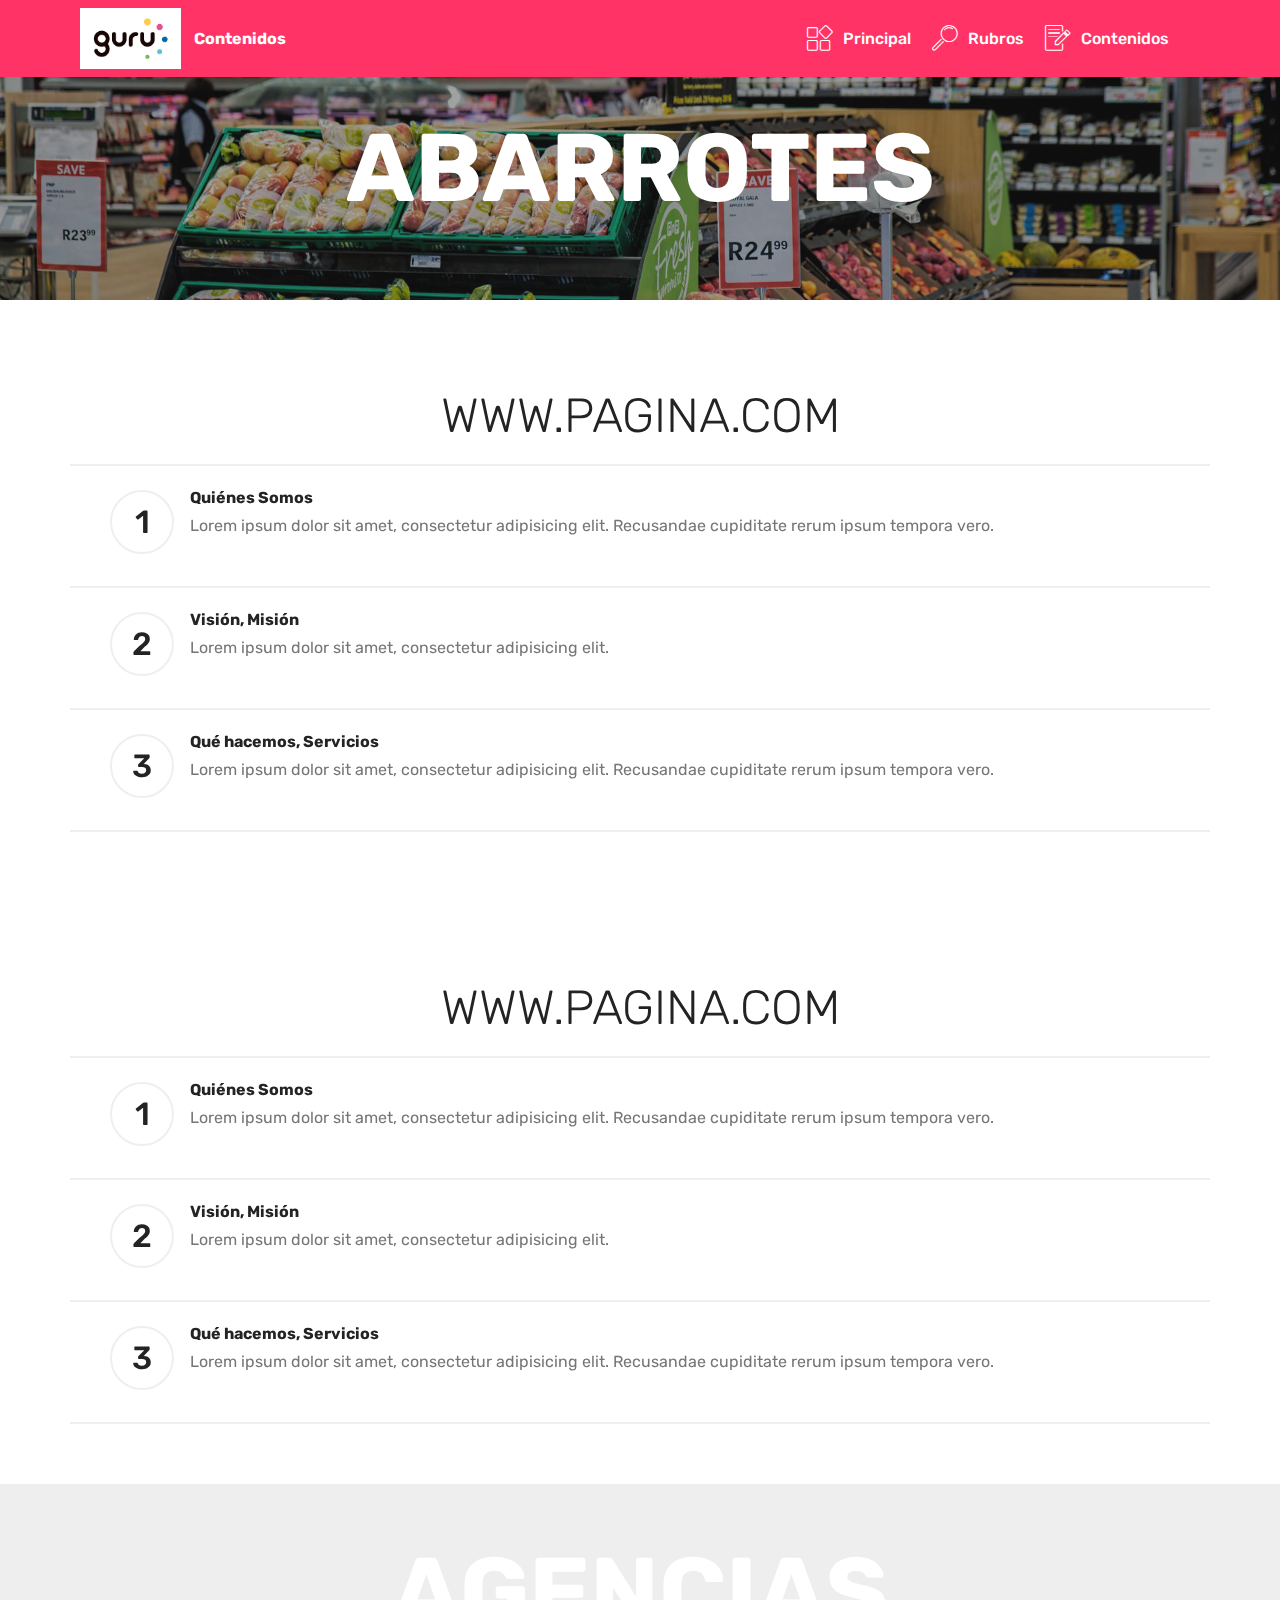
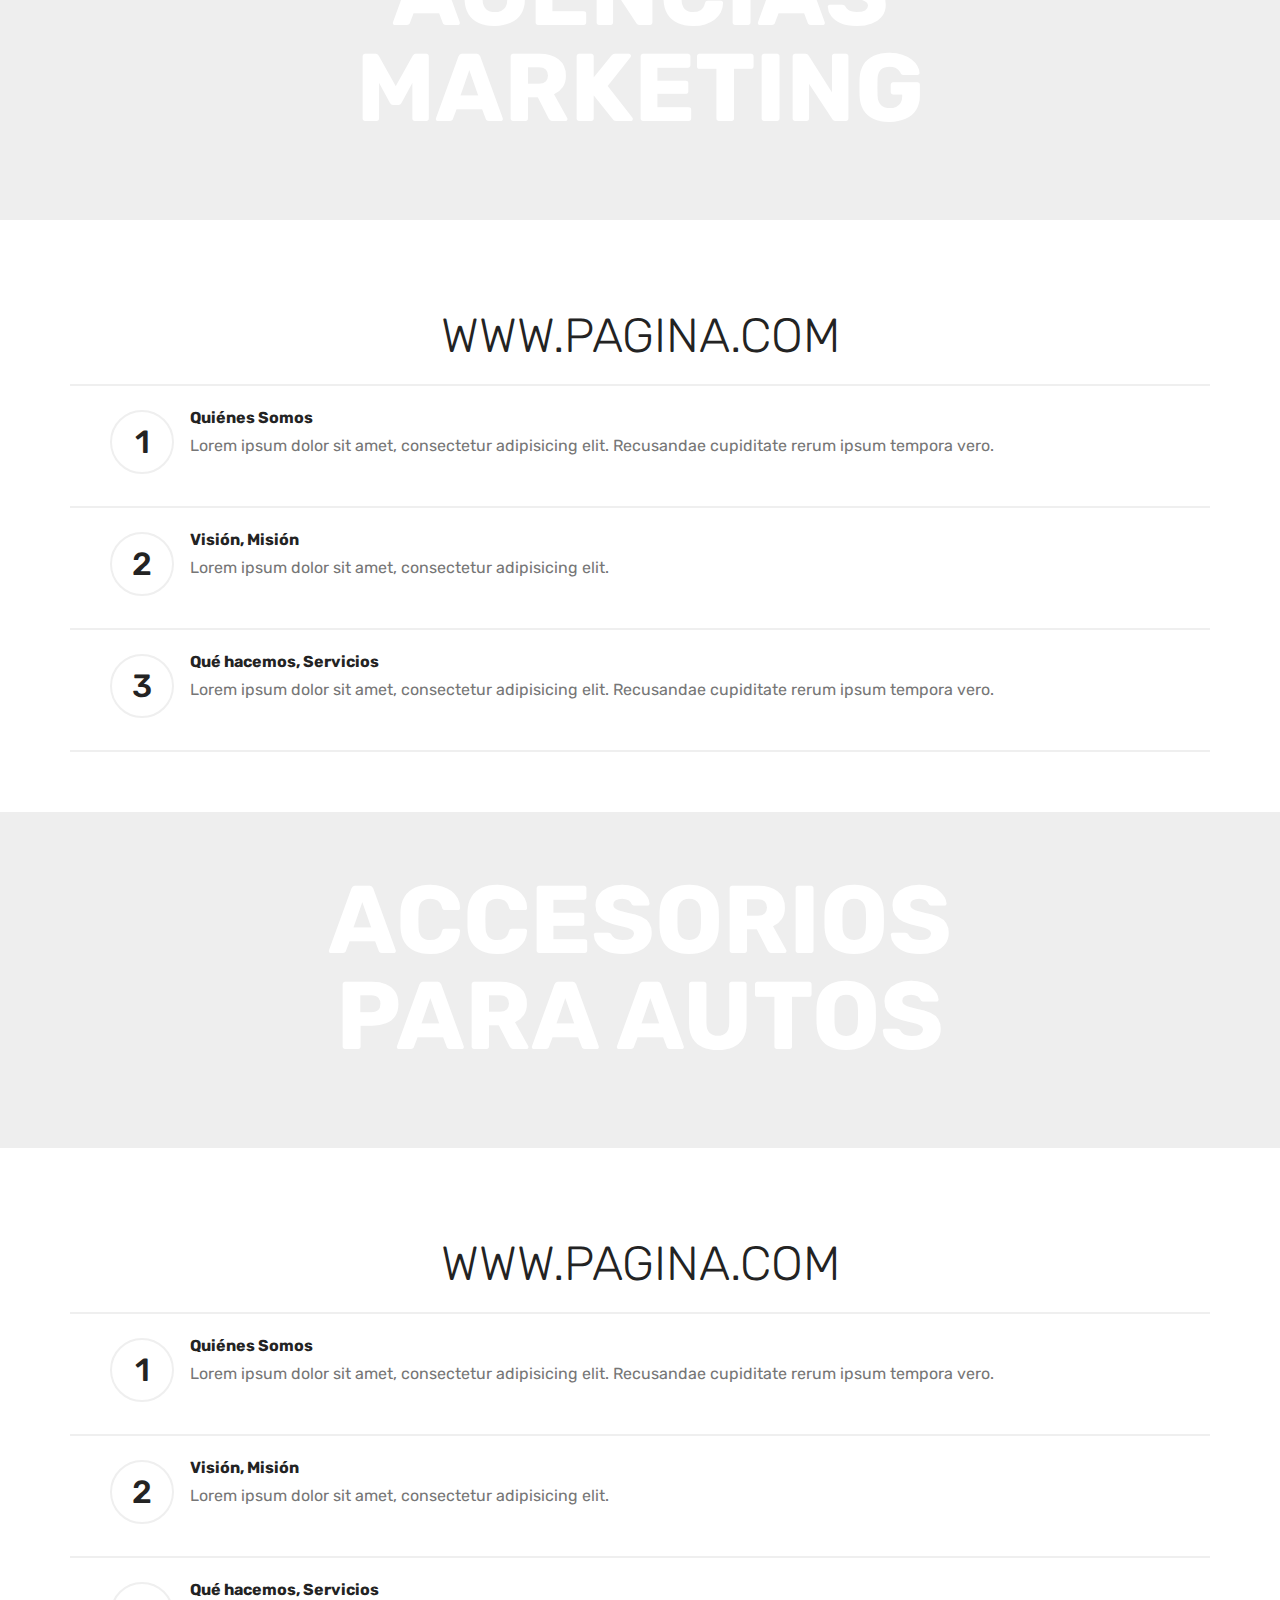
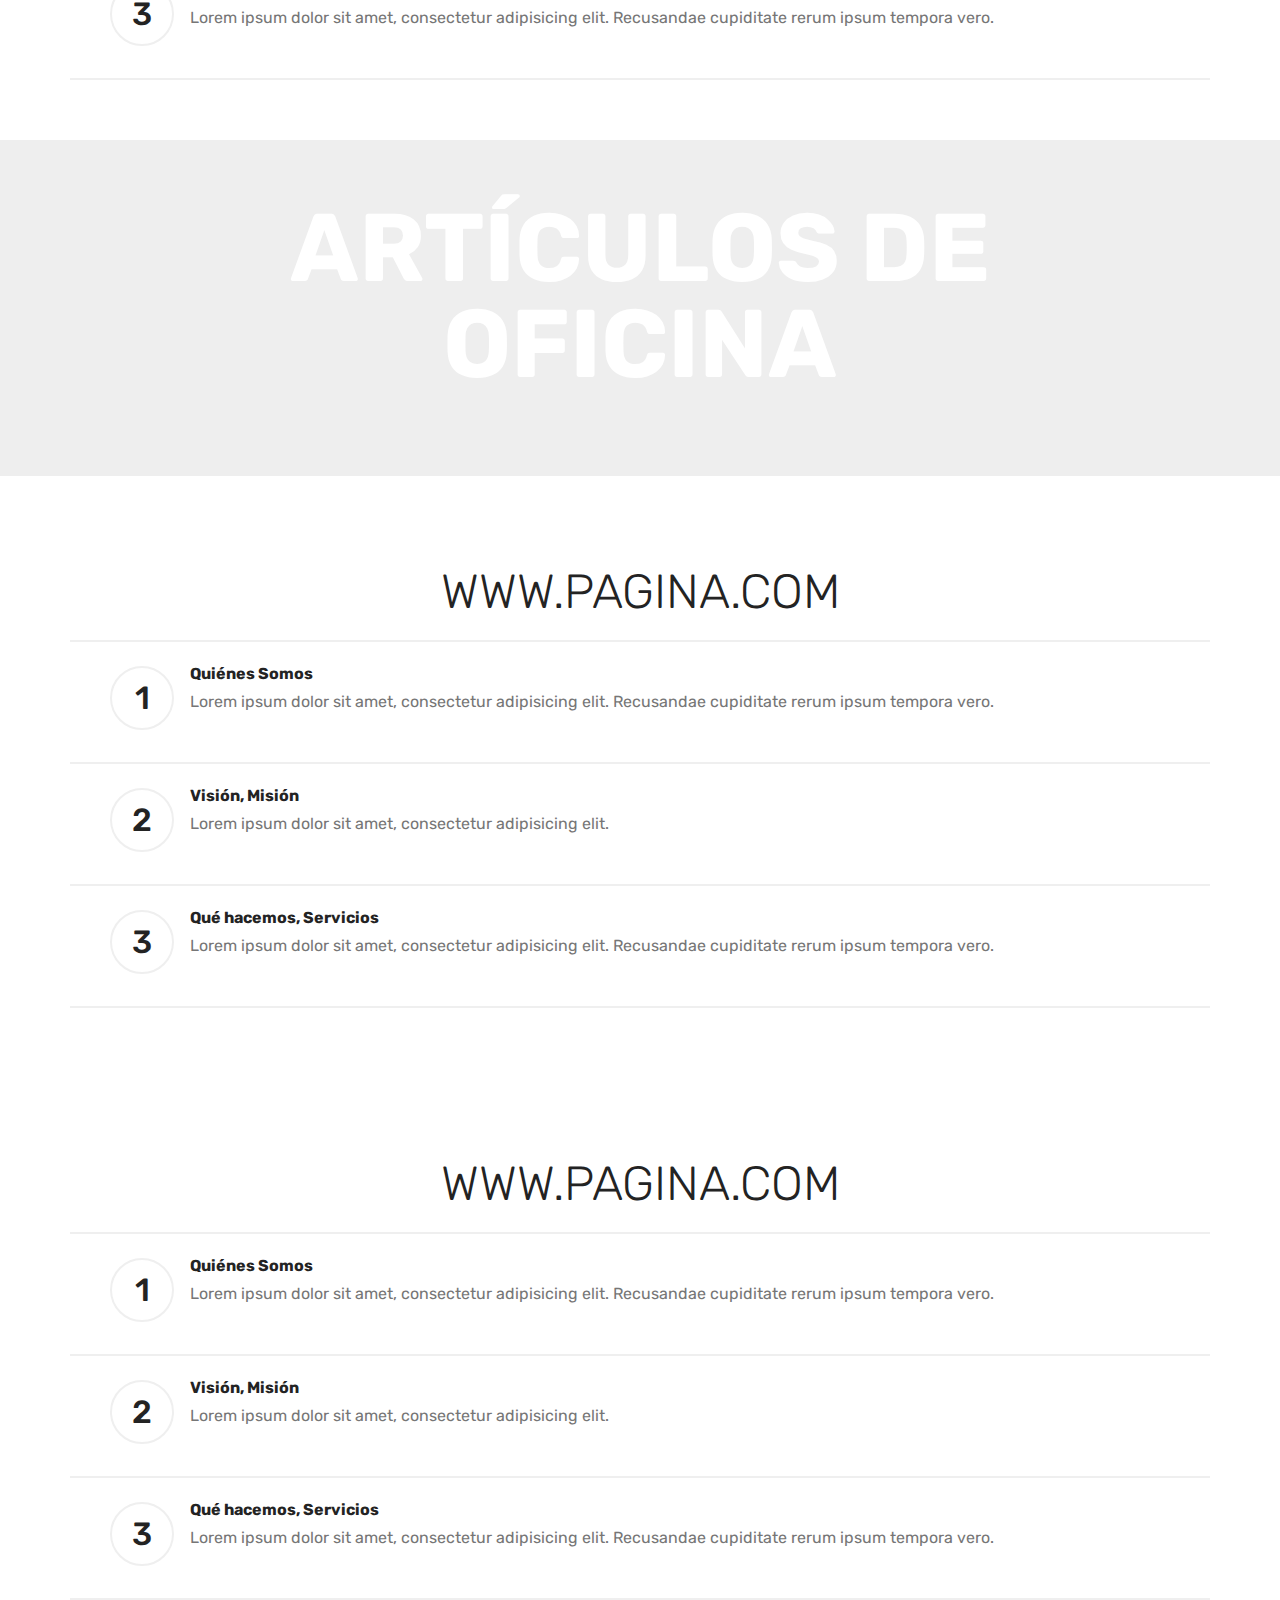
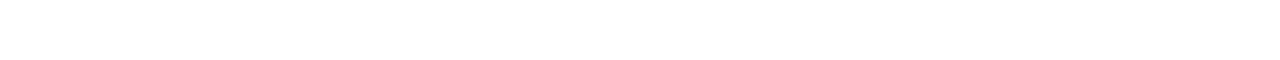
==== Contenidos.html @ 5252d1a6 "create github pages" ====
<!DOCTYPE html>
<html  >
<head>
  <!-- Site made with Mobirise Website Builder v4.10.15, https://mobirise.com -->
  <meta charset="UTF-8">
  <meta http-equiv="X-UA-Compatible" content="IE=edge">
  <meta name="generator" content="Mobirise v4.10.15, mobirise.com">
  <meta name="viewport" content="width=device-width, initial-scale=1, minimum-scale=1">
  <link rel="shortcut icon" href="assets/images/logo-guru-290x174.png" type="image/x-icon">
  <meta name="description" content="Web Builder Description">
  
  <title>Contenidos</title>
  <link rel="stylesheet" href="assets/web/assets/mobirise-icons/mobirise-icons.css">
  <link rel="stylesheet" href="assets/bootstrap/css/bootstrap.min.css">
  <link rel="stylesheet" href="assets/bootstrap/css/bootstrap-grid.min.css">
  <link rel="stylesheet" href="assets/bootstrap/css/bootstrap-reboot.min.css">
  <link rel="stylesheet" href="assets/tether/tether.min.css">
  <link rel="stylesheet" href="assets/dropdown/css/style.css">
  <link rel="stylesheet" href="assets/theme/css/style.css">
  <link rel="preload" as="style" href="assets/mobirise/css/mbr-additional.css"><link rel="stylesheet" href="assets/mobirise/css/mbr-additional.css" type="text/css">
  
  
  
</head>
<body>
  <section class="menu cid-qTkzRZLJNu" once="menu" id="menu1-h">

    

    <nav class="navbar navbar-expand beta-menu navbar-dropdown align-items-center navbar-fixed-top navbar-toggleable-sm">
        <button class="navbar-toggler navbar-toggler-right" type="button" data-toggle="collapse" data-target="#navbarSupportedContent" aria-controls="navbarSupportedContent" aria-expanded="false" aria-label="Toggle navigation">
            <div class="hamburger">
                <span></span>
                <span></span>
                <span></span>
                <span></span>
            </div>
        </button>
        <div class="menu-logo">
            <div class="navbar-brand">
                <span class="navbar-logo">
                    <a href="index.html#slider1-8">
                         <img src="assets/images/logo-guru-290x174.png" alt="Mobirise" title="" style="height: 3.8rem;">
                    </a>
                </span>
                <span class="navbar-caption-wrap"><a class="navbar-caption text-white display-4" href="#top">Contenidos</a></span>
            </div>
        </div>
        <div class="collapse navbar-collapse" id="navbarSupportedContent">
            <ul class="navbar-nav nav-dropdown nav-right" data-app-modern-menu="true"><li class="nav-item">
                    <a class="nav-link link text-white display-4" href="index.html#slider1-8"><span class="mbri-extension mbr-iconfont mbr-iconfont-btn"></span>
                        
                        Principal</a>
                </li><li class="nav-item">
                    <a class="nav-link link text-white display-4" href="Rubros.html#content5-m">
                        <span class="mbri-search mbr-iconfont mbr-iconfont-btn"></span>
                        Rubros</a>
                </li><li class="nav-item"><a class="nav-link link text-white display-4" href="Contenidos.html#content5-v"><span class="mbri-edit mbr-iconfont mbr-iconfont-btn"></span>
                        Contenidos</a></li>
                <li class="nav-item"><a class="nav-link link text-white display-4" href="https://mobirise.com">
                        </a></li></ul>
            
        </div>
    </nav>
</section>

<section class="engine"><a href="https://mobirise.info/q">responsive web templates</a></section><section class="mbr-section content5 cid-rFknTL7LvI mbr-parallax-background" id="content5-v">

    

    <div class="mbr-overlay" style="opacity: 0.4; background-color: rgb(35, 35, 35);">
    </div>

    <div class="container">
        <div class="media-container-row">
            <div class="title col-12 col-md-8">
                <h2 class="align-center mbr-bold mbr-white pb-3 mbr-fonts-style display-1">
                    ABARROTES</h2>
                
                
                
            </div>
        </div>
    </div>
</section>

<section class="counters5 counters cid-rFo1etngJs" id="counters5-1f">

    

    

    <div class="container pt-4 mt-2">
        <h2 class="mbr-section-title pb-3 align-center mbr-fonts-style display-2">WWW.PAGINA.COM</h2>
        
        <div class="row justify-content-center">
            <div class="cards-block">
                <div class="cards-container">
                    <div class="card px-3 align-left col-12">
                        <div class="panel-item p-4 d-flex">
                            <div class="card-img pr-3">
                                <h3 class="img-text d-flex align-items-center justify-content-center">
                                    1
                                </h3>
                            </div>
                            <div class="card-text">
                                <h4 class="mbr-content-title mbr-bold mbr-fonts-style display-7">Quiénes Somos</h4>
                                <p class="mbr-content-text mbr-fonts-style display-7">
                                    Lorem ipsum dolor sit amet, consectetur adipisicing elit. Recusandae cupiditate rerum ipsum tempora vero.</p>
                            </div>
                        </div>
                    </div>
                    <div class="card px-3 align-left col-12">
                        <div class="panel-item p-4 d-flex">
                            <div class="card-img pr-3">
                                <h3 class="img-text d-flex align-items-center justify-content-center">
                                    2
                                </h3>
                            </div>
                            <div class="card-text">
                                <h4 class="mbr-content-title mbr-bold mbr-fonts-style display-7">Visión, Misión</h4>
                                <p class="mbr-content-text mbr-fonts-style display-7">
                                    Lorem ipsum dolor sit amet, consectetur adipisicing elit.
                                </p>
                            </div>
                        </div>
                    </div>
                    <div class="card px-3 align-left col-12">
                        <div class="panel-item p-4 d-flex">
                            <div class="card-img pr-3">
                                <h3 class="img-text d-flex align-items-center justify-content-center">
                                    3
                                </h3>
                            </div>
                            <div class="card-text">
                                <h4 class="mbr-content-title mbr-bold mbr-fonts-style display-7">Qué hacemos, Servicios</h4>
                                <p class="mbr-content-text mbr-fonts-style display-7">
                                    Lorem ipsum dolor sit amet, consectetur adipisicing elit. Recusandae cupiditate rerum ipsum tempora vero.</p>
                            </div>
                        </div>
                    </div>
                    
                </div>
            </div>
        </div>
    </div>
</section>

<section class="counters5 counters cid-rFo1g1E9wi" id="counters5-1g">

    

    

    <div class="container pt-4 mt-2">
        <h2 class="mbr-section-title pb-3 align-center mbr-fonts-style display-2">WWW.PAGINA.COM</h2>
        
        <div class="row justify-content-center">
            <div class="cards-block">
                <div class="cards-container">
                    <div class="card px-3 align-left col-12">
                        <div class="panel-item p-4 d-flex">
                            <div class="card-img pr-3">
                                <h3 class="img-text d-flex align-items-center justify-content-center">
                                    1
                                </h3>
                            </div>
                            <div class="card-text">
                                <h4 class="mbr-content-title mbr-bold mbr-fonts-style display-7">Quiénes Somos</h4>
                                <p class="mbr-content-text mbr-fonts-style display-7">
                                    Lorem ipsum dolor sit amet, consectetur adipisicing elit. Recusandae cupiditate rerum ipsum tempora vero.</p>
                            </div>
                        </div>
                    </div>
                    <div class="card px-3 align-left col-12">
                        <div class="panel-item p-4 d-flex">
                            <div class="card-img pr-3">
                                <h3 class="img-text d-flex align-items-center justify-content-center">
                                    2
                                </h3>
                            </div>
                            <div class="card-text">
                                <h4 class="mbr-content-title mbr-bold mbr-fonts-style display-7">Visión, Misión</h4>
                                <p class="mbr-content-text mbr-fonts-style display-7">
                                    Lorem ipsum dolor sit amet, consectetur adipisicing elit.
                                </p>
                            </div>
                        </div>
                    </div>
                    <div class="card px-3 align-left col-12">
                        <div class="panel-item p-4 d-flex">
                            <div class="card-img pr-3">
                                <h3 class="img-text d-flex align-items-center justify-content-center">
                                    3
                                </h3>
                            </div>
                            <div class="card-text">
                                <h4 class="mbr-content-title mbr-bold mbr-fonts-style display-7">Qué hacemos, Servicios</h4>
                                <p class="mbr-content-text mbr-fonts-style display-7">
                                    Lorem ipsum dolor sit amet, consectetur adipisicing elit. Recusandae cupiditate rerum ipsum tempora vero.</p>
                            </div>
                        </div>
                    </div>
                    
                </div>
            </div>
        </div>
    </div>
</section>

<section class="mbr-section content5 cid-rFknYl6e54 mbr-parallax-background" id="content5-w">

    

    

    <div class="container">
        <div class="media-container-row">
            <div class="title col-12 col-md-8">
                <h2 class="align-center mbr-bold mbr-white pb-3 mbr-fonts-style display-1">
                    AGENCIAS MARKETING</h2>
                
                
                
            </div>
        </div>
    </div>
</section>

<section class="counters5 counters cid-rFo1dlf1wZ" id="counters5-1e">

    

    

    <div class="container pt-4 mt-2">
        <h2 class="mbr-section-title pb-3 align-center mbr-fonts-style display-2">WWW.PAGINA.COM</h2>
        
        <div class="row justify-content-center">
            <div class="cards-block">
                <div class="cards-container">
                    <div class="card px-3 align-left col-12">
                        <div class="panel-item p-4 d-flex">
                            <div class="card-img pr-3">
                                <h3 class="img-text d-flex align-items-center justify-content-center">
                                    1
                                </h3>
                            </div>
                            <div class="card-text">
                                <h4 class="mbr-content-title mbr-bold mbr-fonts-style display-7">Quiénes Somos</h4>
                                <p class="mbr-content-text mbr-fonts-style display-7">
                                    Lorem ipsum dolor sit amet, consectetur adipisicing elit. Recusandae cupiditate rerum ipsum tempora vero.</p>
                            </div>
                        </div>
                    </div>
                    <div class="card px-3 align-left col-12">
                        <div class="panel-item p-4 d-flex">
                            <div class="card-img pr-3">
                                <h3 class="img-text d-flex align-items-center justify-content-center">
                                    2
                                </h3>
                            </div>
                            <div class="card-text">
                                <h4 class="mbr-content-title mbr-bold mbr-fonts-style display-7">Visión, Misión</h4>
                                <p class="mbr-content-text mbr-fonts-style display-7">
                                    Lorem ipsum dolor sit amet, consectetur adipisicing elit.
                                </p>
                            </div>
                        </div>
                    </div>
                    <div class="card px-3 align-left col-12">
                        <div class="panel-item p-4 d-flex">
                            <div class="card-img pr-3">
                                <h3 class="img-text d-flex align-items-center justify-content-center">
                                    3
                                </h3>
                            </div>
                            <div class="card-text">
                                <h4 class="mbr-content-title mbr-bold mbr-fonts-style display-7">Qué hacemos, Servicios</h4>
                                <p class="mbr-content-text mbr-fonts-style display-7">
                                    Lorem ipsum dolor sit amet, consectetur adipisicing elit. Recusandae cupiditate rerum ipsum tempora vero.</p>
                            </div>
                        </div>
                    </div>
                    
                </div>
            </div>
        </div>
    </div>
</section>

<section class="mbr-section content5 cid-rFkshlGn1D mbr-parallax-background" id="content5-13">

    

    

    <div class="container">
        <div class="media-container-row">
            <div class="title col-12 col-md-8">
                <h2 class="align-center mbr-bold mbr-white pb-3 mbr-fonts-style display-1">
                    ACCESORIOS PARA AUTOS</h2>
                
                
                
            </div>
        </div>
    </div>
</section>

<section class="counters5 counters cid-rFo1bLC8N2" id="counters5-1d">

    

    

    <div class="container pt-4 mt-2">
        <h2 class="mbr-section-title pb-3 align-center mbr-fonts-style display-2">WWW.PAGINA.COM</h2>
        
        <div class="row justify-content-center">
            <div class="cards-block">
                <div class="cards-container">
                    <div class="card px-3 align-left col-12">
                        <div class="panel-item p-4 d-flex">
                            <div class="card-img pr-3">
                                <h3 class="img-text d-flex align-items-center justify-content-center">
                                    1
                                </h3>
                            </div>
                            <div class="card-text">
                                <h4 class="mbr-content-title mbr-bold mbr-fonts-style display-7">Quiénes Somos</h4>
                                <p class="mbr-content-text mbr-fonts-style display-7">
                                    Lorem ipsum dolor sit amet, consectetur adipisicing elit. Recusandae cupiditate rerum ipsum tempora vero.</p>
                            </div>
                        </div>
                    </div>
                    <div class="card px-3 align-left col-12">
                        <div class="panel-item p-4 d-flex">
                            <div class="card-img pr-3">
                                <h3 class="img-text d-flex align-items-center justify-content-center">
                                    2
                                </h3>
                            </div>
                            <div class="card-text">
                                <h4 class="mbr-content-title mbr-bold mbr-fonts-style display-7">Visión, Misión</h4>
                                <p class="mbr-content-text mbr-fonts-style display-7">
                                    Lorem ipsum dolor sit amet, consectetur adipisicing elit.
                                </p>
                            </div>
                        </div>
                    </div>
                    <div class="card px-3 align-left col-12">
                        <div class="panel-item p-4 d-flex">
                            <div class="card-img pr-3">
                                <h3 class="img-text d-flex align-items-center justify-content-center">
                                    3
                                </h3>
                            </div>
                            <div class="card-text">
                                <h4 class="mbr-content-title mbr-bold mbr-fonts-style display-7">Qué hacemos, Servicios</h4>
                                <p class="mbr-content-text mbr-fonts-style display-7">
                                    Lorem ipsum dolor sit amet, consectetur adipisicing elit. Recusandae cupiditate rerum ipsum tempora vero.</p>
                            </div>
                        </div>
                    </div>
                    
                </div>
            </div>
        </div>
    </div>
</section>

<section class="mbr-section content5 cid-rFknZI0k6t mbr-parallax-background" id="content5-x">

    

    

    <div class="container">
        <div class="media-container-row">
            <div class="title col-12 col-md-8">
                <h2 class="align-center mbr-bold mbr-white pb-3 mbr-fonts-style display-1">
                    ARTÍCULOS DE OFICINA</h2>
                
                
                
            </div>
        </div>
    </div>
</section>

<section class="counters5 counters cid-rFo0uPQeKM" id="counters5-1c">

    

    

    <div class="container pt-4 mt-2">
        <h2 class="mbr-section-title pb-3 align-center mbr-fonts-style display-2">WWW.PAGINA.COM</h2>
        
        <div class="row justify-content-center">
            <div class="cards-block">
                <div class="cards-container">
                    <div class="card px-3 align-left col-12">
                        <div class="panel-item p-4 d-flex">
                            <div class="card-img pr-3">
                                <h3 class="img-text d-flex align-items-center justify-content-center">
                                    1
                                </h3>
                            </div>
                            <div class="card-text">
                                <h4 class="mbr-content-title mbr-bold mbr-fonts-style display-7">Quiénes Somos</h4>
                                <p class="mbr-content-text mbr-fonts-style display-7">
                                    Lorem ipsum dolor sit amet, consectetur adipisicing elit. Recusandae cupiditate rerum ipsum tempora vero.</p>
                            </div>
                        </div>
                    </div>
                    <div class="card px-3 align-left col-12">
                        <div class="panel-item p-4 d-flex">
                            <div class="card-img pr-3">
                                <h3 class="img-text d-flex align-items-center justify-content-center">
                                    2
                                </h3>
                            </div>
                            <div class="card-text">
                                <h4 class="mbr-content-title mbr-bold mbr-fonts-style display-7">Visión, Misión</h4>
                                <p class="mbr-content-text mbr-fonts-style display-7">
                                    Lorem ipsum dolor sit amet, consectetur adipisicing elit.
                                </p>
                            </div>
                        </div>
                    </div>
                    <div class="card px-3 align-left col-12">
                        <div class="panel-item p-4 d-flex">
                            <div class="card-img pr-3">
                                <h3 class="img-text d-flex align-items-center justify-content-center">
                                    3
                                </h3>
                            </div>
                            <div class="card-text">
                                <h4 class="mbr-content-title mbr-bold mbr-fonts-style display-7">Qué hacemos, Servicios</h4>
                                <p class="mbr-content-text mbr-fonts-style display-7">
                                    Lorem ipsum dolor sit amet, consectetur adipisicing elit. Recusandae cupiditate rerum ipsum tempora vero.</p>
                            </div>
                        </div>
                    </div>
                    
                </div>
            </div>
        </div>
    </div>
</section>

<section class="counters5 counters cid-rFo0sfDUoe" id="counters5-1b">

    

    

    <div class="container pt-4 mt-2">
        <h2 class="mbr-section-title pb-3 align-center mbr-fonts-style display-2">WWW.PAGINA.COM</h2>
        
        <div class="row justify-content-center">
            <div class="cards-block">
                <div class="cards-container">
                    <div class="card px-3 align-left col-12">
                        <div class="panel-item p-4 d-flex">
                            <div class="card-img pr-3">
                                <h3 class="img-text d-flex align-items-center justify-content-center">
                                    1
                                </h3>
                            </div>
                            <div class="card-text">
                                <h4 class="mbr-content-title mbr-bold mbr-fonts-style display-7">Quiénes Somos</h4>
                                <p class="mbr-content-text mbr-fonts-style display-7">
                                    Lorem ipsum dolor sit amet, consectetur adipisicing elit. Recusandae cupiditate rerum ipsum tempora vero.</p>
                            </div>
                        </div>
                    </div>
                    <div class="card px-3 align-left col-12">
                        <div class="panel-item p-4 d-flex">
                            <div class="card-img pr-3">
                                <h3 class="img-text d-flex align-items-center justify-content-center">
                                    2
                                </h3>
                            </div>
                            <div class="card-text">
                                <h4 class="mbr-content-title mbr-bold mbr-fonts-style display-7">Visión, Misión</h4>
                                <p class="mbr-content-text mbr-fonts-style display-7">
                                    Lorem ipsum dolor sit amet, consectetur adipisicing elit.
                                </p>
                            </div>
                        </div>
                    </div>
                    <div class="card px-3 align-left col-12">
                        <div class="panel-item p-4 d-flex">
                            <div class="card-img pr-3">
                                <h3 class="img-text d-flex align-items-center justify-content-center">
                                    3
                                </h3>
                            </div>
                            <div class="card-text">
                                <h4 class="mbr-content-title mbr-bold mbr-fonts-style display-7">Qué hacemos, Servicios</h4>
                                <p class="mbr-content-text mbr-fonts-style display-7">
                                    Lorem ipsum dolor sit amet, consectetur adipisicing elit. Recusandae cupiditate rerum ipsum tempora vero.</p>
                            </div>
                        </div>
                    </div>
                    
                </div>
            </div>
        </div>
    </div>
</section>


  <script src="assets/web/assets/jquery/jquery.min.js"></script>
  <script src="assets/popper/popper.min.js"></script>
  <script src="assets/bootstrap/js/bootstrap.min.js"></script>
  <script src="assets/tether/tether.min.js"></script>
  <script src="assets/dropdown/js/nav-dropdown.js"></script>
  <script src="assets/dropdown/js/navbar-dropdown.js"></script>
  <script src="assets/touchswipe/jquery.touch-swipe.min.js"></script>
  <script src="assets/parallax/jarallax.min.js"></script>
  <script src="assets/viewportchecker/jquery.viewportchecker.js"></script>
  <script src="assets/smoothscroll/smooth-scroll.js"></script>
  <script src="assets/theme/js/script.js"></script>
  
  
</body>
</html>
---- assets/web/assets/mobirise-icons/mobirise-icons.css ----
@font-face {
  font-family: 'MobiriseIcons';
  src:  url('mobirise-icons.eot?spat4u');
  src:  url('mobirise-icons.eot?spat4u#iefix') format('embedded-opentype'),
    url('mobirise-icons.ttf?spat4u') format('truetype'),
    url('mobirise-icons.woff?spat4u') format('woff'),
    url('mobirise-icons.svg?spat4u#MobiriseIcons') format('svg');
  font-weight: normal;
  font-style: normal;
  font-display: swap;
}

[class^="mbri-"], [class*=" mbri-"] {
  /* use !important to prevent issues with browser extensions that change fonts */
  font-family: MobiriseIcons !important;
  speak: none;
  font-style: normal;
  font-weight: normal;
  font-variant: normal;
  text-transform: none;
  line-height: 1;

  /* Better Font Rendering =========== */
  -webkit-font-smoothing: antialiased;
  -moz-osx-font-smoothing: grayscale;
}

.mbri-add-submenu:before {
  content: "\e900";
}
.mbri-alert:before {
  content: "\e901";
}
.mbri-align-center:before {
  content: "\e902";
}
.mbri-align-justify:before {
  content: "\e903";
}
.mbri-align-left:before {
  content: "\e904";
}
.mbri-align-right:before {
  content: "\e905";
}
.mbri-android:before {
  content: "\e906";
}
.mbri-apple:before {
  content: "\e907";
}
.mbri-arrow-down:before {
  content: "\e908";
}
.mbri-arrow-next:before {
  content: "\e909";
}
.mbri-arrow-prev:before {
  content: "\e90a";
}
.mbri-arrow-up:before {
  content: "\e90b";
}
.mbri-bold:before {
  content: "\e90c";
}
.mbri-bookmark:before {
  content: "\e90d";
}
.mbri-bootstrap:before {
  content: "\e90e";
}
.mbri-briefcase:before {
  content: "\e90f";
}
.mbri-browse:before {
  content: "\e910";
}
.mbri-bulleted-list:before {
  content: "\e911";
}
.mbri-calendar:before {
  content: "\e912";
}
.mbri-camera:before {
  content: "\e913";
}
.mbri-cart-add:before {
  content: "\e914";
}
.mbri-cart-full:before {
  content: "\e915";
}
.mbri-cash:before {
  content: "\e916";
}
.mbri-change-style:before {
  content: "\e917";
}
.mbri-chat:before {
  content: "\e918";
}
.mbri-clock:before {
  content: "\e919";
}
.mbri-close:before {
  content: "\e91a";
}
.mbri-cloud:before {
  content: "\e91b";
}
.mbri-code:before {
  content: "\e91c";
}
.mbri-contact-form:before {
  content: "\e91d";
}
.mbri-credit-card:before {
  content: "\e91e";
}
.mbri-cursor-click:before {
  content: "\e91f";
}
.mbri-cust-feedback:before {
  content: "\e920";
}
.mbri-database:before {
  content: "\e921";
}
.mbri-delivery:before {
  content: "\e922";
}
.mbri-desktop:before {
  content: "\e923";
}
.mbri-devices:before {
  content: "\e924";
}
.mbri-down:before {
  content: "\e925";
}
.mbri-download:before {
  content: "\e989";
}
.mbri-drag-n-drop:before {
  content: "\e927";
}
.mbri-drag-n-drop2:before {
  content: "\e928";
}
.mbri-edit:before {
  content: "\e929";
}
.mbri-edit2:before {
  content: "\e92a";
}
.mbri-error:before {
  content: "\e92b";
}
.mbri-extension:before {
  content: "\e92c";
}
.mbri-features:before {
  content: "\e92d";
}
.mbri-file:before {
  content: "\e92e";
}
.mbri-flag:before {
  content: "\e92f";
}
.mbri-folder:before {
  content: "\e930";
}
.mbri-gift:before {
  content: "\e931";
}
.mbri-github:before {
  content: "\e932";
}
.mbri-globe:before {
  content: "\e933";
}
.mbri-globe-2:before {
  content: "\e934";
}
.mbri-growing-chart:before {
  content: "\e935";
}
.mbri-hearth:before {
  content: "\e936";
}
.mbri-help:before {
  content: "\e937";
}
.mbri-home:before {
  content: "\e938";
}
.mbri-hot-cup:before {
  content: "\e939";
}
.mbri-idea:before {
  content: "\e93a";
}
.mbri-image-gallery:before {
  content: "\e93b";
}
.mbri-image-slider:before {
  content: "\e93c";
}
.mbri-info:before {
  content: "\e93d";
}
.mbri-italic:before {
  content: "\e93e";
}
.mbri-key:before {
  content: "\e93f";
}
.mbri-laptop:before {
  content: "\e940";
}
.mbri-layers:before {
  content: "\e941";
}
.mbri-left-right:before {
  content: "\e942";
}
.mbri-left:before {
  content: "\e943";
}
.mbri-letter:before {
  content: "\e944";
}
.mbri-like:before {
  content: "\e945";
}
.mbri-link:before {
  content: "\e946";
}
.mbri-lock:before {
  content: "\e947";
}
.mbri-login:before {
  content: "\e948";
}
.mbri-logout:before {
  content: "\e949";
}
.mbri-magic-stick:before {
  content: "\e94a";
}
.mbri-map-pin:before {
  content: "\e94b";
}
.mbri-menu:before {
  content: "\e94c";
}
.mbri-mobile:before {
  content: "\e94d";
}
.mbri-mobile2:before {
  content: "\e94e";
}
.mbri-mobirise:before {
  content: "\e94f";
}
.mbri-more-horizontal:before {
  content: "\e950";
}
.mbri-more-vertical:before {
  content: "\e951";
}
.mbri-music:before {
  content: "\e952";
}
.mbri-new-file:before {
  content: "\e953";
}
.mbri-numbered-list:before {
  content: "\e954";
}
.mbri-opened-folder:before {
  content: "\e955";
}
.mbri-pages:before {
  content: "\e956";
}
.mbri-paper-plane:before {
  content: "\e957";
}
.mbri-paperclip:before {
  content: "\e958";
}
.mbri-photo:before {
  content: "\e959";
}
.mbri-photos:before {
  content: "\e95a";
}
.mbri-pin:before {
  content: "\e95b";
}
.mbri-play:before {
  content: "\e95c";
}
.mbri-plus:before {
  content: "\e95d";
}
.mbri-preview:before {
  content: "\e95e";
}
.mbri-print:before {
  content: "\e95f";
}
.mbri-protect:before {
  content: "\e960";
}
.mbri-question:before {
  content: "\e961";
}
.mbri-quote-left:before {
  content: "\e962";
}
.mbri-quote-right:before {
  content: "\e963";
}
.mbri-refresh:before {
  content: "\e964";
}
.mbri-responsive:before {
  content: "\e965";
}
.mbri-right:before {
  content: "\e966";
}
.mbri-rocket:before {
  content: "\e967";
}
.mbri-sad-face:before {
  content: "\e968";
}
.mbri-sale:before {
  content: "\e969";
}
.mbri-save:before {
  content: "\e96a";
}
.mbri-search:before {
  content: "\e96b";
}
.mbri-setting:before {
  content: "\e96c";
}
.mbri-setting2:before {
  content: "\e96d";
}
.mbri-setting3:before {
  content: "\e96e";
}
.mbri-share:before {
  content: "\e96f";
}
.mbri-shopping-bag:before {
  content: "\e970";
}
.mbri-shopping-basket:before {
  content: "\e971";
}
.mbri-shopping-cart:before {
  content: "\e972";
}
.mbri-sites:before {
  content: "\e973";
}
.mbri-smile-face:before {
  content: "\e974";
}
.mbri-speed:before {
  content: "\e975";
}
.mbri-star:before {
  content: "\e976";
}
.mbri-success:before {
  content: "\e977";
}
.mbri-sun:before {
  content: "\e978";
}
.mbri-sun2:before {
  content: "\e979";
}
.mbri-tablet:before {
  content: "\e97a";
}
.mbri-tablet-vertical:before {
  content: "\e97b";
}
.mbri-target:before {
  content: "\e97c";
}
.mbri-timer:before {
  content: "\e97d";
}
.mbri-to-ftp:before {
  content: "\e97e";
}
.mbri-to-local-drive:before {
  content: "\e97f";
}
.mbri-touch-swipe:before {
  content: "\e980";
}
.mbri-touch:before {
  content: "\e981";
}
.mbri-trash:before {
  content: "\e982";
}
.mbri-underline:before {
  content: "\e983";
}
.mbri-unlink:before {
  content: "\e984";
}
.mbri-unlock:before {
  content: "\e985";
}
.mbri-up-down:before {
  content: "\e986";
}
.mbri-up:before {
  content: "\e987";
}
.mbri-update:before {
  content: "\e988";
}
.mbri-upload:before {
 content: "\e926"; 
}
.mbri-user:before {
  content: "\e98a";
}
.mbri-user2:before {
  content: "\e98b";
}
.mbri-users:before {
  content: "\e98c";
}
.mbri-video:before {
  content: "\e98d";
}
.mbri-video-play:before {
  content: "\e98e";
}
.mbri-watch:before {
  content: "\e98f";
}
.mbri-website-theme:before {
  content: "\e990";
}
.mbri-wifi:before {
  content: "\e991";
}
.mbri-windows:before {
  content: "\e992";
}
.mbri-zoom-out:before {
  content: "\e993";
}
.mbri-redo:before {
  content: "\e994";
}
.mbri-undo:before {
  content: "\e995";
}
---- assets/dropdown/css/style.css ----
.navbar-dropdown {
  left: 0;
  padding: 0;
  position: absolute;
  right: 0;
  top: 0;
  transition: all 0.45s ease;
  z-index: 1030;
  background: #282828; }
  .navbar-dropdown .navbar-logo {
    margin-right: 0.8rem;
    transition: margin 0.3s ease-in-out;
    vertical-align: middle; }
    .navbar-dropdown .navbar-logo img {
      height: 3.125rem;
      transition: all 0.3s ease-in-out; }
    .navbar-dropdown .navbar-logo.mbr-iconfont {
      font-size: 3.125rem;
      line-height: 3.125rem; }
  .navbar-dropdown .navbar-caption {
    font-weight: 700;
    white-space: normal;
    vertical-align: -4px;
    line-height: 3.125rem !important; }
    .navbar-dropdown .navbar-caption, .navbar-dropdown .navbar-caption:hover {
      color: inherit;
      text-decoration: none; }
  .navbar-dropdown .mbr-iconfont + .navbar-caption {
    vertical-align: -1px; }
  .navbar-dropdown.navbar-fixed-top {
    position: fixed; }
  .navbar-dropdown .navbar-brand span {
    vertical-align: -4px; }
  .navbar-dropdown.bg-color.transparent {
    background: none; }
  .navbar-dropdown.navbar-short .navbar-brand {
    padding: 0.625rem 0; }
    .navbar-dropdown.navbar-short .navbar-brand span {
      vertical-align: -1px; }
  .navbar-dropdown.navbar-short .navbar-caption {
    line-height: 2.375rem !important;
    vertical-align: -2px; }
  .navbar-dropdown.navbar-short .navbar-logo {
    margin-right: 0.5rem; }
    .navbar-dropdown.navbar-short .navbar-logo img {
      height: 2.375rem; }
    .navbar-dropdown.navbar-short .navbar-logo.mbr-iconfont {
      font-size: 2.375rem;
      line-height: 2.375rem; }
  .navbar-dropdown.navbar-short .mbr-table-cell {
    height: 3.625rem; }
  .navbar-dropdown .navbar-close {
    left: 0.6875rem;
    position: fixed;
    top: 0.75rem;
    z-index: 1000; }
  .navbar-dropdown .hamburger-icon {
    content: "";
    display: inline-block;
    vertical-align: middle;
    width: 16px;
    -webkit-box-shadow: 0 -6px 0 1px #282828,0 0 0 1px #282828,0 6px 0 1px #282828;
    -moz-box-shadow: 0 -6px 0 1px #282828,0 0 0 1px #282828,0 6px 0 1px #282828;
    box-shadow: 0 -6px 0 1px #282828,0 0 0 1px #282828,0 6px 0 1px #282828; }

.dropdown-menu .dropdown-toggle[data-toggle="dropdown-submenu"]::after {
  border-bottom: 0.35em solid transparent;
  border-left: 0.35em solid;
  border-right: 0;
  border-top: 0.35em solid transparent;
  margin-left: 0.3rem; }

.dropdown-menu .dropdown-item:focus {
  outline: 0; }

.nav-dropdown {
  font-size: 0.75rem;
  font-weight: 500;
  height: auto !important; }
  .nav-dropdown .nav-btn {
    padding-left: 1rem; }
  .nav-dropdown .link {
    margin: .667em 1.667em;
    font-weight: 500;
    padding: 0;
    transition: color .2s ease-in-out; }
    .nav-dropdown .link.dropdown-toggle {
      margin-right: 2.583em; }
      .nav-dropdown .link.dropdown-toggle::after {
        margin-left: .25rem;
        border-top: 0.35em solid;
        border-right: 0.35em solid transparent;
        border-left: 0.35em solid transparent;
        border-bottom: 0; }
      .nav-dropdown .link.dropdown-toggle[aria-expanded="true"] {
        margin: 0;
        padding: 0.667em 3.263em  0.667em 1.667em; }
  .nav-dropdown .link::after,
  .nav-dropdown .dropdown-item::after {
    color: inherit; }
  .nav-dropdown .btn {
    font-size: 0.75rem;
    font-weight: 700;
    letter-spacing: 0;
    margin-bottom: 0;
    padding-left: 1.25rem;
    padding-right: 1.25rem; }
  .nav-dropdown .dropdown-menu {
    border-radius: 0;
    border: 0;
    left: 0;
    margin: 0;
    padding-bottom: 1.25rem;
    padding-top: 1.25rem;
    position: relative; }
  .nav-dropdown .dropdown-submenu {
    margin-left: 0.125rem;
    top: 0; }
  .nav-dropdown .dropdown-item {
    font-weight: 500;
    line-height: 2;
    padding: 0.3846em 4.615em 0.3846em 1.5385em;
    position: relative;
    transition: color .2s ease-in-out, background-color .2s ease-in-out; }
    .nav-dropdown .dropdown-item::after {
      margin-top: -0.3077em;
      position: absolute;
      right: 1.1538em;
      top: 50%; }
    .nav-dropdown .dropdown-item:focus, .nav-dropdown .dropdown-item:hover {
      background: none; }

@media (max-width: 767px) {
  .nav-dropdown.navbar-toggleable-sm {
    bottom: 0;
    display: none;
    left: 0;
    overflow-x: hidden;
    position: fixed;
    top: 0;
    transform: translateX(-100%);
    -ms-transform: translateX(-100%);
    -webkit-transform: translateX(-100%);
    width: 18.75rem;
    z-index: 999; } }
.nav-dropdown.navbar-toggleable-xl {
  bottom: 0;
  display: none;
  left: 0;
  overflow-x: hidden;
  position: fixed;
  top: 0;
  transform: translateX(-100%);
  -ms-transform: translateX(-100%);
  -webkit-transform: translateX(-100%);
  width: 18.75rem;
  z-index: 999; }

.nav-dropdown-sm {
  display: block !important;
  overflow-x: hidden;
  overflow: auto;
  padding-top: 3.875rem; }
  .nav-dropdown-sm::after {
    content: "";
    display: block;
    height: 3rem;
    width: 100%; }
  .nav-dropdown-sm.collapse.in ~ .navbar-close {
    display: block !important; }
  .nav-dropdown-sm.collapsing, .nav-dropdown-sm.collapse.in {
    transform: translateX(0);
    -ms-transform: translateX(0);
    -webkit-transform: translateX(0);
    transition: all 0.25s ease-out;
    -webkit-transition: all 0.25s ease-out;
    background: #282828; }
  .nav-dropdown-sm.collapsing[aria-expanded="false"] {
    transform: translateX(-100%);
    -ms-transform: translateX(-100%);
    -webkit-transform: translateX(-100%); }
  .nav-dropdown-sm .nav-item {
    display: block;
    margin-left: 0 !important;
    padding-left: 0; }
  .nav-dropdown-sm .link,
  .nav-dropdown-sm .dropdown-item {
    border-top: 1px dotted rgba(255, 255, 255, 0.1);
    font-size: 0.8125rem;
    line-height: 1.6;
    margin: 0 !important;
    padding: 0.875rem 2.4rem 0.875rem 1.5625rem !important;
    position: relative;
    white-space: normal; }
    .nav-dropdown-sm .link:focus, .nav-dropdown-sm .link:hover,
    .nav-dropdown-sm .dropdown-item:focus,
    .nav-dropdown-sm .dropdown-item:hover {
      background: rgba(0, 0, 0, 0.2) !important;
      color: #c0a375; }
  .nav-dropdown-sm .nav-btn {
    position: relative;
    padding: 1.5625rem 1.5625rem 0 1.5625rem; }
    .nav-dropdown-sm .nav-btn::before {
      border-top: 1px dotted rgba(255, 255, 255, 0.1);
      content: "";
      left: 0;
      position: absolute;
      top: 0;
      width: 100%; }
    .nav-dropdown-sm .nav-btn + .nav-btn {
      padding-top: 0.625rem; }
      .nav-dropdown-sm .nav-btn + .nav-btn::before {
        display: none; }
  .nav-dropdown-sm .btn {
    padding: 0.625rem 0; }
  .nav-dropdown-sm .dropdown-toggle[data-toggle="dropdown-submenu"]::after {
    margin-left: .25rem;
    border-top: 0.35em solid;
    border-right: 0.35em solid transparent;
    border-left: 0.35em solid transparent;
    border-bottom: 0; }
  .nav-dropdown-sm .dropdown-toggle[data-toggle="dropdown-submenu"][aria-expanded="true"]::after {
    border-top: 0;
    border-right: 0.35em solid transparent;
    border-left: 0.35em solid transparent;
    border-bottom: 0.35em solid; }
  .nav-dropdown-sm .dropdown-menu {
    margin: 0;
    padding: 0;
    position: relative;
    top: 0;
    left: 0;
    width: 100%;
    border: 0;
    float: none;
    border-radius: 0;
    background: none; }
  .nav-dropdown-sm .dropdown-submenu {
    left: 100%;
    margin-left: 0.125rem;
    margin-top: -1.25rem;
    top: 0; }

.navbar-toggleable-sm .nav-dropdown .dropdown-menu {
  position: absolute; }

.navbar-toggleable-sm .nav-dropdown .dropdown-submenu {
  left: 100%;
  margin-left: 0.125rem;
  margin-top: -1.25rem;
  top: 0; }

.navbar-toggleable-sm.opened .nav-dropdown .dropdown-menu {
  position: relative; }

.navbar-toggleable-sm.opened .nav-dropdown .dropdown-submenu {
  left: 0;
  margin-left: 00rem;
  margin-top: 0rem;
  top: 0; }

.is-builder .nav-dropdown.collapsing {
  transition: none !important; }

/*# sourceMappingURL=style.css.map */
---- assets/theme/css/style.css ----
/*!
 * Mobirise v4 theme (https://mobirise.com/)
 * Copyright 2017 Mobirise
 */
section {
  background-color: #eeeeee;
}

body {
  font-style: normal;
  line-height: 1.5;
}

section,
.container,
.container-fluid {
  position: relative;
  word-wrap: break-word;
}

a.mbr-iconfont:hover {
  text-decoration: none;
}

.article .lead p,
.article .lead ul,
.article .lead ol,
.article .lead pre,
.article .lead blockquote {
  margin-bottom: 0;
}

ul,
ol,
pre,
blockquote {
  margin-bottom: 2.3125rem;
}

pre {
  background: #f4f4f4;
  padding: 10px 24px;
  white-space: pre-wrap;
}

.inactive {
  -webkit-user-select: none;
  -moz-user-select: none;
  -ms-user-select: none;
  user-select: none;
  pointer-events: none;
  -webkit-user-drag: none;
  user-drag: none;
}

.mbr-section__comments .row {
  justify-content: center;
  -webkit-justify-content: center;
}

a {
  font-style: normal;
  font-weight: 400;
  cursor: pointer;
}

a, a:hover {
  text-decoration: none;
}

figure {
  margin-bottom: 0;
}

body {
  color: #232323;
}

h1,
h2,
h3,
h4,
h5,
h6,
.h1,
.h2,
.h3,
.h4,
.h5,
.h6,
.display-1,
.display-2,
.display-3,
.display-4 {
  line-height: 1;
  word-break: break-word;
  word-wrap: break-word;
}

b,
strong {
  font-weight: bold;
}

blockquote {
  padding: 10px 0 10px 20px;
  position: relative;
  border-left: 2px solid;
  border-color: #ff3366;
}

input:-webkit-autofill, input:-webkit-autofill:hover, input:-webkit-autofill:focus, input:-webkit-autofill:active {
  transition-delay: 9999s;
  transition-property: background-color, color;
}

textarea[type='hidden'] {
  display: none;
}

body {
  position: relative;
}

section {
  background-position: 50% 50%;
  background-repeat: no-repeat;
  background-size: cover;
}

section .mbr-background-video,
section .mbr-background-video-preview {
  position: absolute;
  bottom: 0;
  left: 0;
  right: 0;
  top: 0;
}

.hidden {
  visibility: hidden;
}

.mbr-z-index20 {
  z-index: 20;
}

/*! Base colors */
.mbr-white {
  color: #ffffff;
}

.mbr-black {
  color: #000000;
}

.mbr-bg-white {
  background-color: #ffffff;
}

.mbr-bg-black {
  background-color: #000000;
}

/*! Text-aligns */
.align-left {
  text-align: left;
}

.align-center {
  text-align: center;
}

.align-right {
  text-align: right;
}

@media (max-width: 767px) {
  .align-left,
  .align-center,
  .align-right,
  .mbr-section-btn,
  .mbr-section-title {
    text-align: center;
  }
}

/*! Font-weight  */
.mbr-light {
  font-weight: 300;
}

.mbr-regular {
  font-weight: 400;
}

.mbr-semibold {
  font-weight: 500;
}

.mbr-bold {
  font-weight: 700;
}

/*! Media  */
.media-size-item {
  -webkit-flex: 1 1 auto;
  -moz-flex: 1 1 auto;
  -ms-flex: 1 1 auto;
  -o-flex: 1 1 auto;
  flex: 1 1 auto;
}

.media-content {
  -webkit-flex-basis: 100%;
  flex-basis: 100%;
}

.media-container-row {
  display: -ms-flexbox;
  display: -webkit-flex;
  display: flex;
  -webkit-flex-direction: row;
  -ms-flex-direction: row;
  flex-direction: row;
  -webkit-flex-wrap: wrap;
  -ms-flex-wrap: wrap;
  flex-wrap: wrap;
  -webkit-justify-content: center;
  -ms-flex-pack: center;
  justify-content: center;
  -webkit-align-content: center;
  -ms-flex-line-pack: center;
  align-content: center;
  -webkit-align-items: start;
  -ms-flex-align: start;
  align-items: start;
}

.media-container-row .media-size-item {
  width: 400px;
}

.media-container-column {
  display: -ms-flexbox;
  display: -webkit-flex;
  display: flex;
  -webkit-flex-direction: column;
  -ms-flex-direction: column;
  flex-direction: column;
  -webkit-flex-wrap: wrap;
  -ms-flex-wrap: wrap;
  flex-wrap: wrap;
  -webkit-justify-content: center;
  -ms-flex-pack: center;
  justify-content: center;
  -webkit-align-content: center;
  -ms-flex-line-pack: center;
  align-content: center;
  -webkit-align-items: stretch;
  -ms-flex-align: stretch;
  align-items: stretch;
}

.media-container-column > * {
  width: 100%;
}

@media (min-width: 992px) {
  .media-container-row {
    -webkit-flex-wrap: nowrap;
    -ms-flex-wrap: nowrap;
    flex-wrap: nowrap;
  }
}

figure {
  overflow: hidden;
}

figure[mbr-media-size] {
  transition: width 0.1s;
}

.mbr-figure img,
.mbr-figure iframe {
  display: block;
  width: 100%;
}

.card {
  background-color: transparent;
  border: none;
}

.card-box {
  width: 100%;
}

.card-img {
  text-align: center;
  flex-shrink: 0;
  -webkit-flex-shrink: 0;
}

.media {
  max-width: 100%;
  margin: 0 auto;
}

.mbr-figure {
  -ms-flex-item-align: center;
  -ms-grid-row-align: center;
  -webkit-align-self: center;
  align-self: center;
}

.media-container > div {
  max-width: 100%;
}

.mbr-figure img,
.card-img img {
  width: 100%;
}

@media (max-width: 991px) {
  .media-size-item {
    width: auto !important;
  }
  .media {
    width: auto;
  }
  .mbr-figure {
    width: 100% !important;
  }
}

/*! Buttons */
.btn {
  font-weight: 500;
  border-width: 2px;
  font-style: normal;
  letter-spacing: 1px;
  margin: .4rem .8rem;
  white-space: normal;
  -webkit-transition: all .3s ease-in-out;
  -moz-transition: all .3s ease-in-out;
  transition: all .3s ease-in-out;
  display: inline-flex;
  align-items: center;
  justify-content: center;
  word-break: break-word;
  -webkit-align-items: center;
  -webkit-justify-content: center;
  display: -webkit-inline-flex;
}

.btn-sm {
  font-weight: 500;
  letter-spacing: 1px;
  -webkit-transition: all .3s ease-in-out;
  -moz-transition: all .3s ease-in-out;
  transition: all .3s ease-in-out;
}

.btn-md {
  font-weight: 500;
  letter-spacing: 1px;
  margin: .4rem .8rem !important;
  -webkit-transition: all .3s ease-in-out;
  -moz-transition: all .3s ease-in-out;
  transition: all .3s ease-in-out;
}

.btn-lg {
  font-weight: 500;
  letter-spacing: 1px;
  margin: .4rem .8rem !important;
  -webkit-transition: all .3s ease-in-out;
  -moz-transition: all .3s ease-in-out;
  transition: all .3s ease-in-out;
}

.mbr-section-btn {
  margin-left: -0.25rem;
  margin-right: -0.25rem;
  font-size: 0;
}

nav .mbr-section-btn {
  margin-left: 0rem;
  margin-right: 0rem;
}

.btn-form {
  border-radius: 0;
}

.btn-form:hover {
  cursor: pointer;
}

/*! Btn icon margin */
.btn .mbr-iconfont,
.btn.btn-sm .mbr-iconfont {
  cursor: pointer;
  margin-right: 0.5rem;
}

.btn.btn-md .mbr-iconfont,
.btn.btn-md .mbr-iconfont {
  margin-right: 0.8rem;
}

.mbr-regular {
  font-weight: 400;
}

.mbr-semibold {
  font-weight: 500;
}

.mbr-bold {
  font-weight: 700;
}

[type='submit'] {
  -webkit-appearance: none;
}

/*! Full-screen */
.mbr-fullscreen .mbr-overlay {
  min-height: 100vh;
}

.mbr-fullscreen {
  display: flex;
  display: -webkit-flex;
  display: -moz-flex;
  display: -ms-flex;
  display: -o-flex;
  align-items: center;
  -webkit-align-items: center;
  min-height: 100vh;
  padding-top: 3rem;
  padding-bottom: 3rem;
}

/*! Map */
.map {
  height: 25rem;
  position: relative;
}

.map iframe {
  width: 100%;
  height: 100%;
}

.mbr-overlay {
  background-color: #000;
  bottom: 0;
  left: 0;
  opacity: .5;
  position: absolute;
  right: 0;
  top: 0;
  z-index: 0;
  pointer-events: none;
}

/* Form */
blockquote {
  font-style: italic;
  padding: 10px 0 10px 20px;
  font-size: 1.09rem;
  position: relative;
  border-width: 3px;
}

.form-control {
  background-color: #f5f5f5;
  box-shadow: none;
  color: #565656;
  line-height: 1.43;
  min-height: 3.5em;
  padding: 1.07em .5em;
}

.form-control, .form-control:focus {
  border: 1px solid #e8e8e8;
}

.form-active .form-control:invalid {
  border-color: red;
}

.form-control-label {
  position: relative;
  cursor: pointer;
  margin-bottom: .357em;
  padding: 0;
}

.alert {
  color: #ffffff;
  border-radius: 0;
  border: 0;
  font-size: .875rem;
  line-height: 1.5;
  margin-bottom: 1.875rem;
  padding: 1.25rem;
  position: relative;
}

.alert.alert-form::after {
  background-color: inherit;
  bottom: -7px;
  content: "";
  display: block;
  height: 14px;
  left: 50%;
  margin-left: -7px;
  position: absolute;
  transform: rotate(45deg);
  width: 14px;
  -webkit-transform: rotate(45deg);
}

.form-asterisk {
  font-family: initial;
  position: absolute;
  top: -2px;
  font-weight: normal;
}

/*! Scroll to top arrow */
#scrollToTop a i:before {
  content: '';
  position: absolute;
  height: 40%;
  top: 25%;
  background: #fff;
  width: 2px;
  left: calc(50% - 1px);
}

#scrollToTop a i:after {
  content: '';
  position: absolute;
  display: block;
  border-top: 2px solid #fff;
  border-right: 2px solid #fff;
  width: 40%;
  height: 40%;
  left: 30%;
  bottom: 30%;
  transform: rotate(135deg);
  -webkit-transform: rotate(135deg);
}

.mbr-arrow-up {
  bottom: 25px;
  right: 90px;
  position: fixed;
  text-align: right;
  z-index: 5000;
  color: #ffffff;
  font-size: 32px;
  transform: rotate(180deg);
  -webkit-transform: rotate(180deg);
}

.mbr-arrow-up a {
  background: rgba(0, 0, 0, 0.2);
  border-radius: 3px;
  color: #fff;
  display: inline-block;
  height: 60px;
  width: 60px;
  outline-style: none !important;
  position: relative;
  text-decoration: none;
  transition: all 0.3s ease-in-out;
  cursor: pointer;
  text-align: center;
}

.mbr-arrow-up a:hover {
  background-color: rgba(0, 0, 0, 0.4);
}

.mbr-arrow-up a i {
  line-height: 60px;
}

.mbr-arrow-up-icon {
  display: block;
  color: #fff;
}

.mbr-arrow-up-icon::before {
  content: '\203a';
  display: inline-block;
  font-family: serif;
  font-size: 32px;
  line-height: 1;
  font-style: normal;
  position: relative;
  top: 6px;
  left: -4px;
  -webkit-transform: rotate(-90deg);
  transform: rotate(-90deg);
}

/*! Arrow Down */
.mbr-arrow {
  position: absolute;
  bottom: 45px;
  left: 50%;
  width: 60px;
  height: 60px;
  cursor: pointer;
  background-color: rgba(80, 80, 80, 0.5);
  border-radius: 50%;
  -webkit-transform: translateX(-50%);
  transform: translateX(-50%);
}

.mbr-arrow > a {
  display: inline-block;
  text-decoration: none;
  outline-style: none;
  -webkit-animation: arrowdown 1.7s ease-in-out infinite;
  animation: arrowdown 1.7s ease-in-out infinite;
}

.mbr-arrow > a > i {
  position: absolute;
  top: -2px;
  left: 15px;
  font-size: 2rem;
}

@keyframes arrowdown {
  0% {
    transform: translateY(0px);
    -webkit-transform: translateY(0px);
  }
  50% {
    transform: translateY(-5px);
    -webkit-transform: translateY(-5px);
  }
  100% {
    transform: translateY(0px);
    -webkit-transform: translateY(0px);
  }
}

@-webkit-keyframes arrowdown {
  0% {
    transform: translateY(0px);
    -webkit-transform: translateY(0px);
  }
  50% {
    transform: translateY(-5px);
    -webkit-transform: translateY(-5px);
  }
  100% {
    transform: translateY(0px);
    -webkit-transform: translateY(0px);
  }
}

@media (max-width: 500px) {
  .mbr-arrow-up {
    left: 50%;
    right: auto;
    transform: translateX(-50%) rotate(180deg);
    -webkit-transform: translateX(-50%) rotate(180deg);
  }
}

/*Gradients animation*/
@keyframes gradient-animation {
  from {
    background-position: 0% 100%;
    animation-timing-function: ease-in-out;
  }
  to {
    background-position: 100% 0%;
    animation-timing-function: ease-in-out;
  }
}

@-webkit-keyframes gradient-animation {
  from {
    background-position: 0% 100%;
    animation-timing-function: ease-in-out;
  }
  to {
    background-position: 100% 0%;
    animation-timing-function: ease-in-out;
  }
}

.bg-gradient {
  background-size: 200% 200%;
  animation: gradient-animation 5s infinite alternate;
  -webkit-animation: gradient-animation 5s infinite alternate;
}

.menu .navbar-brand {
  display: -webkit-flex;
}

.menu .navbar-brand span {
  display: flex;
  display: -webkit-flex;
}

.menu .navbar-brand .navbar-caption-wrap {
  display: -webkit-flex;
}

.menu .navbar-brand .navbar-logo img {
  display: -webkit-flex;
}

@media (min-width: 768px) and (max-width: 1023px) {
  .menu .navbar-toggleable-sm .navbar-nav {
    display: -webkit-box;
    display: -webkit-flex;
    display: -ms-flexbox;
  }
}

@media (max-width: 1023px) {
  .menu .navbar-collapse {
    max-height: 93.5vh;
  }
  .menu .navbar-collapse.show {
    overflow: auto;
  }
}

@media (min-width: 1024px) {
  .menu .navbar-nav.nav-dropdown {
    display: -webkit-flex;
  }
  .menu .navbar-toggleable-sm .navbar-collapse {
    display: -webkit-flex !important;
  }
  .menu .collapsed .navbar-collapse {
    max-height: 93.5vh;
  }
  .menu .collapsed .navbar-collapse.show {
    overflow: auto;
  }
}

@media (max-width: 767px) {
  .menu .navbar-collapse {
    max-height: 80vh;
  }
}

/* Others*/
.note-check a[data-value=Rubik] {
  font-style: normal;
}

.mbr-arrow a {
  color: #ffffff;
}

@media (max-width: 767px) {
  .mbr-arrow {
    display: none;
  }
}

.navbar {
  display: -webkit-flex;
  -webkit-flex-wrap: wrap;
  -webkit-align-items: center;
  -webkit-justify-content: space-between;
}

.navbar-collapse {
  -webkit-flex-basis: 100%;
  -webkit-flex-grow: 1;
  -webkit-align-items: center;
}

.nav-dropdown .link {
  padding: 0.667em 1.667em !important;
  margin: 0 !important;
}

.nav {
  display: -webkit-flex;
  -webkit-flex-wrap: wrap;
}

.row {
  display: -webkit-flex;
  -webkit-flex-wrap: wrap;
}

.justify-content-center {
  -webkit-justify-content: center;
}

.form-inline {
  display: -webkit-flex;
  -webkit-flex-flow: row wrap;
  -webkit-align-items: center;
}

.card-wrapper {
  -webkit-flex: 1;
}

.carousel-control {
  z-index: 10;
  display: -webkit-flex;
  -webkit-align-items: center;
  -webkit-justify-content: center;
}

.carousel-controls {
  display: -webkit-flex;
}

.media {
  display: -webkit-flex;
}

.form-group:focus {
  outline: none;
}

.jq-selectbox__select {
  padding: 1.07em 0.5em;
  position: absolute;
  top: 0;
  left: 0;
  width: 100%;
}

.jq-selectbox__dropdown {
  position: absolute;
  top: 100% !important;
  left: 0 !important;
  width: 100% !important;
}

.jq-selectbox__trigger-arrow {
  transform: translateY(-50%);
}

.jq-selectbox li {
  padding: 1.07em 0.5em;
}

input[type='range'] {
  padding-left: 0 !important;
  padding-right: 0 !important;
}

.modal-dialog,
.modal-content {
  height: 100%;
}

.modal-dialog .carousel-inner {
  height: 100%;
}

.carousel-item {
  text-align: center;
}

.carousel-item img {
  margin: auto;
}

.navbar-toggler {
  -webkit-align-self: flex-start;
  -ms-flex-item-align: start;
  align-self: flex-start;
  padding: 0.25rem 0.75rem;
  font-size: 1.25rem;
  line-height: 1;
  background: transparent;
  border: 1px solid transparent;
  -webkit-border-radius: 0.25rem;
  border-radius: 0.25rem;
}

.navbar-toggler:focus,
.navbar-toggler:hover {
  text-decoration: none;
}

.navbar-toggler-icon {
  display: inline-block;
  width: 1.5em;
  height: 1.5em;
  vertical-align: middle;
  content: '';
  background: no-repeat center center;
  -webkit-background-size: 100% 100%;
  -o-background-size: 100% 100%;
  background-size: 100% 100%;
}

.navbar-toggler-left {
  position: absolute;
  left: 1rem;
}

.navbar-toggler-right {
  position: absolute;
  right: 1rem;
}

@media (max-width: 575px) {
  .navbar-toggleable .navbar-nav .dropdown-menu {
    position: static;
    float: none;
  }
  .navbar-toggleable > .container {
    padding-right: 0;
    padding-left: 0;
  }
}

@media (min-width: 576px) {
  .navbar-toggleable {
    -webkit-box-orient: horizontal;
    -webkit-box-direction: normal;
    -webkit-flex-direction: row;
    -ms-flex-direction: row;
    flex-direction: row;
    -webkit-flex-wrap: nowrap;
    -ms-flex-wrap: nowrap;
    flex-wrap: nowrap;
    -webkit-box-align: center;
    -webkit-align-items: center;
    -ms-flex-align: center;
    align-items: center;
  }
  .navbar-toggleable .navbar-nav {
    -webkit-box-orient: horizontal;
    -webkit-box-direction: normal;
    -webkit-flex-direction: row;
    -ms-flex-direction: row;
    flex-direction: row;
  }
  .navbar-toggleable .navbar-nav .nav-link {
    padding-right: 0.5rem;
    padding-left: 0.5rem;
  }
  .navbar-toggleable > .container {
    display: -webkit-box;
    display: -webkit-flex;
    display: -ms-flexbox;
    display: flex;
    -webkit-flex-wrap: nowrap;
    -ms-flex-wrap: nowrap;
    flex-wrap: nowrap;
    -webkit-box-align: center;
    -webkit-align-items: center;
    -ms-flex-align: center;
    align-items: center;
  }
  .navbar-toggleable .navbar-collapse {
    display: -webkit-box !important;
    display: -webkit-flex !important;
    display: -ms-flexbox !important;
    display: flex !important;
    width: 100%;
  }
  .navbar-toggleable .navbar-toggler {
    display: none;
  }
}

@media (max-width: 767px) {
  .navbar-toggleable-sm .navbar-nav .dropdown-menu {
    position: static;
    float: none;
  }
  .navbar-toggleable-sm > .container {
    padding-right: 0;
    padding-left: 0;
  }
}

@media (min-width: 768px) {
  .navbar-toggleable-sm {
    -webkit-box-orient: horizontal;
    -webkit-box-direction: normal;
    -webkit-flex-direction: row;
    -ms-flex-direction: row;
    flex-direction: row;
    -webkit-flex-wrap: nowrap;
    -ms-flex-wrap: nowrap;
    flex-wrap: nowrap;
    -webkit-box-align: center;
    -webkit-align-items: center;
    -ms-flex-align: center;
    align-items: center;
  }
  .navbar-toggleable-sm .navbar-nav {
    -webkit-box-orient: horizontal;
    -webkit-box-direction: normal;
    -webkit-flex-direction: row;
    -ms-flex-direction: row;
    flex-direction: row;
  }
  .navbar-toggleable-sm .navbar-nav .nav-link {
    padding-right: 0.5rem;
    padding-left: 0.5rem;
  }
  .navbar-toggleable-sm > .container {
    display: -webkit-box;
    display: -webkit-flex;
    display: -ms-flexbox;
    display: flex;
    -webkit-flex-wrap: nowrap;
    -ms-flex-wrap: nowrap;
    flex-wrap: nowrap;
    -webkit-box-align: center;
    -webkit-align-items: center;
    -ms-flex-align: center;
    align-items: center;
  }
  .navbar-toggleable-sm .navbar-collapse {
    display: none;
    width: 100%;
  }
  .navbar-toggleable-sm .navbar-toggler {
    display: none;
  }
}

@media (max-width: 1023px) {
  .navbar-toggleable-md .navbar-nav .dropdown-menu {
    position: static;
    float: none;
  }
  .navbar-toggleable-md > .container {
    padding-right: 0;
    padding-left: 0;
  }
}

@media (min-width: 1024px) {
  .navbar-toggleable-md {
    -webkit-box-orient: horizontal;
    -webkit-box-direction: normal;
    -webkit-flex-direction: row;
    -ms-flex-direction: row;
    flex-direction: row;
    -webkit-flex-wrap: nowrap;
    -ms-flex-wrap: nowrap;
    flex-wrap: nowrap;
    -webkit-box-align: center;
    -webkit-align-items: center;
    -ms-flex-align: center;
    align-items: center;
  }
  .navbar-toggleable-md .navbar-nav {
    -webkit-box-orient: horizontal;
    -webkit-box-direction: normal;
    -webkit-flex-direction: row;
    -ms-flex-direction: row;
    flex-direction: row;
  }
  .navbar-toggleable-md .navbar-nav .nav-link {
    padding-right: 0.5rem;
    padding-left: 0.5rem;
  }
  .navbar-toggleable-md > .container {
    display: -webkit-box;
    display: -webkit-flex;
    display: -ms-flexbox;
    display: flex;
    -webkit-flex-wrap: nowrap;
    -ms-flex-wrap: nowrap;
    flex-wrap: nowrap;
    -webkit-box-align: center;
    -webkit-align-items: center;
    -ms-flex-align: center;
    align-items: center;
  }
  .navbar-toggleable-md .navbar-collapse {
    display: -webkit-box !important;
    display: -webkit-flex !important;
    display: -ms-flexbox !important;
    display: flex !important;
    width: 100%;
  }
  .navbar-toggleable-md .navbar-toggler {
    display: none;
  }
}

@media (max-width: 1199px) {
  .navbar-toggleable-lg .navbar-nav .dropdown-menu {
    position: static;
    float: none;
  }
  .navbar-toggleable-lg > .container {
    padding-right: 0;
    padding-left: 0;
  }
}

@media (min-width: 1200px) {
  .navbar-toggleable-lg {
    -webkit-box-orient: horizontal;
    -webkit-box-direction: normal;
    -webkit-flex-direction: row;
    -ms-flex-direction: row;
    flex-direction: row;
    -webkit-flex-wrap: nowrap;
    -ms-flex-wrap: nowrap;
    flex-wrap: nowrap;
    -webkit-box-align: center;
    -webkit-align-items: center;
    -ms-flex-align: center;
    align-items: center;
  }
  .navbar-toggleable-lg .navbar-nav {
    -webkit-box-orient: horizontal;
    -webkit-box-direction: normal;
    -webkit-flex-direction: row;
    -ms-flex-direction: row;
    flex-direction: row;
  }
  .navbar-toggleable-lg .navbar-nav .nav-link {
    padding-right: 0.5rem;
    padding-left: 0.5rem;
  }
  .navbar-toggleable-lg > .container {
    display: -webkit-box;
    display: -webkit-flex;
    display: -ms-flexbox;
    display: flex;
    -webkit-flex-wrap: nowrap;
    -ms-flex-wrap: nowrap;
    flex-wrap: nowrap;
    -webkit-box-align: center;
    -webkit-align-items: center;
    -ms-flex-align: center;
    align-items: center;
  }
  .navbar-toggleable-lg .navbar-collapse {
    display: -webkit-box !important;
    display: -webkit-flex !important;
    display: -ms-flexbox !important;
    display: flex !important;
    width: 100%;
  }
  .navbar-toggleable-lg .navbar-toggler {
    display: none;
  }
}

.navbar-toggleable-xl {
  -webkit-box-orient: horizontal;
  -webkit-box-direction: normal;
  -webkit-flex-direction: row;
  -ms-flex-direction: row;
  flex-direction: row;
  -webkit-flex-wrap: nowrap;
  -ms-flex-wrap: nowrap;
  flex-wrap: nowrap;
  -webkit-box-align: center;
  -webkit-align-items: center;
  -ms-flex-align: center;
  align-items: center;
}

.navbar-toggleable-xl .navbar-nav .dropdown-menu {
  position: static;
  float: none;
}

.navbar-toggleable-xl > .container {
  padding-right: 0;
  padding-left: 0;
}

.navbar-toggleable-xl .navbar-nav {
  -webkit-box-orient: horizontal;
  -webkit-box-direction: normal;
  -webkit-flex-direction: row;
  -ms-flex-direction: row;
  flex-direction: row;
}

.navbar-toggleable-xl .navbar-nav .nav-link {
  padding-right: 0.5rem;
  padding-left: 0.5rem;
}

.navbar-toggleable-xl > .container {
  display: -webkit-box;
  display: -webkit-flex;
  display: -ms-flexbox;
  display: flex;
  -webkit-flex-wrap: nowrap;
  -ms-flex-wrap: nowrap;
  flex-wrap: nowrap;
  -webkit-box-align: center;
  -webkit-align-items: center;
  -ms-flex-align: center;
  align-items: center;
}

.navbar-toggleable-xl .navbar-collapse {
  display: -webkit-box !important;
  display: -webkit-flex !important;
  display: -ms-flexbox !important;
  display: flex !important;
  width: 100%;
}

.navbar-toggleable-xl .navbar-toggler {
  display: none;
}

.card-img {
  width: auto;
}

.menu .navbar.collapsed:not(.beta-menu) {
  flex-direction: column;
  -webkit-flex-direction: column;
}

.carousel-item.active,
.carousel-item-next,
.carousel-item-prev {
  display: -webkit-box;
  display: -webkit-flex;
  display: -ms-flexbox;
  display: flex;
}

.note-air-layout .dropup .dropdown-menu,
.note-air-layout .navbar-fixed-bottom .dropdown .dropdown-menu {
  bottom: initial !important;
}

html,
body {
  height: auto;
  min-height: 100vh;
}

.dropup .dropdown-toggle::after {
  display: none;
}
.engine {
	position: absolute;
	text-indent: -2400px;
	text-align: center;
	padding: 0;
	top: 0;
	left: -2400px;
}
---- assets/mobirise/css/mbr-additional.css ----
@import url(https://fonts.googleapis.com/css?family=Rubik:300,300i,400,400i,500,500i,700,700i,900,900i&display=swap);





body {
  font-family: Rubik;
}
.display-1 {
  font-family: 'Rubik', sans-serif;
  font-size: 6rem;
  font-display: swap;
}
.display-1 > .mbr-iconfont {
  font-size: 9.6rem;
}
.display-2 {
  font-family: 'Rubik', sans-serif;
  font-size: 3rem;
  font-display: swap;
}
.display-2 > .mbr-iconfont {
  font-size: 4.8rem;
}
.display-4 {
  font-family: 'Rubik', sans-serif;
  font-size: 1rem;
  font-display: swap;
}
.display-4 > .mbr-iconfont {
  font-size: 1.6rem;
}
.display-5 {
  font-family: 'Rubik', sans-serif;
  font-size: 1.3rem;
  font-display: swap;
}
.display-5 > .mbr-iconfont {
  font-size: 2.08rem;
}
.display-7 {
  font-family: 'Rubik', sans-serif;
  font-size: 1rem;
  font-display: swap;
}
.display-7 > .mbr-iconfont {
  font-size: 1.6rem;
}
/* ---- Fluid typography for mobile devices ---- */
/* 1.4 - font scale ratio ( bootstrap == 1.42857 ) */
/* 100vw - current viewport width */
/* (48 - 20)  48 == 48rem == 768px, 20 == 20rem == 320px(minimal supported viewport) */
/* 0.65 - min scale variable, may vary */
@media (max-width: 768px) {
  .display-1 {
    font-size: 4.8rem;
    font-size: calc( 2.75rem + (6 - 2.75) * ((100vw - 20rem) / (48 - 20)));
    line-height: calc( 1.4 * (2.75rem + (6 - 2.75) * ((100vw - 20rem) / (48 - 20))));
  }
  .display-2 {
    font-size: 2.4rem;
    font-size: calc( 1.7rem + (3 - 1.7) * ((100vw - 20rem) / (48 - 20)));
    line-height: calc( 1.4 * (1.7rem + (3 - 1.7) * ((100vw - 20rem) / (48 - 20))));
  }
  .display-4 {
    font-size: 0.8rem;
    font-size: calc( 1rem + (1 - 1) * ((100vw - 20rem) / (48 - 20)));
    line-height: calc( 1.4 * (1rem + (1 - 1) * ((100vw - 20rem) / (48 - 20))));
  }
  .display-5 {
    font-size: 1.04rem;
    font-size: calc( 1.105rem + (1.3 - 1.105) * ((100vw - 20rem) / (48 - 20)));
    line-height: calc( 1.4 * (1.105rem + (1.3 - 1.105) * ((100vw - 20rem) / (48 - 20))));
  }
}
/* Buttons */
.btn {
  padding: 1rem 3rem;
  border-radius: 3px;
}
.btn-sm {
  padding: 0.6rem 1.5rem;
  border-radius: 3px;
}
.btn-md {
  padding: 1rem 3rem;
  border-radius: 3px;
}
.btn-lg {
  padding: 1.2rem 3.2rem;
  border-radius: 3px;
}
.bg-primary {
  background-color: #149dcc !important;
}
.bg-success {
  background-color: #f7ed4a !important;
}
.bg-info {
  background-color: #82786e !important;
}
.bg-warning {
  background-color: #879a9f !important;
}
.bg-danger {
  background-color: #b1a374 !important;
}
.btn-primary,
.btn-primary:active {
  background-color: #149dcc !important;
  border-color: #149dcc !important;
  color: #ffffff !important;
}
.btn-primary:hover,
.btn-primary:focus,
.btn-primary.focus,
.btn-primary.active {
  color: #ffffff !important;
  background-color: #0d6786 !important;
  border-color: #0d6786 !important;
}
.btn-primary.disabled,
.btn-primary:disabled {
  color: #ffffff !important;
  background-color: #0d6786 !important;
  border-color: #0d6786 !important;
}
.btn-secondary,
.btn-secondary:active {
  background-color: #ff3366 !important;
  border-color: #ff3366 !important;
  color: #ffffff !important;
}
.btn-secondary:hover,
.btn-secondary:focus,
.btn-secondary.focus,
.btn-secondary.active {
  color: #ffffff !important;
  background-color: #e50039 !important;
  border-color: #e50039 !important;
}
.btn-secondary.disabled,
.btn-secondary:disabled {
  color: #ffffff !important;
  background-color: #e50039 !important;
  border-color: #e50039 !important;
}
.btn-info,
.btn-info:active {
  background-color: #82786e !important;
  border-color: #82786e !important;
  color: #ffffff !important;
}
.btn-info:hover,
.btn-info:focus,
.btn-info.focus,
.btn-info.active {
  color: #ffffff !important;
  background-color: #59524b !important;
  border-color: #59524b !important;
}
.btn-info.disabled,
.btn-info:disabled {
  color: #ffffff !important;
  background-color: #59524b !important;
  border-color: #59524b !important;
}
.btn-success,
.btn-success:active {
  background-color: #f7ed4a !important;
  border-color: #f7ed4a !important;
  color: #3f3c03 !important;
}
.btn-success:hover,
.btn-success:focus,
.btn-success.focus,
.btn-success.active {
  color: #3f3c03 !important;
  background-color: #eadd0a !important;
  border-color: #eadd0a !important;
}
.btn-success.disabled,
.btn-success:disabled {
  color: #3f3c03 !important;
  background-color: #eadd0a !important;
  border-color: #eadd0a !important;
}
.btn-warning,
.btn-warning:active {
  background-color: #879a9f !important;
  border-color: #879a9f !important;
  color: #ffffff !important;
}
.btn-warning:hover,
.btn-warning:focus,
.btn-warning.focus,
.btn-warning.active {
  color: #ffffff !important;
  background-color: #617479 !important;
  border-color: #617479 !important;
}
.btn-warning.disabled,
.btn-warning:disabled {
  color: #ffffff !important;
  background-color: #617479 !important;
  border-color: #617479 !important;
}
.btn-danger,
.btn-danger:active {
  background-color: #b1a374 !important;
  border-color: #b1a374 !important;
  color: #ffffff !important;
}
.btn-danger:hover,
.btn-danger:focus,
.btn-danger.focus,
.btn-danger.active {
  color: #ffffff !important;
  background-color: #8b7d4e !important;
  border-color: #8b7d4e !important;
}
.btn-danger.disabled,
.btn-danger:disabled {
  color: #ffffff !important;
  background-color: #8b7d4e !important;
  border-color: #8b7d4e !important;
}
.btn-white {
  color: #333333 !important;
}
.btn-white,
.btn-white:active {
  background-color: #ffffff !important;
  border-color: #ffffff !important;
  color: #808080 !important;
}
.btn-white:hover,
.btn-white:focus,
.btn-white.focus,
.btn-white.active {
  color: #808080 !important;
  background-color: #d9d9d9 !important;
  border-color: #d9d9d9 !important;
}
.btn-white.disabled,
.btn-white:disabled {
  color: #808080 !important;
  background-color: #d9d9d9 !important;
  border-color: #d9d9d9 !important;
}
.btn-black,
.btn-black:active {
  background-color: #333333 !important;
  border-color: #333333 !important;
  color: #ffffff !important;
}
.btn-black:hover,
.btn-black:focus,
.btn-black.focus,
.btn-black.active {
  color: #ffffff !important;
  background-color: #0d0d0d !important;
  border-color: #0d0d0d !important;
}
.btn-black.disabled,
.btn-black:disabled {
  color: #ffffff !important;
  background-color: #0d0d0d !important;
  border-color: #0d0d0d !important;
}
.btn-primary-outline,
.btn-primary-outline:active {
  background: none;
  border-color: #0b566f;
  color: #0b566f;
}
.btn-primary-outline:hover,
.btn-primary-outline:focus,
.btn-primary-outline.focus,
.btn-primary-outline.active {
  color: #ffffff;
  background-color: #149dcc;
  border-color: #149dcc;
}
.btn-primary-outline.disabled,
.btn-primary-outline:disabled {
  color: #ffffff !important;
  background-color: #149dcc !important;
  border-color: #149dcc !important;
}
.btn-secondary-outline,
.btn-secondary-outline:active {
  background: none;
  border-color: #cc0033;
  color: #cc0033;
}
.btn-secondary-outline:hover,
.btn-secondary-outline:focus,
.btn-secondary-outline.focus,
.btn-secondary-outline.active {
  color: #ffffff;
  background-color: #ff3366;
  border-color: #ff3366;
}
.btn-secondary-outline.disabled,
.btn-secondary-outline:disabled {
  color: #ffffff !important;
  background-color: #ff3366 !important;
  border-color: #ff3366 !important;
}
.btn-info-outline,
.btn-info-outline:active {
  background: none;
  border-color: #4b453f;
  color: #4b453f;
}
.btn-info-outline:hover,
.btn-info-outline:focus,
.btn-info-outline.focus,
.btn-info-outline.active {
  color: #ffffff;
  background-color: #82786e;
  border-color: #82786e;
}
.btn-info-outline.disabled,
.btn-info-outline:disabled {
  color: #ffffff !important;
  background-color: #82786e !important;
  border-color: #82786e !important;
}
.btn-success-outline,
.btn-success-outline:active {
  background: none;
  border-color: #d2c609;
  color: #d2c609;
}
.btn-success-outline:hover,
.btn-success-outline:focus,
.btn-success-outline.focus,
.btn-success-outline.active {
  color: #3f3c03;
  background-color: #f7ed4a;
  border-color: #f7ed4a;
}
.btn-success-outline.disabled,
.btn-success-outline:disabled {
  color: #3f3c03 !important;
  background-color: #f7ed4a !important;
  border-color: #f7ed4a !important;
}
.btn-warning-outline,
.btn-warning-outline:active {
  background: none;
  border-color: #55666b;
  color: #55666b;
}
.btn-warning-outline:hover,
.btn-warning-outline:focus,
.btn-warning-outline.focus,
.btn-warning-outline.active {
  color: #ffffff;
  background-color: #879a9f;
  border-color: #879a9f;
}
.btn-warning-outline.disabled,
.btn-warning-outline:disabled {
  color: #ffffff !important;
  background-color: #879a9f !important;
  border-color: #879a9f !important;
}
.btn-danger-outline,
.btn-danger-outline:active {
  background: none;
  border-color: #7a6e45;
  color: #7a6e45;
}
.btn-danger-outline:hover,
.btn-danger-outline:focus,
.btn-danger-outline.focus,
.btn-danger-outline.active {
  color: #ffffff;
  background-color: #b1a374;
  border-color: #b1a374;
}
.btn-danger-outline.disabled,
.btn-danger-outline:disabled {
  color: #ffffff !important;
  background-color: #b1a374 !important;
  border-color: #b1a374 !important;
}
.btn-black-outline,
.btn-black-outline:active {
  background: none;
  border-color: #000000;
  color: #000000;
}
.btn-black-outline:hover,
.btn-black-outline:focus,
.btn-black-outline.focus,
.btn-black-outline.active {
  color: #ffffff;
  background-color: #333333;
  border-color: #333333;
}
.btn-black-outline.disabled,
.btn-black-outline:disabled {
  color: #ffffff !important;
  background-color: #333333 !important;
  border-color: #333333 !important;
}
.btn-white-outline,
.btn-white-outline:active,
.btn-white-outline.active {
  background: none;
  border-color: #ffffff;
  color: #ffffff;
}
.btn-white-outline:hover,
.btn-white-outline:focus,
.btn-white-outline.focus {
  color: #333333;
  background-color: #ffffff;
  border-color: #ffffff;
}
.text-primary {
  color: #149dcc !important;
}
.text-secondary {
  color: #ff3366 !important;
}
.text-success {
  color: #f7ed4a !important;
}
.text-info {
  color: #82786e !important;
}
.text-warning {
  color: #879a9f !important;
}
.text-danger {
  color: #b1a374 !important;
}
.text-white {
  color: #ffffff !important;
}
.text-black {
  color: #000000 !important;
}
a.text-primary:hover,
a.text-primary:focus {
  color: #0b566f !important;
}
a.text-secondary:hover,
a.text-secondary:focus {
  color: #cc0033 !important;
}
a.text-success:hover,
a.text-success:focus {
  color: #d2c609 !important;
}
a.text-info:hover,
a.text-info:focus {
  color: #4b453f !important;
}
a.text-warning:hover,
a.text-warning:focus {
  color: #55666b !important;
}
a.text-danger:hover,
a.text-danger:focus {
  color: #7a6e45 !important;
}
a.text-white:hover,
a.text-white:focus {
  color: #b3b3b3 !important;
}
a.text-black:hover,
a.text-black:focus {
  color: #4d4d4d !important;
}
.alert-success {
  background-color: #70c770;
}
.alert-info {
  background-color: #82786e;
}
.alert-warning {
  background-color: #879a9f;
}
.alert-danger {
  background-color: #b1a374;
}
.mbr-section-btn a.btn:not(.btn-form) {
  border-radius: 100px;
}
.mbr-section-btn a.btn:not(.btn-form):hover,
.mbr-section-btn a.btn:not(.btn-form):focus {
  box-shadow: none !important;
}
.mbr-section-btn a.btn:not(.btn-form):hover,
.mbr-section-btn a.btn:not(.btn-form):focus {
  box-shadow: 0 10px 40px 0 rgba(0, 0, 0, 0.2) !important;
  -webkit-box-shadow: 0 10px 40px 0 rgba(0, 0, 0, 0.2) !important;
}
.mbr-gallery-filter li a {
  border-radius: 100px !important;
}
.mbr-gallery-filter li.active .btn {
  background-color: #149dcc;
  border-color: #149dcc;
  color: #ffffff;
}
.mbr-gallery-filter li.active .btn:focus {
  box-shadow: none;
}
.nav-tabs .nav-link {
  border-radius: 100px !important;
}
a,
a:hover {
  color: #149dcc;
}
.mbr-plan-header.bg-primary .mbr-plan-subtitle,
.mbr-plan-header.bg-primary .mbr-plan-price-desc {
  color: #b4e6f8;
}
.mbr-plan-header.bg-success .mbr-plan-subtitle,
.mbr-plan-header.bg-success .mbr-plan-price-desc {
  color: #ffffff;
}
.mbr-plan-header.bg-info .mbr-plan-subtitle,
.mbr-plan-header.bg-info .mbr-plan-price-desc {
  color: #beb8b2;
}
.mbr-plan-header.bg-warning .mbr-plan-subtitle,
.mbr-plan-header.bg-warning .mbr-plan-price-desc {
  color: #ced6d8;
}
.mbr-plan-header.bg-danger .mbr-plan-subtitle,
.mbr-plan-header.bg-danger .mbr-plan-price-desc {
  color: #dfd9c6;
}
/* Scroll to top button*/
.scrollToTop_wraper {
  display: none;
}
.form-control {
  font-family: 'Rubik', sans-serif;
  font-size: 1rem;
  font-display: swap;
}
.form-control > .mbr-iconfont {
  font-size: 1.6rem;
}
blockquote {
  border-color: #149dcc;
}
/* Forms */
.mbr-form .btn {
  margin: .4rem 0;
}
.mbr-form .input-group-btn a.btn {
  border-radius: 100px !important;
}
.mbr-form .input-group-btn a.btn:hover {
  box-shadow: 0 10px 40px 0 rgba(0, 0, 0, 0.2);
}
.mbr-form .input-group-btn button[type="submit"] {
  border-radius: 100px !important;
  padding: 1rem 3rem;
}
.mbr-form .input-group-btn button[type="submit"]:hover {
  box-shadow: 0 10px 40px 0 rgba(0, 0, 0, 0.2);
}
.form2 .form-control {
  border-top-left-radius: 100px;
  border-bottom-left-radius: 100px;
}
.form2 .input-group-btn a.btn {
  border-top-left-radius: 0 !important;
  border-bottom-left-radius: 0 !important;
}
.form2 .input-group-btn button[type="submit"] {
  border-top-left-radius: 0 !important;
  border-bottom-left-radius: 0 !important;
}
.form3 input[type="email"] {
  border-radius: 100px !important;
}
@media (max-width: 349px) {
  .form2 input[type="email"] {
    border-radius: 100px !important;
  }
  .form2 .input-group-btn a.btn {
    border-radius: 100px !important;
  }
  .form2 .input-group-btn button[type="submit"] {
    border-radius: 100px !important;
  }
}
@media (max-width: 767px) {
  .btn {
    font-size: .75rem !important;
  }
  .btn .mbr-iconfont {
    font-size: 1rem !important;
  }
}
/* Footer */
.mbr-footer-content li::before,
.mbr-footer .mbr-contacts li::before {
  background: #149dcc;
}
.mbr-footer-content li a:hover,
.mbr-footer .mbr-contacts li a:hover {
  color: #149dcc;
}
.footer3 input[type="email"],
.footer4 input[type="email"] {
  border-radius: 100px !important;
}
.footer3 .input-group-btn a.btn,
.footer4 .input-group-btn a.btn {
  border-radius: 100px !important;
}
.footer3 .input-group-btn button[type="submit"],
.footer4 .input-group-btn button[type="submit"] {
  border-radius: 100px !important;
}
/* Headers*/
.header13 .form-inline input[type="email"],
.header14 .form-inline input[type="email"] {
  border-radius: 100px;
}
.header13 .form-inline input[type="text"],
.header14 .form-inline input[type="text"] {
  border-radius: 100px;
}
.header13 .form-inline input[type="tel"],
.header14 .form-inline input[type="tel"] {
  border-radius: 100px;
}
.header13 .form-inline a.btn,
.header14 .form-inline a.btn {
  border-radius: 100px;
}
.header13 .form-inline button,
.header14 .form-inline button {
  border-radius: 100px !important;
}
@media screen and (-ms-high-contrast: active), (-ms-high-contrast: none) {
  .card-wrapper {
    flex: auto !important;
  }
}
.jq-selectbox li:hover,
.jq-selectbox li.selected {
  background-color: #149dcc;
  color: #ffffff;
}
.jq-selectbox .jq-selectbox__trigger-arrow,
.jq-number__spin.minus:after,
.jq-number__spin.plus:after {
  transition: 0.4s;
  border-top-color: currentColor;
  border-bottom-color: currentColor;
}
.jq-selectbox:hover .jq-selectbox__trigger-arrow,
.jq-number__spin.minus:hover:after,
.jq-number__spin.plus:hover:after {
  border-top-color: #149dcc;
  border-bottom-color: #149dcc;
}
.xdsoft_datetimepicker .xdsoft_calendar td.xdsoft_default,
.xdsoft_datetimepicker .xdsoft_calendar td.xdsoft_current,
.xdsoft_datetimepicker .xdsoft_timepicker .xdsoft_time_box > div > div.xdsoft_current {
  color: #ffffff !important;
  background-color: #149dcc !important;
  box-shadow: none !important;
}
.xdsoft_datetimepicker .xdsoft_calendar td:hover,
.xdsoft_datetimepicker .xdsoft_timepicker .xdsoft_time_box > div > div:hover {
  color: #ffffff !important;
  background: #ff3366 !important;
  box-shadow: none !important;
}
.lazy-bg {
  background-image: none !important;
}
.lazy-placeholder:not(section) {
  display: block;
  position: relative;
  padding-bottom: 56.25%;
}
iframe.lazy-placeholder,
.lazy-placeholder:after {
  content: '';
  position: absolute;
  width: 100px;
  height: 100px;
  background: transparent no-repeat center;
  background-size: contain;
  top: 50%;
  left: 50%;
  transform: translateX(-50%) translateY(-50%);
  background-image: url("data:image/svg+xml;charset=UTF-8,%3csvg width='32' height='32' viewBox='0 0 64 64' xmlns='http://www.w3.org/2000/svg' stroke='%23149dcc' %3e%3cg fill='none' fill-rule='evenodd'%3e%3cg transform='translate(16 16)' stroke-width='2'%3e%3ccircle stroke-opacity='.5' cx='16' cy='16' r='16'/%3e%3cpath d='M32 16c0-9.94-8.06-16-16-16'%3e%3canimateTransform attributeName='transform' type='rotate' from='0 16 16' to='360 16 16' dur='1s' repeatCount='indefinite'/%3e%3c/path%3e%3c/g%3e%3c/g%3e%3c/svg%3e");
}
section.lazy-placeholder:after {
  opacity: 0.3;
}
.cid-qTkzRZLJNu .navbar {
  padding: .5rem 0;
  background: #ff3366;
  transition: none;
  min-height: 77px;
}
.cid-qTkzRZLJNu .navbar-dropdown.bg-color.transparent.opened {
  background: #ff3366;
}
.cid-qTkzRZLJNu a {
  font-style: normal;
}
.cid-qTkzRZLJNu .nav-item span {
  padding-right: 0.4em;
  line-height: 0.5em;
  vertical-align: text-bottom;
  position: relative;
  text-decoration: none;
}
.cid-qTkzRZLJNu .nav-item a {
  display: flex;
  align-items: center;
  justify-content: center;
  padding: 0.7rem 0 !important;
  margin: 0rem .65rem !important;
}
.cid-qTkzRZLJNu .nav-item:focus,
.cid-qTkzRZLJNu .nav-link:focus {
  outline: none;
}
.cid-qTkzRZLJNu .btn {
  padding: 0.4rem 1.5rem;
  display: inline-flex;
  align-items: center;
}
.cid-qTkzRZLJNu .btn .mbr-iconfont {
  font-size: 1.6rem;
}
.cid-qTkzRZLJNu .menu-logo {
  margin-right: auto;
}
.cid-qTkzRZLJNu .menu-logo .navbar-brand {
  display: flex;
  margin-left: 5rem;
  padding: 0;
  transition: padding .2s;
  min-height: 3.8rem;
  align-items: center;
}
.cid-qTkzRZLJNu .menu-logo .navbar-brand .navbar-caption-wrap {
  display: -webkit-flex;
  -webkit-align-items: center;
  align-items: center;
  word-break: break-word;
  min-width: 7rem;
  margin: .3rem 0;
}
.cid-qTkzRZLJNu .menu-logo .navbar-brand .navbar-caption-wrap .navbar-caption {
  line-height: 1.2rem !important;
  padding-right: 2rem;
}
.cid-qTkzRZLJNu .menu-logo .navbar-brand .navbar-logo {
  font-size: 4rem;
  transition: font-size 0.25s;
}
.cid-qTkzRZLJNu .menu-logo .navbar-brand .navbar-logo img {
  display: flex;
}
.cid-qTkzRZLJNu .menu-logo .navbar-brand .navbar-logo .mbr-iconfont {
  transition: font-size 0.25s;
}
.cid-qTkzRZLJNu .navbar-toggleable-sm .navbar-collapse {
  justify-content: flex-end;
  -webkit-justify-content: flex-end;
  padding-right: 5rem;
  width: auto;
}
.cid-qTkzRZLJNu .navbar-toggleable-sm .navbar-collapse .navbar-nav {
  flex-wrap: wrap;
  -webkit-flex-wrap: wrap;
  padding-left: 0;
}
.cid-qTkzRZLJNu .navbar-toggleable-sm .navbar-collapse .navbar-nav .nav-item {
  -webkit-align-self: center;
  align-self: center;
}
.cid-qTkzRZLJNu .navbar-toggleable-sm .navbar-collapse .navbar-buttons {
  padding-left: 0;
  padding-bottom: 0;
}
.cid-qTkzRZLJNu .dropdown .dropdown-menu {
  background: #ff3366;
  display: none;
  position: absolute;
  min-width: 5rem;
  padding-top: 1.4rem;
  padding-bottom: 1.4rem;
  text-align: left;
}
.cid-qTkzRZLJNu .dropdown .dropdown-menu .dropdown-item {
  width: auto;
  padding: 0.235em 1.5385em 0.235em 1.5385em !important;
}
.cid-qTkzRZLJNu .dropdown .dropdown-menu .dropdown-item::after {
  right: 0.5rem;
}
.cid-qTkzRZLJNu .dropdown .dropdown-menu .dropdown-submenu {
  margin: 0;
}
.cid-qTkzRZLJNu .dropdown.open > .dropdown-menu {
  display: block;
}
.cid-qTkzRZLJNu .navbar-toggleable-sm.opened:after {
  position: absolute;
  width: 100vw;
  height: 100vh;
  content: '';
  background-color: rgba(0, 0, 0, 0.1);
  left: 0;
  bottom: 0;
  transform: translateY(100%);
  -webkit-transform: translateY(100%);
  z-index: 1000;
}
.cid-qTkzRZLJNu .navbar.navbar-short {
  min-height: 60px;
  transition: all .2s;
}
.cid-qTkzRZLJNu .navbar.navbar-short .navbar-toggler-right {
  top: 20px;
}
.cid-qTkzRZLJNu .navbar.navbar-short .navbar-logo a {
  font-size: 2.5rem !important;
  line-height: 2.5rem;
  transition: font-size 0.25s;
}
.cid-qTkzRZLJNu .navbar.navbar-short .navbar-logo a .mbr-iconfont {
  font-size: 2.5rem !important;
}
.cid-qTkzRZLJNu .navbar.navbar-short .navbar-logo a img {
  height: 3rem !important;
}
.cid-qTkzRZLJNu .navbar.navbar-short .navbar-brand {
  min-height: 3rem;
}
.cid-qTkzRZLJNu button.navbar-toggler {
  width: 31px;
  height: 18px;
  cursor: pointer;
  transition: all .2s;
  top: 1.5rem;
  right: 1rem;
}
.cid-qTkzRZLJNu button.navbar-toggler:focus {
  outline: none;
}
.cid-qTkzRZLJNu button.navbar-toggler .hamburger span {
  position: absolute;
  right: 0;
  width: 30px;
  height: 2px;
  border-right: 5px;
  background-color: #ffffff;
}
.cid-qTkzRZLJNu button.navbar-toggler .hamburger span:nth-child(1) {
  top: 0;
  transition: all .2s;
}
.cid-qTkzRZLJNu button.navbar-toggler .hamburger span:nth-child(2) {
  top: 8px;
  transition: all .15s;
}
.cid-qTkzRZLJNu button.navbar-toggler .hamburger span:nth-child(3) {
  top: 8px;
  transition: all .15s;
}
.cid-qTkzRZLJNu button.navbar-toggler .hamburger span:nth-child(4) {
  top: 16px;
  transition: all .2s;
}
.cid-qTkzRZLJNu nav.opened .hamburger span:nth-child(1) {
  top: 8px;
  width: 0;
  opacity: 0;
  right: 50%;
  transition: all .2s;
}
.cid-qTkzRZLJNu nav.opened .hamburger span:nth-child(2) {
  -webkit-transform: rotate(45deg);
  transform: rotate(45deg);
  transition: all .25s;
}
.cid-qTkzRZLJNu nav.opened .hamburger span:nth-child(3) {
  -webkit-transform: rotate(-45deg);
  transform: rotate(-45deg);
  transition: all .25s;
}
.cid-qTkzRZLJNu nav.opened .hamburger span:nth-child(4) {
  top: 8px;
  width: 0;
  opacity: 0;
  right: 50%;
  transition: all .2s;
}
.cid-qTkzRZLJNu .collapsed.navbar-expand {
  flex-direction: column;
}
.cid-qTkzRZLJNu .collapsed .btn {
  display: flex;
}
.cid-qTkzRZLJNu .collapsed .navbar-collapse {
  display: none !important;
  padding-right: 0 !important;
}
.cid-qTkzRZLJNu .collapsed .navbar-collapse.collapsing,
.cid-qTkzRZLJNu .collapsed .navbar-collapse.show {
  display: block !important;
}
.cid-qTkzRZLJNu .collapsed .navbar-collapse.collapsing .navbar-nav,
.cid-qTkzRZLJNu .collapsed .navbar-collapse.show .navbar-nav {
  display: block;
  text-align: center;
}
.cid-qTkzRZLJNu .collapsed .navbar-collapse.collapsing .navbar-nav .nav-item,
.cid-qTkzRZLJNu .collapsed .navbar-collapse.show .navbar-nav .nav-item {
  clear: both;
}
.cid-qTkzRZLJNu .collapsed .navbar-collapse.collapsing .navbar-nav .nav-item:last-child,
.cid-qTkzRZLJNu .collapsed .navbar-collapse.show .navbar-nav .nav-item:last-child {
  margin-bottom: 1rem;
}
.cid-qTkzRZLJNu .collapsed .navbar-collapse.collapsing .navbar-buttons,
.cid-qTkzRZLJNu .collapsed .navbar-collapse.show .navbar-buttons {
  text-align: center;
}
.cid-qTkzRZLJNu .collapsed .navbar-collapse.collapsing .navbar-buttons:last-child,
.cid-qTkzRZLJNu .collapsed .navbar-collapse.show .navbar-buttons:last-child {
  margin-bottom: 1rem;
}
.cid-qTkzRZLJNu .collapsed button.navbar-toggler {
  display: block;
}
.cid-qTkzRZLJNu .collapsed .navbar-brand {
  margin-left: 1rem !important;
}
.cid-qTkzRZLJNu .collapsed .navbar-toggleable-sm {
  flex-direction: column;
  -webkit-flex-direction: column;
}
.cid-qTkzRZLJNu .collapsed .dropdown .dropdown-menu {
  width: 100%;
  text-align: center;
  position: relative;
  opacity: 0;
  display: block;
  height: 0;
  visibility: hidden;
  padding: 0;
  transition-duration: .5s;
  transition-property: opacity,padding,height;
}
.cid-qTkzRZLJNu .collapsed .dropdown.open > .dropdown-menu {
  position: relative;
  opacity: 1;
  height: auto;
  padding: 1.4rem 0;
  visibility: visible;
}
.cid-qTkzRZLJNu .collapsed .dropdown .dropdown-submenu {
  left: 0;
  text-align: center;
  width: 100%;
}
.cid-qTkzRZLJNu .collapsed .dropdown .dropdown-toggle[data-toggle="dropdown-submenu"]::after {
  margin-top: 0;
  position: inherit;
  right: 0;
  top: 50%;
  display: inline-block;
  width: 0;
  height: 0;
  margin-left: .3em;
  vertical-align: middle;
  content: "";
  border-top: .30em solid;
  border-right: .30em solid transparent;
  border-left: .30em solid transparent;
}
@media (max-width: 991px) {
  .cid-qTkzRZLJNu .navbar-expand {
    flex-direction: column;
  }
  .cid-qTkzRZLJNu img {
    height: 3.8rem !important;
  }
  .cid-qTkzRZLJNu .btn {
    display: flex;
  }
  .cid-qTkzRZLJNu button.navbar-toggler {
    display: block;
  }
  .cid-qTkzRZLJNu .navbar-brand {
    margin-left: 1rem !important;
  }
  .cid-qTkzRZLJNu .navbar-toggleable-sm {
    flex-direction: column;
    -webkit-flex-direction: column;
  }
  .cid-qTkzRZLJNu .navbar-collapse {
    display: none !important;
    padding-right: 0 !important;
  }
  .cid-qTkzRZLJNu .navbar-collapse.collapsing,
  .cid-qTkzRZLJNu .navbar-collapse.show {
    display: block !important;
  }
  .cid-qTkzRZLJNu .navbar-collapse.collapsing .navbar-nav,
  .cid-qTkzRZLJNu .navbar-collapse.show .navbar-nav {
    display: block;
    text-align: center;
  }
  .cid-qTkzRZLJNu .navbar-collapse.collapsing .navbar-nav .nav-item,
  .cid-qTkzRZLJNu .navbar-collapse.show .navbar-nav .nav-item {
    clear: both;
  }
  .cid-qTkzRZLJNu .navbar-collapse.collapsing .navbar-nav .nav-item:last-child,
  .cid-qTkzRZLJNu .navbar-collapse.show .navbar-nav .nav-item:last-child {
    margin-bottom: 1rem;
  }
  .cid-qTkzRZLJNu .navbar-collapse.collapsing .navbar-buttons,
  .cid-qTkzRZLJNu .navbar-collapse.show .navbar-buttons {
    text-align: center;
  }
  .cid-qTkzRZLJNu .navbar-collapse.collapsing .navbar-buttons:last-child,
  .cid-qTkzRZLJNu .navbar-collapse.show .navbar-buttons:last-child {
    margin-bottom: 1rem;
  }
  .cid-qTkzRZLJNu .dropdown .dropdown-menu {
    width: 100%;
    text-align: center;
    position: relative;
    opacity: 0;
    display: block;
    height: 0;
    visibility: hidden;
    padding: 0;
    transition-duration: .5s;
    transition-property: opacity,padding,height;
  }
  .cid-qTkzRZLJNu .dropdown.open > .dropdown-menu {
    position: relative;
    opacity: 1;
    height: auto;
    padding: 1.4rem 0;
    visibility: visible;
  }
  .cid-qTkzRZLJNu .dropdown .dropdown-submenu {
    left: 0;
    text-align: center;
    width: 100%;
  }
  .cid-qTkzRZLJNu .dropdown .dropdown-toggle[data-toggle="dropdown-submenu"]::after {
    margin-top: 0;
    position: inherit;
    right: 0;
    top: 50%;
    display: inline-block;
    width: 0;
    height: 0;
    margin-left: .3em;
    vertical-align: middle;
    content: "";
    border-top: .30em solid;
    border-right: .30em solid transparent;
    border-left: .30em solid transparent;
  }
}
@media (min-width: 767px) {
  .cid-qTkzRZLJNu .menu-logo {
    flex-shrink: 0;
  }
}
.cid-qTkzRZLJNu .navbar-collapse {
  flex-basis: auto;
}
.cid-qTkzRZLJNu .nav-link:hover,
.cid-qTkzRZLJNu .dropdown-item:hover {
  color: #c1c1c1 !important;
}
.cid-rFin9sQw1R .modal-body .close {
  background: #1b1b1b;
}
.cid-rFin9sQw1R .modal-body .close span {
  font-style: normal;
}
.cid-rFin9sQw1R .carousel-inner > .active,
.cid-rFin9sQw1R .carousel-inner > .next,
.cid-rFin9sQw1R .carousel-inner > .prev {
  display: table;
}
.cid-rFin9sQw1R .carousel-control .icon-next,
.cid-rFin9sQw1R .carousel-control .icon-prev {
  margin-top: -18px;
  font-size: 40px;
  line-height: 27px;
}
.cid-rFin9sQw1R .carousel-control:hover {
  background: #1b1b1b;
  color: #fff;
  opacity: 1;
}
@media (max-width: 767px) {
  .cid-rFin9sQw1R .container .carousel-control {
    margin-bottom: 0;
  }
}
.cid-rFin9sQw1R .boxed-slider {
  position: relative;
  padding: 93px 0;
}
.cid-rFin9sQw1R .boxed-slider > div {
  position: relative;
}
.cid-rFin9sQw1R .container img {
  width: 100%;
}
.cid-rFin9sQw1R .container img + .row {
  position: absolute;
  top: 50%;
  left: 0;
  right: 0;
  -webkit-transform: translateY(-50%);
  -moz-transform: translateY(-50%);
  transform: translateY(-50%);
  z-index: 2;
}
.cid-rFin9sQw1R .mbr-section {
  padding: 0;
  background-attachment: scroll;
}
.cid-rFin9sQw1R .mbr-table-cell {
  padding: 0;
}
.cid-rFin9sQw1R .container .carousel-indicators {
  margin-bottom: 3px;
}
.cid-rFin9sQw1R .carousel-caption {
  top: 50%;
  right: 0;
  bottom: auto;
  left: 0;
  display: -webkit-flex;
  align-items: center;
  -webkit-transform: translateY(-50%);
  transform: translateY(-50%);
  -webkit-align-items: center;
}
.cid-rFin9sQw1R .mbr-overlay {
  z-index: 1;
}
.cid-rFin9sQw1R .container-slide.container {
  min-width: 100%;
  min-height: 100vh;
  padding: 0;
}
.cid-rFin9sQw1R .carousel-item {
  background-position: 50% 50%;
  background-repeat: no-repeat;
  background-size: cover;
  -o-transition: -o-transform 0.6s ease-in-out;
  -webkit-transition: -webkit-transform 0.6s ease-in-out;
  transition: transform 0.6s ease-in-out, -webkit-transform 0.6s ease-in-out, -o-transform 0.6s ease-in-out;
  -webkit-backface-visibility: hidden;
  backface-visibility: hidden;
  -webkit-perspective: 1000px;
  perspective: 1000px;
}
@media (max-width: 576px) {
  .cid-rFin9sQw1R .carousel-item .container {
    width: 100%;
  }
}
.cid-rFin9sQw1R .carousel-item-next.carousel-item-left,
.cid-rFin9sQw1R .carousel-item-prev.carousel-item-right {
  -webkit-transform: translate3d(0, 0, 0);
  transform: translate3d(0, 0, 0);
}
.cid-rFin9sQw1R .active.carousel-item-right,
.cid-rFin9sQw1R .carousel-item-next {
  -webkit-transform: translate3d(100%, 0, 0);
  transform: translate3d(100%, 0, 0);
}
.cid-rFin9sQw1R .active.carousel-item-left,
.cid-rFin9sQw1R .carousel-item-prev {
  -webkit-transform: translate3d(-100%, 0, 0);
  transform: translate3d(-100%, 0, 0);
}
.cid-rFin9sQw1R .mbr-slider .carousel-control {
  top: 50%;
  width: 70px;
  height: 70px;
  margin-top: -1.5rem;
  font-size: 35px;
  background-color: rgba(0, 0, 0, 0.5);
  border: 2px solid #fff;
  border-radius: 50%;
  transition: all .3s;
}
.cid-rFin9sQw1R .mbr-slider .carousel-control.carousel-control-prev {
  left: 0;
  margin-left: 2.5rem;
}
.cid-rFin9sQw1R .mbr-slider .carousel-control.carousel-control-next {
  right: 0;
  margin-right: 2.5rem;
}
.cid-rFin9sQw1R .mbr-slider .carousel-control .mbr-iconfont {
  font-size: 2rem;
}
@media (max-width: 767px) {
  .cid-rFin9sQw1R .mbr-slider .carousel-control {
    top: auto;
    bottom: 1rem;
  }
}
.cid-rFin9sQw1R .mbr-slider .carousel-indicators {
  position: absolute;
  bottom: 0;
  margin-bottom: 1.5rem !important;
}
.cid-rFin9sQw1R .mbr-slider .carousel-indicators li {
  max-width: 20px;
  width: 20px;
  height: 20px;
  max-height: 20px;
  margin: 3px;
  background-color: rgba(0, 0, 0, 0.5);
  border: 2px solid #fff;
  border-radius: 50%;
  opacity: .5;
  transition: all .3s;
}
.cid-rFin9sQw1R .mbr-slider .carousel-indicators li.active,
.cid-rFin9sQw1R .mbr-slider .carousel-indicators li:hover {
  opacity: .9;
}
.cid-rFin9sQw1R .mbr-slider .carousel-indicators li::after,
.cid-rFin9sQw1R .mbr-slider .carousel-indicators li::before {
  content: none;
}
.cid-rFin9sQw1R .mbr-slider .carousel-indicators.ie-fix {
  left: 50%;
  display: block;
  width: 60%;
  margin-left: -30%;
  text-align: center;
}
@media (max-width: 576px) {
  .cid-rFin9sQw1R .mbr-slider .carousel-indicators {
    display: none !important;
  }
}
.cid-rFin9sQw1R .mbr-slider > .container img {
  width: 100%;
}
.cid-rFin9sQw1R .mbr-slider > .container img + .row {
  position: absolute;
  top: 50%;
  right: 0;
  left: 0;
  z-index: 2;
  -moz-transform: translateY(-50%);
  -webkit-transform: translateY(-50%);
  transform: translateY(-50%);
}
.cid-rFin9sQw1R .mbr-slider > .container .carousel-indicators {
  margin-bottom: 3px;
}
@media (max-width: 576px) {
  .cid-rFin9sQw1R .mbr-slider > .container .carousel-control {
    margin-bottom: 0;
  }
}
.cid-rFin9sQw1R .mbr-slider .mbr-section {
  padding: 0;
  background-attachment: scroll;
}
.cid-rFin9sQw1R .mbr-slider .mbr-table-cell {
  padding: 0;
}
.cid-rFin9sQw1R .carousel-item .container.container-slide {
  position: initial;
  width: auto;
  min-height: 0;
}
.cid-rFin9sQw1R .full-screen .slider-fullscreen-image {
  min-height: 100vh;
  background-repeat: no-repeat;
  background-position: 50% 50%;
  background-size: cover;
}
.cid-rFin9sQw1R .full-screen .slider-fullscreen-image.active {
  display: -o-flex;
}
.cid-rFin9sQw1R .full-screen .container {
  width: auto;
  padding-right: 0;
  padding-left: 0;
}
.cid-rFin9sQw1R .full-screen .carousel-item .container.container-slide {
  width: 100%;
  min-height: 100vh;
  padding: 0;
}
.cid-rFin9sQw1R .full-screen .carousel-item .container.container-slide img {
  display: none;
}
.cid-rFin9sQw1R .mbr-background-video-preview {
  position: absolute;
  top: 0;
  right: 0;
  bottom: 0;
  left: 0;
}
.cid-rFin9sQw1R .mbr-overlay ~ .container-slide {
  z-index: auto;
}
.cid-rFnElgl3k3 {
  padding-top: 75px;
  padding-bottom: 30px;
  background-color: #bcd8df;
}
.cid-rFnElgl3k3 .mbr-section-subtitle {
  color: #232323;
}
.cid-rFhYSGekMq {
  padding-top: 45px;
  padding-bottom: 45px;
  background-color: #ffffff;
}
.cid-rFhYSGekMq .mbr-slider .carousel-control {
  background: #1b1b1b;
}
.cid-rFhYSGekMq .mbr-slider .carousel-control-prev {
  left: 0;
  margin-left: 2.5rem;
}
.cid-rFhYSGekMq .mbr-slider .carousel-control-next {
  right: 0;
  margin-right: 2.5rem;
}
.cid-rFhYSGekMq .mbr-slider .modal-body .close {
  background: #1b1b1b;
}
.cid-rFhYSGekMq .mbr-gallery-item > div::before {
  content: '';
  position: absolute;
  left: 0;
  top: 0;
  width: 100%;
  height: 100%;
  background: #232323;
  opacity: 0;
  -webkit-transition: 0.2s opacity ease-in-out;
  transition: 0.2s opacity ease-in-out;
  background: linear-gradient(to left, #232323, #232323) !important;
}
.cid-rFhYSGekMq .mbr-gallery-item > div:hover .mbr-gallery-title::before {
  background: transparent !important;
}
.cid-rFhYSGekMq .mbr-gallery-item > div:hover:before {
  opacity: 0.7 !important;
}
.cid-rFhYSGekMq .mbr-gallery-title {
  font-size: .9em;
  position: absolute;
  display: block;
  width: 100%;
  bottom: 0;
  padding: 1rem;
  color: #fff;
  z-index: 2;
}
.cid-rFhYSGekMq .mbr-gallery-title:before {
  content: " ";
  width: 100%;
  height: 100%;
  top: 0;
  left: 0;
  z-index: -1;
  position: absolute;
  background: #232323 !important;
  opacity: 0.7;
  -webkit-transition: 0.2s background ease-in-out;
  transition: 0.2s background ease-in-out;
  background: linear-gradient(to left, #232323, #232323) !important;
}
.cid-rFhYSGekMq .mbr-gallery-item > div > span {
  color: #f7ed4a;
}
.cid-rFnEMhk3o3 {
  padding-top: 45px;
  padding-bottom: 45px;
  background-color: #bcd8df;
}
.cid-rFkpmGORJr {
  padding-top: 90px;
  padding-bottom: 60px;
  background-color: #ffffff;
}
.cid-rFkpmGORJr .mbr-section-subtitle {
  color: #767676;
}
.cid-rFkpmGORJr .media-row {
  display: -webkit-flex;
  justify-content: center;
  -webkit-justify-content: center;
}
.cid-rFkpmGORJr .team-item {
  transition: all .2s;
  margin-bottom: 2rem;
}
.cid-rFkpmGORJr .team-item .item-image img {
  width: 100%;
}
.cid-rFkpmGORJr .team-item .item-name p {
  margin-bottom: 0;
}
.cid-rFkpmGORJr .team-item .item-role p {
  margin-bottom: 0;
}
.cid-rFkpmGORJr .team-item .item-social {
  display: -webkit-flex;
  flex-wrap: wrap;
  justify-content: center;
  -webkit-flex-wrap: wrap;
  -webkit-justify-content: center;
}
.cid-rFkpmGORJr .team-item .item-social .socicon {
  color: #232323;
  font-size: 17px;
}
.cid-rFkpmGORJr .team-item .item-caption {
  background: #efefef;
}
.cid-rFkpro2DVd {
  padding-top: 60px;
  padding-bottom: 60px;
  background-color: #ffffff;
}
.cid-rFkpro2DVd .carousel-item {
  justify-content: center;
  -webkit-justify-content: center;
}
.cid-rFkpro2DVd .carousel-item.active,
.cid-rFkpro2DVd .carousel-item-next,
.cid-rFkpro2DVd .carousel-item-prev {
  display: flex;
}
.cid-rFkpro2DVd .carousel-controls a {
  transition: opacity .5s;
  font-size: 2rem;
}
.cid-rFkpro2DVd .carousel-controls a span {
  position: absolute;
  top: 180px;
  padding: 10px;
  border-radius: 50%;
  color: #585858;
  background: #c8c6c6;
  opacity: .5;
}
.cid-rFkpro2DVd .carousel-controls a:hover span {
  opacity: 1;
}
.cid-rFkpro2DVd .user_image {
  width: 200px;
  height: 200px;
  margin-bottom: 1.6rem;
  overflow: hidden;
  border-radius: 50%;
  margin: 0 auto 2rem auto;
}
.cid-rFkpro2DVd .user_image img {
  width: 100%;
  min-width: 100%;
  min-height: 100%;
}
@media (max-width: 230px) {
  .cid-rFkpro2DVd .user_image {
    width: 100%;
    height: auto;
  }
}
.cid-rFkvtnx4zY {
  padding-top: 90px;
  padding-bottom: 90px;
  background-image: url("../../../assets/images/background4.jpg");
}
.cid-rFkvtnx4zY .form-control,
.cid-rFkvtnx4zY .form-control:focus {
  background: #ffffff;
  border: 1px solid #ffffff;
}
.cid-rFkvtnx4zY .form-container {
  transition: all .2s;
  border: 1px solid #ffffff;
  padding: 1rem;
}
.cid-rFkvtnx4zY textarea.form-control {
  min-height: 188px;
}
.cid-rFkvtnx4zY .input-group-btn {
  justify-content: center;
  -webkit-justify-content: center;
}
@media (min-width: 768px) {
  .cid-rFkvtnx4zY .content-container {
    padding-right: 5rem;
  }
}
.cid-rFkptk6iyb {
  padding-top: 45px;
  padding-bottom: 45px;
  background-color: #149dcc;
}
@media (max-width: 767px) {
  .cid-rFkptk6iyb .content {
    text-align: center;
  }
  .cid-rFkptk6iyb .content > div:not(:last-child) {
    margin-bottom: 2rem;
  }
}
.cid-rFkptk6iyb .img-logo img {
  height: 6rem;
}
.cid-rFkptk6iyb .form-group,
.cid-rFkptk6iyb .input-group-btn {
  padding: 0;
}
.cid-rFkptk6iyb .form-control {
  font-size: .75rem;
  text-align: center;
  min-width: 150px;
}
.cid-rFkptk6iyb .input-group-btn .btn {
  padding: .75rem 1.5625rem !important;
  margin-left: .625rem;
  text-transform: none;
  color: #fff;
  text-align: center;
}
.cid-rFkptk6iyb .social-list {
  padding-left: 0;
  margin-bottom: 0;
  list-style: none;
  display: flex;
  -webkit-flex-wrap: wrap;
  flex-wrap: wrap;
}
.cid-rFkptk6iyb .social-list .mbr-iconfont-social {
  font-size: 1.3rem;
  color: #fff;
}
.cid-rFkptk6iyb .social-list .soc-item {
  margin: 0 .5rem;
}
.cid-rFkptk6iyb .social-list a {
  margin: 0;
  opacity: .5;
  -webkit-transition: .2s linear;
  transition: .2s linear;
}
.cid-rFkptk6iyb .social-list a:hover {
  opacity: 1;
}
@media (max-width: 767px) {
  .cid-rFkptk6iyb .social-list {
    -webkit-justify-content: center;
    justify-content: center;
  }
}
@media (max-width: 767px) {
  .cid-rFkptk6iyb .footer-lower .copyright {
    margin-bottom: 1rem;
    text-align: center;
  }
}
.cid-rFkptk6iyb .footer-lower hr {
  margin: 1rem 0;
  border-color: #fff;
  opacity: .05;
}
.cid-rFkptk6iyb .form-group {
  margin: 0;
}
@media (max-width: 767px) {
  .cid-rFkptk6iyb .foot-logo {
    text-align: center !important;
  }
  .cid-rFkptk6iyb .foot-title {
    text-align: center !important;
  }
  .cid-rFkptk6iyb .mbr-text {
    text-align: center !important;
  }
  .cid-rFkptk6iyb .form-group {
    margin: 0;
  }
}
.cid-qTkzRZLJNu .navbar {
  padding: .5rem 0;
  background: #ff3366;
  transition: none;
  min-height: 77px;
}
.cid-qTkzRZLJNu .navbar-dropdown.bg-color.transparent.opened {
  background: #ff3366;
}
.cid-qTkzRZLJNu a {
  font-style: normal;
}
.cid-qTkzRZLJNu .nav-item span {
  padding-right: 0.4em;
  line-height: 0.5em;
  vertical-align: text-bottom;
  position: relative;
  text-decoration: none;
}
.cid-qTkzRZLJNu .nav-item a {
  display: flex;
  align-items: center;
  justify-content: center;
  padding: 0.7rem 0 !important;
  margin: 0rem .65rem !important;
}
.cid-qTkzRZLJNu .nav-item:focus,
.cid-qTkzRZLJNu .nav-link:focus {
  outline: none;
}
.cid-qTkzRZLJNu .btn {
  padding: 0.4rem 1.5rem;
  display: inline-flex;
  align-items: center;
}
.cid-qTkzRZLJNu .btn .mbr-iconfont {
  font-size: 1.6rem;
}
.cid-qTkzRZLJNu .menu-logo {
  margin-right: auto;
}
.cid-qTkzRZLJNu .menu-logo .navbar-brand {
  display: flex;
  margin-left: 5rem;
  padding: 0;
  transition: padding .2s;
  min-height: 3.8rem;
  align-items: center;
}
.cid-qTkzRZLJNu .menu-logo .navbar-brand .navbar-caption-wrap {
  display: -webkit-flex;
  -webkit-align-items: center;
  align-items: center;
  word-break: break-word;
  min-width: 7rem;
  margin: .3rem 0;
}
.cid-qTkzRZLJNu .menu-logo .navbar-brand .navbar-caption-wrap .navbar-caption {
  line-height: 1.2rem !important;
  padding-right: 2rem;
}
.cid-qTkzRZLJNu .menu-logo .navbar-brand .navbar-logo {
  font-size: 4rem;
  transition: font-size 0.25s;
}
.cid-qTkzRZLJNu .menu-logo .navbar-brand .navbar-logo img {
  display: flex;
}
.cid-qTkzRZLJNu .menu-logo .navbar-brand .navbar-logo .mbr-iconfont {
  transition: font-size 0.25s;
}
.cid-qTkzRZLJNu .navbar-toggleable-sm .navbar-collapse {
  justify-content: flex-end;
  -webkit-justify-content: flex-end;
  padding-right: 5rem;
  width: auto;
}
.cid-qTkzRZLJNu .navbar-toggleable-sm .navbar-collapse .navbar-nav {
  flex-wrap: wrap;
  -webkit-flex-wrap: wrap;
  padding-left: 0;
}
.cid-qTkzRZLJNu .navbar-toggleable-sm .navbar-collapse .navbar-nav .nav-item {
  -webkit-align-self: center;
  align-self: center;
}
.cid-qTkzRZLJNu .navbar-toggleable-sm .navbar-collapse .navbar-buttons {
  padding-left: 0;
  padding-bottom: 0;
}
.cid-qTkzRZLJNu .dropdown .dropdown-menu {
  background: #ff3366;
  display: none;
  position: absolute;
  min-width: 5rem;
  padding-top: 1.4rem;
  padding-bottom: 1.4rem;
  text-align: left;
}
.cid-qTkzRZLJNu .dropdown .dropdown-menu .dropdown-item {
  width: auto;
  padding: 0.235em 1.5385em 0.235em 1.5385em !important;
}
.cid-qTkzRZLJNu .dropdown .dropdown-menu .dropdown-item::after {
  right: 0.5rem;
}
.cid-qTkzRZLJNu .dropdown .dropdown-menu .dropdown-submenu {
  margin: 0;
}
.cid-qTkzRZLJNu .dropdown.open > .dropdown-menu {
  display: block;
}
.cid-qTkzRZLJNu .navbar-toggleable-sm.opened:after {
  position: absolute;
  width: 100vw;
  height: 100vh;
  content: '';
  background-color: rgba(0, 0, 0, 0.1);
  left: 0;
  bottom: 0;
  transform: translateY(100%);
  -webkit-transform: translateY(100%);
  z-index: 1000;
}
.cid-qTkzRZLJNu .navbar.navbar-short {
  min-height: 60px;
  transition: all .2s;
}
.cid-qTkzRZLJNu .navbar.navbar-short .navbar-toggler-right {
  top: 20px;
}
.cid-qTkzRZLJNu .navbar.navbar-short .navbar-logo a {
  font-size: 2.5rem !important;
  line-height: 2.5rem;
  transition: font-size 0.25s;
}
.cid-qTkzRZLJNu .navbar.navbar-short .navbar-logo a .mbr-iconfont {
  font-size: 2.5rem !important;
}
.cid-qTkzRZLJNu .navbar.navbar-short .navbar-logo a img {
  height: 3rem !important;
}
.cid-qTkzRZLJNu .navbar.navbar-short .navbar-brand {
  min-height: 3rem;
}
.cid-qTkzRZLJNu button.navbar-toggler {
  width: 31px;
  height: 18px;
  cursor: pointer;
  transition: all .2s;
  top: 1.5rem;
  right: 1rem;
}
.cid-qTkzRZLJNu button.navbar-toggler:focus {
  outline: none;
}
.cid-qTkzRZLJNu button.navbar-toggler .hamburger span {
  position: absolute;
  right: 0;
  width: 30px;
  height: 2px;
  border-right: 5px;
  background-color: #ffffff;
}
.cid-qTkzRZLJNu button.navbar-toggler .hamburger span:nth-child(1) {
  top: 0;
  transition: all .2s;
}
.cid-qTkzRZLJNu button.navbar-toggler .hamburger span:nth-child(2) {
  top: 8px;
  transition: all .15s;
}
.cid-qTkzRZLJNu button.navbar-toggler .hamburger span:nth-child(3) {
  top: 8px;
  transition: all .15s;
}
.cid-qTkzRZLJNu button.navbar-toggler .hamburger span:nth-child(4) {
  top: 16px;
  transition: all .2s;
}
.cid-qTkzRZLJNu nav.opened .hamburger span:nth-child(1) {
  top: 8px;
  width: 0;
  opacity: 0;
  right: 50%;
  transition: all .2s;
}
.cid-qTkzRZLJNu nav.opened .hamburger span:nth-child(2) {
  -webkit-transform: rotate(45deg);
  transform: rotate(45deg);
  transition: all .25s;
}
.cid-qTkzRZLJNu nav.opened .hamburger span:nth-child(3) {
  -webkit-transform: rotate(-45deg);
  transform: rotate(-45deg);
  transition: all .25s;
}
.cid-qTkzRZLJNu nav.opened .hamburger span:nth-child(4) {
  top: 8px;
  width: 0;
  opacity: 0;
  right: 50%;
  transition: all .2s;
}
.cid-qTkzRZLJNu .collapsed.navbar-expand {
  flex-direction: column;
}
.cid-qTkzRZLJNu .collapsed .btn {
  display: flex;
}
.cid-qTkzRZLJNu .collapsed .navbar-collapse {
  display: none !important;
  padding-right: 0 !important;
}
.cid-qTkzRZLJNu .collapsed .navbar-collapse.collapsing,
.cid-qTkzRZLJNu .collapsed .navbar-collapse.show {
  display: block !important;
}
.cid-qTkzRZLJNu .collapsed .navbar-collapse.collapsing .navbar-nav,
.cid-qTkzRZLJNu .collapsed .navbar-collapse.show .navbar-nav {
  display: block;
  text-align: center;
}
.cid-qTkzRZLJNu .collapsed .navbar-collapse.collapsing .navbar-nav .nav-item,
.cid-qTkzRZLJNu .collapsed .navbar-collapse.show .navbar-nav .nav-item {
  clear: both;
}
.cid-qTkzRZLJNu .collapsed .navbar-collapse.collapsing .navbar-nav .nav-item:last-child,
.cid-qTkzRZLJNu .collapsed .navbar-collapse.show .navbar-nav .nav-item:last-child {
  margin-bottom: 1rem;
}
.cid-qTkzRZLJNu .collapsed .navbar-collapse.collapsing .navbar-buttons,
.cid-qTkzRZLJNu .collapsed .navbar-collapse.show .navbar-buttons {
  text-align: center;
}
.cid-qTkzRZLJNu .collapsed .navbar-collapse.collapsing .navbar-buttons:last-child,
.cid-qTkzRZLJNu .collapsed .navbar-collapse.show .navbar-buttons:last-child {
  margin-bottom: 1rem;
}
.cid-qTkzRZLJNu .collapsed button.navbar-toggler {
  display: block;
}
.cid-qTkzRZLJNu .collapsed .navbar-brand {
  margin-left: 1rem !important;
}
.cid-qTkzRZLJNu .collapsed .navbar-toggleable-sm {
  flex-direction: column;
  -webkit-flex-direction: column;
}
.cid-qTkzRZLJNu .collapsed .dropdown .dropdown-menu {
  width: 100%;
  text-align: center;
  position: relative;
  opacity: 0;
  display: block;
  height: 0;
  visibility: hidden;
  padding: 0;
  transition-duration: .5s;
  transition-property: opacity,padding,height;
}
.cid-qTkzRZLJNu .collapsed .dropdown.open > .dropdown-menu {
  position: relative;
  opacity: 1;
  height: auto;
  padding: 1.4rem 0;
  visibility: visible;
}
.cid-qTkzRZLJNu .collapsed .dropdown .dropdown-submenu {
  left: 0;
  text-align: center;
  width: 100%;
}
.cid-qTkzRZLJNu .collapsed .dropdown .dropdown-toggle[data-toggle="dropdown-submenu"]::after {
  margin-top: 0;
  position: inherit;
  right: 0;
  top: 50%;
  display: inline-block;
  width: 0;
  height: 0;
  margin-left: .3em;
  vertical-align: middle;
  content: "";
  border-top: .30em solid;
  border-right: .30em solid transparent;
  border-left: .30em solid transparent;
}
@media (max-width: 991px) {
  .cid-qTkzRZLJNu .navbar-expand {
    flex-direction: column;
  }
  .cid-qTkzRZLJNu img {
    height: 3.8rem !important;
  }
  .cid-qTkzRZLJNu .btn {
    display: flex;
  }
  .cid-qTkzRZLJNu button.navbar-toggler {
    display: block;
  }
  .cid-qTkzRZLJNu .navbar-brand {
    margin-left: 1rem !important;
  }
  .cid-qTkzRZLJNu .navbar-toggleable-sm {
    flex-direction: column;
    -webkit-flex-direction: column;
  }
  .cid-qTkzRZLJNu .navbar-collapse {
    display: none !important;
    padding-right: 0 !important;
  }
  .cid-qTkzRZLJNu .navbar-collapse.collapsing,
  .cid-qTkzRZLJNu .navbar-collapse.show {
    display: block !important;
  }
  .cid-qTkzRZLJNu .navbar-collapse.collapsing .navbar-nav,
  .cid-qTkzRZLJNu .navbar-collapse.show .navbar-nav {
    display: block;
    text-align: center;
  }
  .cid-qTkzRZLJNu .navbar-collapse.collapsing .navbar-nav .nav-item,
  .cid-qTkzRZLJNu .navbar-collapse.show .navbar-nav .nav-item {
    clear: both;
  }
  .cid-qTkzRZLJNu .navbar-collapse.collapsing .navbar-nav .nav-item:last-child,
  .cid-qTkzRZLJNu .navbar-collapse.show .navbar-nav .nav-item:last-child {
    margin-bottom: 1rem;
  }
  .cid-qTkzRZLJNu .navbar-collapse.collapsing .navbar-buttons,
  .cid-qTkzRZLJNu .navbar-collapse.show .navbar-buttons {
    text-align: center;
  }
  .cid-qTkzRZLJNu .navbar-collapse.collapsing .navbar-buttons:last-child,
  .cid-qTkzRZLJNu .navbar-collapse.show .navbar-buttons:last-child {
    margin-bottom: 1rem;
  }
  .cid-qTkzRZLJNu .dropdown .dropdown-menu {
    width: 100%;
    text-align: center;
    position: relative;
    opacity: 0;
    display: block;
    height: 0;
    visibility: hidden;
    padding: 0;
    transition-duration: .5s;
    transition-property: opacity,padding,height;
  }
  .cid-qTkzRZLJNu .dropdown.open > .dropdown-menu {
    position: relative;
    opacity: 1;
    height: auto;
    padding: 1.4rem 0;
    visibility: visible;
  }
  .cid-qTkzRZLJNu .dropdown .dropdown-submenu {
    left: 0;
    text-align: center;
    width: 100%;
  }
  .cid-qTkzRZLJNu .dropdown .dropdown-toggle[data-toggle="dropdown-submenu"]::after {
    margin-top: 0;
    position: inherit;
    right: 0;
    top: 50%;
    display: inline-block;
    width: 0;
    height: 0;
    margin-left: .3em;
    vertical-align: middle;
    content: "";
    border-top: .30em solid;
    border-right: .30em solid transparent;
    border-left: .30em solid transparent;
  }
}
@media (min-width: 767px) {
  .cid-qTkzRZLJNu .menu-logo {
    flex-shrink: 0;
  }
}
.cid-qTkzRZLJNu .navbar-collapse {
  flex-basis: auto;
}
.cid-qTkzRZLJNu .nav-link:hover,
.cid-qTkzRZLJNu .dropdown-item:hover {
  color: #c1c1c1 !important;
}
.cid-rFknTL7LvI {
  padding-top: 120px;
  padding-bottom: 60px;
  background-image: url("../../../assets/images/mbr-1920x1280.jpg");
}
.cid-rFo1etngJs {
  padding-top: 60px;
  padding-bottom: 60px;
  background-color: #ffffff;
}
.cid-rFo1etngJs .mbr-section-subtitle {
  color: #767676;
  font-weight: 300;
}
.cid-rFo1etngJs .mbr-content-text {
  color: #767676;
  margin-bottom: 0;
}
.cid-rFo1etngJs .card {
  word-wrap: break-word;
  flex-shrink: 0;
  -webkit-flex-shrink: 0;
}
.cid-rFo1etngJs .img-text {
  width: 64px;
  height: 64px;
  font-size: 32px;
  border: 2px solid #efefef;
  border-radius: 50%;
}
@media (max-width: 991px) {
  .cid-rFo1etngJs .img-text {
    width: 48px;
    height: 48px;
    font-size: 24px;
  }
}
@media (min-width: 992px) {
  .cid-rFo1etngJs .cards-block {
    border-top: 2px solid #efefef;
  }
}
.cid-rFo1etngJs .cards-block .card {
  border-bottom: 2px solid #efefef;
  border-radius: 0;
}
.cid-rFo1etngJs .cards-container {
  display: flex;
  -webkit-flex-direction: row;
  flex-direction: row;
  -webkit-flex-wrap: wrap;
  flex-wrap: wrap;
  -webkit-justify-content: center;
  justify-content: center;
  word-break: break-word;
}
@media (max-width: 767px) {
  .cid-rFo1etngJs .panel-item {
    flex-direction: column;
    align-items: center;
  }
  .cid-rFo1etngJs .panel-item .card-img {
    padding: 0;
    padding-bottom: 1rem;
  }
}
.cid-rFo1g1E9wi {
  padding-top: 60px;
  padding-bottom: 60px;
  background-color: #ffffff;
}
.cid-rFo1g1E9wi .mbr-section-subtitle {
  color: #767676;
  font-weight: 300;
}
.cid-rFo1g1E9wi .mbr-content-text {
  color: #767676;
  margin-bottom: 0;
}
.cid-rFo1g1E9wi .card {
  word-wrap: break-word;
  flex-shrink: 0;
  -webkit-flex-shrink: 0;
}
.cid-rFo1g1E9wi .img-text {
  width: 64px;
  height: 64px;
  font-size: 32px;
  border: 2px solid #efefef;
  border-radius: 50%;
}
@media (max-width: 991px) {
  .cid-rFo1g1E9wi .img-text {
    width: 48px;
    height: 48px;
    font-size: 24px;
  }
}
@media (min-width: 992px) {
  .cid-rFo1g1E9wi .cards-block {
    border-top: 2px solid #efefef;
  }
}
.cid-rFo1g1E9wi .cards-block .card {
  border-bottom: 2px solid #efefef;
  border-radius: 0;
}
.cid-rFo1g1E9wi .cards-container {
  display: flex;
  -webkit-flex-direction: row;
  flex-direction: row;
  -webkit-flex-wrap: wrap;
  flex-wrap: wrap;
  -webkit-justify-content: center;
  justify-content: center;
  word-break: break-word;
}
@media (max-width: 767px) {
  .cid-rFo1g1E9wi .panel-item {
    flex-direction: column;
    align-items: center;
  }
  .cid-rFo1g1E9wi .panel-item .card-img {
    padding: 0;
    padding-bottom: 1rem;
  }
}
.cid-rFknYl6e54 {
  padding-top: 60px;
  padding-bottom: 60px;
  background-image: url("../../../assets/images/background4.jpg");
}
.cid-rFo1dlf1wZ {
  padding-top: 60px;
  padding-bottom: 60px;
  background-color: #ffffff;
}
.cid-rFo1dlf1wZ .mbr-section-subtitle {
  color: #767676;
  font-weight: 300;
}
.cid-rFo1dlf1wZ .mbr-content-text {
  color: #767676;
  margin-bottom: 0;
}
.cid-rFo1dlf1wZ .card {
  word-wrap: break-word;
  flex-shrink: 0;
  -webkit-flex-shrink: 0;
}
.cid-rFo1dlf1wZ .img-text {
  width: 64px;
  height: 64px;
  font-size: 32px;
  border: 2px solid #efefef;
  border-radius: 50%;
}
@media (max-width: 991px) {
  .cid-rFo1dlf1wZ .img-text {
    width: 48px;
    height: 48px;
    font-size: 24px;
  }
}
@media (min-width: 992px) {
  .cid-rFo1dlf1wZ .cards-block {
    border-top: 2px solid #efefef;
  }
}
.cid-rFo1dlf1wZ .cards-block .card {
  border-bottom: 2px solid #efefef;
  border-radius: 0;
}
.cid-rFo1dlf1wZ .cards-container {
  display: flex;
  -webkit-flex-direction: row;
  flex-direction: row;
  -webkit-flex-wrap: wrap;
  flex-wrap: wrap;
  -webkit-justify-content: center;
  justify-content: center;
  word-break: break-word;
}
@media (max-width: 767px) {
  .cid-rFo1dlf1wZ .panel-item {
    flex-direction: column;
    align-items: center;
  }
  .cid-rFo1dlf1wZ .panel-item .card-img {
    padding: 0;
    padding-bottom: 1rem;
  }
}
.cid-rFkshlGn1D {
  padding-top: 60px;
  padding-bottom: 60px;
  background-image: url("../../../assets/images/background4.jpg");
}
.cid-rFo1bLC8N2 {
  padding-top: 60px;
  padding-bottom: 60px;
  background-color: #ffffff;
}
.cid-rFo1bLC8N2 .mbr-section-subtitle {
  color: #767676;
  font-weight: 300;
}
.cid-rFo1bLC8N2 .mbr-content-text {
  color: #767676;
  margin-bottom: 0;
}
.cid-rFo1bLC8N2 .card {
  word-wrap: break-word;
  flex-shrink: 0;
  -webkit-flex-shrink: 0;
}
.cid-rFo1bLC8N2 .img-text {
  width: 64px;
  height: 64px;
  font-size: 32px;
  border: 2px solid #efefef;
  border-radius: 50%;
}
@media (max-width: 991px) {
  .cid-rFo1bLC8N2 .img-text {
    width: 48px;
    height: 48px;
    font-size: 24px;
  }
}
@media (min-width: 992px) {
  .cid-rFo1bLC8N2 .cards-block {
    border-top: 2px solid #efefef;
  }
}
.cid-rFo1bLC8N2 .cards-block .card {
  border-bottom: 2px solid #efefef;
  border-radius: 0;
}
.cid-rFo1bLC8N2 .cards-container {
  display: flex;
  -webkit-flex-direction: row;
  flex-direction: row;
  -webkit-flex-wrap: wrap;
  flex-wrap: wrap;
  -webkit-justify-content: center;
  justify-content: center;
  word-break: break-word;
}
@media (max-width: 767px) {
  .cid-rFo1bLC8N2 .panel-item {
    flex-direction: column;
    align-items: center;
  }
  .cid-rFo1bLC8N2 .panel-item .card-img {
    padding: 0;
    padding-bottom: 1rem;
  }
}
.cid-rFknZI0k6t {
  padding-top: 60px;
  padding-bottom: 60px;
  background-image: url("../../../assets/images/background4.jpg");
}
.cid-rFo0uPQeKM {
  padding-top: 60px;
  padding-bottom: 60px;
  background-color: #ffffff;
}
.cid-rFo0uPQeKM .mbr-section-subtitle {
  color: #767676;
  font-weight: 300;
}
.cid-rFo0uPQeKM .mbr-content-text {
  color: #767676;
  margin-bottom: 0;
}
.cid-rFo0uPQeKM .card {
  word-wrap: break-word;
  flex-shrink: 0;
  -webkit-flex-shrink: 0;
}
.cid-rFo0uPQeKM .img-text {
  width: 64px;
  height: 64px;
  font-size: 32px;
  border: 2px solid #efefef;
  border-radius: 50%;
}
@media (max-width: 991px) {
  .cid-rFo0uPQeKM .img-text {
    width: 48px;
    height: 48px;
    font-size: 24px;
  }
}
@media (min-width: 992px) {
  .cid-rFo0uPQeKM .cards-block {
    border-top: 2px solid #efefef;
  }
}
.cid-rFo0uPQeKM .cards-block .card {
  border-bottom: 2px solid #efefef;
  border-radius: 0;
}
.cid-rFo0uPQeKM .cards-container {
  display: flex;
  -webkit-flex-direction: row;
  flex-direction: row;
  -webkit-flex-wrap: wrap;
  flex-wrap: wrap;
  -webkit-justify-content: center;
  justify-content: center;
  word-break: break-word;
}
@media (max-width: 767px) {
  .cid-rFo0uPQeKM .panel-item {
    flex-direction: column;
    align-items: center;
  }
  .cid-rFo0uPQeKM .panel-item .card-img {
    padding: 0;
    padding-bottom: 1rem;
  }
}
.cid-rFo0sfDUoe {
  padding-top: 60px;
  padding-bottom: 60px;
  background-color: #ffffff;
}
.cid-rFo0sfDUoe .mbr-section-subtitle {
  color: #767676;
  font-weight: 300;
}
.cid-rFo0sfDUoe .mbr-content-text {
  color: #767676;
  margin-bottom: 0;
}
.cid-rFo0sfDUoe .card {
  word-wrap: break-word;
  flex-shrink: 0;
  -webkit-flex-shrink: 0;
}
.cid-rFo0sfDUoe .img-text {
  width: 64px;
  height: 64px;
  font-size: 32px;
  border: 2px solid #efefef;
  border-radius: 50%;
}
@media (max-width: 991px) {
  .cid-rFo0sfDUoe .img-text {
    width: 48px;
    height: 48px;
    font-size: 24px;
  }
}
@media (min-width: 992px) {
  .cid-rFo0sfDUoe .cards-block {
    border-top: 2px solid #efefef;
  }
}
.cid-rFo0sfDUoe .cards-block .card {
  border-bottom: 2px solid #efefef;
  border-radius: 0;
}
.cid-rFo0sfDUoe .cards-container {
  display: flex;
  -webkit-flex-direction: row;
  flex-direction: row;
  -webkit-flex-wrap: wrap;
  flex-wrap: wrap;
  -webkit-justify-content: center;
  justify-content: center;
  word-break: break-word;
}
@media (max-width: 767px) {
  .cid-rFo0sfDUoe .panel-item {
    flex-direction: column;
    align-items: center;
  }
  .cid-rFo0sfDUoe .panel-item .card-img {
    padding: 0;
    padding-bottom: 1rem;
  }
}
.cid-qTkzRZLJNu .navbar {
  padding: .5rem 0;
  background: #ff3366;
  transition: none;
  min-height: 77px;
}
.cid-qTkzRZLJNu .navbar-dropdown.bg-color.transparent.opened {
  background: #ff3366;
}
.cid-qTkzRZLJNu a {
  font-style: normal;
}
.cid-qTkzRZLJNu .nav-item span {
  padding-right: 0.4em;
  line-height: 0.5em;
  vertical-align: text-bottom;
  position: relative;
  text-decoration: none;
}
.cid-qTkzRZLJNu .nav-item a {
  display: flex;
  align-items: center;
  justify-content: center;
  padding: 0.7rem 0 !important;
  margin: 0rem .65rem !important;
}
.cid-qTkzRZLJNu .nav-item:focus,
.cid-qTkzRZLJNu .nav-link:focus {
  outline: none;
}
.cid-qTkzRZLJNu .btn {
  padding: 0.4rem 1.5rem;
  display: inline-flex;
  align-items: center;
}
.cid-qTkzRZLJNu .btn .mbr-iconfont {
  font-size: 1.6rem;
}
.cid-qTkzRZLJNu .menu-logo {
  margin-right: auto;
}
.cid-qTkzRZLJNu .menu-logo .navbar-brand {
  display: flex;
  margin-left: 5rem;
  padding: 0;
  transition: padding .2s;
  min-height: 3.8rem;
  align-items: center;
}
.cid-qTkzRZLJNu .menu-logo .navbar-brand .navbar-caption-wrap {
  display: -webkit-flex;
  -webkit-align-items: center;
  align-items: center;
  word-break: break-word;
  min-width: 7rem;
  margin: .3rem 0;
}
.cid-qTkzRZLJNu .menu-logo .navbar-brand .navbar-caption-wrap .navbar-caption {
  line-height: 1.2rem !important;
  padding-right: 2rem;
}
.cid-qTkzRZLJNu .menu-logo .navbar-brand .navbar-logo {
  font-size: 4rem;
  transition: font-size 0.25s;
}
.cid-qTkzRZLJNu .menu-logo .navbar-brand .navbar-logo img {
  display: flex;
}
.cid-qTkzRZLJNu .menu-logo .navbar-brand .navbar-logo .mbr-iconfont {
  transition: font-size 0.25s;
}
.cid-qTkzRZLJNu .navbar-toggleable-sm .navbar-collapse {
  justify-content: flex-end;
  -webkit-justify-content: flex-end;
  padding-right: 5rem;
  width: auto;
}
.cid-qTkzRZLJNu .navbar-toggleable-sm .navbar-collapse .navbar-nav {
  flex-wrap: wrap;
  -webkit-flex-wrap: wrap;
  padding-left: 0;
}
.cid-qTkzRZLJNu .navbar-toggleable-sm .navbar-collapse .navbar-nav .nav-item {
  -webkit-align-self: center;
  align-self: center;
}
.cid-qTkzRZLJNu .navbar-toggleable-sm .navbar-collapse .navbar-buttons {
  padding-left: 0;
  padding-bottom: 0;
}
.cid-qTkzRZLJNu .dropdown .dropdown-menu {
  background: #ff3366;
  display: none;
  position: absolute;
  min-width: 5rem;
  padding-top: 1.4rem;
  padding-bottom: 1.4rem;
  text-align: left;
}
.cid-qTkzRZLJNu .dropdown .dropdown-menu .dropdown-item {
  width: auto;
  padding: 0.235em 1.5385em 0.235em 1.5385em !important;
}
.cid-qTkzRZLJNu .dropdown .dropdown-menu .dropdown-item::after {
  right: 0.5rem;
}
.cid-qTkzRZLJNu .dropdown .dropdown-menu .dropdown-submenu {
  margin: 0;
}
.cid-qTkzRZLJNu .dropdown.open > .dropdown-menu {
  display: block;
}
.cid-qTkzRZLJNu .navbar-toggleable-sm.opened:after {
  position: absolute;
  width: 100vw;
  height: 100vh;
  content: '';
  background-color: rgba(0, 0, 0, 0.1);
  left: 0;
  bottom: 0;
  transform: translateY(100%);
  -webkit-transform: translateY(100%);
  z-index: 1000;
}
.cid-qTkzRZLJNu .navbar.navbar-short {
  min-height: 60px;
  transition: all .2s;
}
.cid-qTkzRZLJNu .navbar.navbar-short .navbar-toggler-right {
  top: 20px;
}
.cid-qTkzRZLJNu .navbar.navbar-short .navbar-logo a {
  font-size: 2.5rem !important;
  line-height: 2.5rem;
  transition: font-size 0.25s;
}
.cid-qTkzRZLJNu .navbar.navbar-short .navbar-logo a .mbr-iconfont {
  font-size: 2.5rem !important;
}
.cid-qTkzRZLJNu .navbar.navbar-short .navbar-logo a img {
  height: 3rem !important;
}
.cid-qTkzRZLJNu .navbar.navbar-short .navbar-brand {
  min-height: 3rem;
}
.cid-qTkzRZLJNu button.navbar-toggler {
  width: 31px;
  height: 18px;
  cursor: pointer;
  transition: all .2s;
  top: 1.5rem;
  right: 1rem;
}
.cid-qTkzRZLJNu button.navbar-toggler:focus {
  outline: none;
}
.cid-qTkzRZLJNu button.navbar-toggler .hamburger span {
  position: absolute;
  right: 0;
  width: 30px;
  height: 2px;
  border-right: 5px;
  background-color: #ffffff;
}
.cid-qTkzRZLJNu button.navbar-toggler .hamburger span:nth-child(1) {
  top: 0;
  transition: all .2s;
}
.cid-qTkzRZLJNu button.navbar-toggler .hamburger span:nth-child(2) {
  top: 8px;
  transition: all .15s;
}
.cid-qTkzRZLJNu button.navbar-toggler .hamburger span:nth-child(3) {
  top: 8px;
  transition: all .15s;
}
.cid-qTkzRZLJNu button.navbar-toggler .hamburger span:nth-child(4) {
  top: 16px;
  transition: all .2s;
}
.cid-qTkzRZLJNu nav.opened .hamburger span:nth-child(1) {
  top: 8px;
  width: 0;
  opacity: 0;
  right: 50%;
  transition: all .2s;
}
.cid-qTkzRZLJNu nav.opened .hamburger span:nth-child(2) {
  -webkit-transform: rotate(45deg);
  transform: rotate(45deg);
  transition: all .25s;
}
.cid-qTkzRZLJNu nav.opened .hamburger span:nth-child(3) {
  -webkit-transform: rotate(-45deg);
  transform: rotate(-45deg);
  transition: all .25s;
}
.cid-qTkzRZLJNu nav.opened .hamburger span:nth-child(4) {
  top: 8px;
  width: 0;
  opacity: 0;
  right: 50%;
  transition: all .2s;
}
.cid-qTkzRZLJNu .collapsed.navbar-expand {
  flex-direction: column;
}
.cid-qTkzRZLJNu .collapsed .btn {
  display: flex;
}
.cid-qTkzRZLJNu .collapsed .navbar-collapse {
  display: none !important;
  padding-right: 0 !important;
}
.cid-qTkzRZLJNu .collapsed .navbar-collapse.collapsing,
.cid-qTkzRZLJNu .collapsed .navbar-collapse.show {
  display: block !important;
}
.cid-qTkzRZLJNu .collapsed .navbar-collapse.collapsing .navbar-nav,
.cid-qTkzRZLJNu .collapsed .navbar-collapse.show .navbar-nav {
  display: block;
  text-align: center;
}
.cid-qTkzRZLJNu .collapsed .navbar-collapse.collapsing .navbar-nav .nav-item,
.cid-qTkzRZLJNu .collapsed .navbar-collapse.show .navbar-nav .nav-item {
  clear: both;
}
.cid-qTkzRZLJNu .collapsed .navbar-collapse.collapsing .navbar-nav .nav-item:last-child,
.cid-qTkzRZLJNu .collapsed .navbar-collapse.show .navbar-nav .nav-item:last-child {
  margin-bottom: 1rem;
}
.cid-qTkzRZLJNu .collapsed .navbar-collapse.collapsing .navbar-buttons,
.cid-qTkzRZLJNu .collapsed .navbar-collapse.show .navbar-buttons {
  text-align: center;
}
.cid-qTkzRZLJNu .collapsed .navbar-collapse.collapsing .navbar-buttons:last-child,
.cid-qTkzRZLJNu .collapsed .navbar-collapse.show .navbar-buttons:last-child {
  margin-bottom: 1rem;
}
.cid-qTkzRZLJNu .collapsed button.navbar-toggler {
  display: block;
}
.cid-qTkzRZLJNu .collapsed .navbar-brand {
  margin-left: 1rem !important;
}
.cid-qTkzRZLJNu .collapsed .navbar-toggleable-sm {
  flex-direction: column;
  -webkit-flex-direction: column;
}
.cid-qTkzRZLJNu .collapsed .dropdown .dropdown-menu {
  width: 100%;
  text-align: center;
  position: relative;
  opacity: 0;
  display: block;
  height: 0;
  visibility: hidden;
  padding: 0;
  transition-duration: .5s;
  transition-property: opacity,padding,height;
}
.cid-qTkzRZLJNu .collapsed .dropdown.open > .dropdown-menu {
  position: relative;
  opacity: 1;
  height: auto;
  padding: 1.4rem 0;
  visibility: visible;
}
.cid-qTkzRZLJNu .collapsed .dropdown .dropdown-submenu {
  left: 0;
  text-align: center;
  width: 100%;
}
.cid-qTkzRZLJNu .collapsed .dropdown .dropdown-toggle[data-toggle="dropdown-submenu"]::after {
  margin-top: 0;
  position: inherit;
  right: 0;
  top: 50%;
  display: inline-block;
  width: 0;
  height: 0;
  margin-left: .3em;
  vertical-align: middle;
  content: "";
  border-top: .30em solid;
  border-right: .30em solid transparent;
  border-left: .30em solid transparent;
}
@media (max-width: 991px) {
  .cid-qTkzRZLJNu .navbar-expand {
    flex-direction: column;
  }
  .cid-qTkzRZLJNu img {
    height: 3.8rem !important;
  }
  .cid-qTkzRZLJNu .btn {
    display: flex;
  }
  .cid-qTkzRZLJNu button.navbar-toggler {
    display: block;
  }
  .cid-qTkzRZLJNu .navbar-brand {
    margin-left: 1rem !important;
  }
  .cid-qTkzRZLJNu .navbar-toggleable-sm {
    flex-direction: column;
    -webkit-flex-direction: column;
  }
  .cid-qTkzRZLJNu .navbar-collapse {
    display: none !important;
    padding-right: 0 !important;
  }
  .cid-qTkzRZLJNu .navbar-collapse.collapsing,
  .cid-qTkzRZLJNu .navbar-collapse.show {
    display: block !important;
  }
  .cid-qTkzRZLJNu .navbar-collapse.collapsing .navbar-nav,
  .cid-qTkzRZLJNu .navbar-collapse.show .navbar-nav {
    display: block;
    text-align: center;
  }
  .cid-qTkzRZLJNu .navbar-collapse.collapsing .navbar-nav .nav-item,
  .cid-qTkzRZLJNu .navbar-collapse.show .navbar-nav .nav-item {
    clear: both;
  }
  .cid-qTkzRZLJNu .navbar-collapse.collapsing .navbar-nav .nav-item:last-child,
  .cid-qTkzRZLJNu .navbar-collapse.show .navbar-nav .nav-item:last-child {
    margin-bottom: 1rem;
  }
  .cid-qTkzRZLJNu .navbar-collapse.collapsing .navbar-buttons,
  .cid-qTkzRZLJNu .navbar-collapse.show .navbar-buttons {
    text-align: center;
  }
  .cid-qTkzRZLJNu .navbar-collapse.collapsing .navbar-buttons:last-child,
  .cid-qTkzRZLJNu .navbar-collapse.show .navbar-buttons:last-child {
    margin-bottom: 1rem;
  }
  .cid-qTkzRZLJNu .dropdown .dropdown-menu {
    width: 100%;
    text-align: center;
    position: relative;
    opacity: 0;
    display: block;
    height: 0;
    visibility: hidden;
    padding: 0;
    transition-duration: .5s;
    transition-property: opacity,padding,height;
  }
  .cid-qTkzRZLJNu .dropdown.open > .dropdown-menu {
    position: relative;
    opacity: 1;
    height: auto;
    padding: 1.4rem 0;
    visibility: visible;
  }
  .cid-qTkzRZLJNu .dropdown .dropdown-submenu {
    left: 0;
    text-align: center;
    width: 100%;
  }
  .cid-qTkzRZLJNu .dropdown .dropdown-toggle[data-toggle="dropdown-submenu"]::after {
    margin-top: 0;
    position: inherit;
    right: 0;
    top: 50%;
    display: inline-block;
    width: 0;
    height: 0;
    margin-left: .3em;
    vertical-align: middle;
    content: "";
    border-top: .30em solid;
    border-right: .30em solid transparent;
    border-left: .30em solid transparent;
  }
}
@media (min-width: 767px) {
  .cid-qTkzRZLJNu .menu-logo {
    flex-shrink: 0;
  }
}
.cid-qTkzRZLJNu .navbar-collapse {
  flex-basis: auto;
}
.cid-qTkzRZLJNu .nav-link:hover,
.cid-qTkzRZLJNu .dropdown-item:hover {
  color: #c1c1c1 !important;
}
.cid-rFnZqLhaBd {
  padding-top: 30px;
  padding-bottom: 30px;
  background-color: #2e2e2e;
}
.cid-rFkltW2ZxE {
  padding-top: 120px;
  padding-bottom: 60px;
  background-image: url("../../../assets/images/background4.jpg");
}
.cid-rFkli2aW7C {
  padding-top: 60px;
  padding-bottom: 0px;
  background-color: #ffffff;
}
.cid-rFkli2aW7C .card-box {
  padding: 0 2rem;
}
.cid-rFkli2aW7C .mbr-section-btn {
  padding-top: 1rem;
}
.cid-rFkli2aW7C .mbr-section-btn a {
  margin-top: 1rem;
  margin-bottom: 0;
}
.cid-rFkli2aW7C h4 {
  font-weight: 500;
  margin-bottom: 0;
  text-align: left;
  padding-top: 2rem;
}
.cid-rFkli2aW7C p {
  margin-bottom: 0;
  text-align: left;
  padding-top: 1.5rem;
  padding-top: 2rem;
}
.cid-rFkli2aW7C .mbr-text {
  color: #767676;
}
.cid-rFkli2aW7C .card-wrapper {
  height: 100%;
  padding-bottom: 2rem;
  background: #ffffff;
  box-shadow: 0px 0px 0px 0px rgba(0, 0, 0, 0);
  transition: box-shadow 0.3s;
}
.cid-rFkli2aW7C .card-wrapper:hover {
  box-shadow: 0px 0px 30px 0px rgba(0, 0, 0, 0.05);
  transition: box-shadow 0.3s;
}
.cid-rFklhv5EoL {
  padding-top: 0px;
  padding-bottom: 0px;
  background-color: #ffffff;
}
.cid-rFklhv5EoL .card-box {
  padding: 0 2rem;
}
.cid-rFklhv5EoL .mbr-section-btn {
  padding-top: 1rem;
}
.cid-rFklhv5EoL .mbr-section-btn a {
  margin-top: 1rem;
  margin-bottom: 0;
}
.cid-rFklhv5EoL h4 {
  font-weight: 500;
  margin-bottom: 0;
  text-align: left;
  padding-top: 2rem;
}
.cid-rFklhv5EoL p {
  margin-bottom: 0;
  text-align: left;
  padding-top: 1.5rem;
  padding-top: 2rem;
}
.cid-rFklhv5EoL .mbr-text {
  color: #767676;
}
.cid-rFklhv5EoL .card-wrapper {
  height: 100%;
  padding-bottom: 2rem;
  background: #ffffff;
  box-shadow: 0px 0px 0px 0px rgba(0, 0, 0, 0);
  transition: box-shadow 0.3s;
}
.cid-rFklhv5EoL .card-wrapper:hover {
  box-shadow: 0px 0px 30px 0px rgba(0, 0, 0, 0.05);
  transition: box-shadow 0.3s;
}
.cid-rFkliwaGIA {
  padding-top: 0px;
  padding-bottom: 0px;
  background-color: #ffffff;
}
.cid-rFkliwaGIA .card-box {
  padding: 0 2rem;
}
.cid-rFkliwaGIA .mbr-section-btn {
  padding-top: 1rem;
}
.cid-rFkliwaGIA .mbr-section-btn a {
  margin-top: 1rem;
  margin-bottom: 0;
}
.cid-rFkliwaGIA h4 {
  font-weight: 500;
  margin-bottom: 0;
  text-align: left;
  padding-top: 2rem;
}
.cid-rFkliwaGIA p {
  margin-bottom: 0;
  text-align: left;
  padding-top: 1.5rem;
  padding-top: 2rem;
}
.cid-rFkliwaGIA .mbr-text {
  color: #767676;
}
.cid-rFkliwaGIA .card-wrapper {
  height: 100%;
  padding-bottom: 2rem;
  background: #ffffff;
  box-shadow: 0px 0px 0px 0px rgba(0, 0, 0, 0);
  transition: box-shadow 0.3s;
}
.cid-rFkliwaGIA .card-wrapper:hover {
  box-shadow: 0px 0px 30px 0px rgba(0, 0, 0, 0.05);
  transition: box-shadow 0.3s;
}
.cid-rFklL7CUuH {
  padding-top: 0px;
  padding-bottom: 0px;
  background-color: #ffffff;
}
.cid-rFklL7CUuH .card-box {
  padding: 0 2rem;
}
.cid-rFklL7CUuH .mbr-section-btn {
  padding-top: 1rem;
}
.cid-rFklL7CUuH .mbr-section-btn a {
  margin-top: 1rem;
  margin-bottom: 0;
}
.cid-rFklL7CUuH h4 {
  font-weight: 500;
  margin-bottom: 0;
  text-align: left;
  padding-top: 2rem;
}
.cid-rFklL7CUuH p {
  margin-bottom: 0;
  text-align: left;
  padding-top: 1.5rem;
  padding-top: 2rem;
}
.cid-rFklL7CUuH .mbr-text {
  color: #767676;
}
.cid-rFklL7CUuH .card-wrapper {
  height: 100%;
  padding-bottom: 2rem;
  background: #ffffff;
  box-shadow: 0px 0px 0px 0px rgba(0, 0, 0, 0);
  transition: box-shadow 0.3s;
}
.cid-rFklL7CUuH .card-wrapper:hover {
  box-shadow: 0px 0px 30px 0px rgba(0, 0, 0, 0.05);
  transition: box-shadow 0.3s;
}
.cid-rFklVdGhv8 {
  padding-top: 0px;
  padding-bottom: 0px;
  background-color: #ffffff;
}
.cid-rFklVdGhv8 .card-box {
  padding: 0 2rem;
}
.cid-rFklVdGhv8 .mbr-section-btn {
  padding-top: 1rem;
}
.cid-rFklVdGhv8 .mbr-section-btn a {
  margin-top: 1rem;
  margin-bottom: 0;
}
.cid-rFklVdGhv8 h4 {
  font-weight: 500;
  margin-bottom: 0;
  text-align: left;
  padding-top: 2rem;
}
.cid-rFklVdGhv8 p {
  margin-bottom: 0;
  text-align: left;
  padding-top: 1.5rem;
  padding-top: 2rem;
}
.cid-rFklVdGhv8 .mbr-text {
  color: #767676;
}
.cid-rFklVdGhv8 .card-wrapper {
  height: 100%;
  padding-bottom: 2rem;
  background: #ffffff;
  box-shadow: 0px 0px 0px 0px rgba(0, 0, 0, 0);
  transition: box-shadow 0.3s;
}
.cid-rFklVdGhv8 .card-wrapper:hover {
  box-shadow: 0px 0px 30px 0px rgba(0, 0, 0, 0.05);
  transition: box-shadow 0.3s;
}
.cid-rFklWbd57k {
  padding-top: 0px;
  padding-bottom: 75px;
  background-color: #ffffff;
}
.cid-rFklWbd57k .card-box {
  padding: 0 2rem;
}
.cid-rFklWbd57k .mbr-section-btn {
  padding-top: 1rem;
}
.cid-rFklWbd57k .mbr-section-btn a {
  margin-top: 1rem;
  margin-bottom: 0;
}
.cid-rFklWbd57k h4 {
  font-weight: 500;
  margin-bottom: 0;
  text-align: left;
  padding-top: 2rem;
}
.cid-rFklWbd57k p {
  margin-bottom: 0;
  text-align: left;
  padding-top: 1.5rem;
  padding-top: 2rem;
}
.cid-rFklWbd57k .mbr-text {
  color: #767676;
}
.cid-rFklWbd57k .card-wrapper {
  height: 100%;
  padding-bottom: 2rem;
  background: #ffffff;
  box-shadow: 0px 0px 0px 0px rgba(0, 0, 0, 0);
  transition: box-shadow 0.3s;
}
.cid-rFklWbd57k .card-wrapper:hover {
  box-shadow: 0px 0px 30px 0px rgba(0, 0, 0, 0.05);
  transition: box-shadow 0.3s;
}
.cid-rFo2g0sokX {
  padding-top: 60px;
  padding-bottom: 60px;
  background-color: #efefef;
}
.cid-rFo2g0sokX .mbr-section-subtitle,
.cid-rFo2g0sokX .mbr-text {
  color: #767676;
}
.cid-rFo2g0sokX .card {
  display: -webkit-flex;
  position: relative;
  justify-content: center;
  -webkit-justify-content: center;
}
.cid-rFo2g0sokX .card-wrapper {
  height: 100%;
  box-shadow: 0px 0px 0px 0px rgba(0, 0, 0, 0);
  transition: box-shadow 0.3s;
}
.cid-rFo2g0sokX .card-wrapper .card-img {
  display: -webkit-flex;
  flex-direction: column;
  align-items: center;
  justify-content: center;
  position: relative;
  overflow: hidden;
  border-bottom-right-radius: 0;
  border-bottom-left-radius: 0;
  -webkit-flex-direction: column;
  -webkit-align-items: center;
  -webkit-justify-content: center;
}
.cid-rFo2g0sokX .card-wrapper .card-img .mbr-overlay {
  background-color: #ffffff;
  display: none;
  transition: opacity .3s;
}
.cid-rFo2g0sokX .card-wrapper .card-img .mbr-section-btn {
  position: absolute;
  transition: opacity .3s;
  width: 100%;
  left: 0;
  top: 50%;
  height: auto;
  transform: translateY(-50%);
}
.cid-rFo2g0sokX .card-wrapper .card-img img {
  width: 100%;
}
.cid-rFo2g0sokX .card-wrapper .card-box {
  background-color: #ffffff;
  padding: 0 2rem 2rem 2rem;
  border-bottom-left-radius: 0;
  border-bottom-right-radius: 0;
}
.cid-rFo2g0sokX .card-wrapper .card-box h4 {
  font-weight: 500;
  margin-bottom: 0;
  padding-top: 2rem;
}
.cid-rFo2g0sokX .card-wrapper .card-box p {
  margin-bottom: 0;
  padding-top: 1.5rem;
}
.cid-rFo2g0sokX .card-wrapper:hover {
  box-shadow: 0px 0px 30px 0px rgba(0, 0, 0, 0.05);
}
.cid-rFo2g0sokX .card-img .mbr-overlay {
  display: block !important;
  opacity: 0;
}
.cid-rFo2g0sokX .card-img .mbr-section-btn {
  opacity: 0;
}
.cid-rFo2g0sokX .card-img:hover .mbr-overlay {
  opacity: .5;
}
.cid-rFo2g0sokX .card-img:hover .mbr-section-btn {
  opacity: 1;
}
.cid-rFoqk3yRtc {
  padding-top: 90px;
  padding-bottom: 90px;
  background-image: url("../../../assets/images/background45.jpg");
}
.cid-rFoqk3yRtc .form-control,
.cid-rFoqk3yRtc .form-control:focus {
  background: #ffffff;
  border: 1px solid #ffffff;
}
.cid-rFoqk3yRtc .form-container {
  transition: all .2s;
  border: 1px solid #ffffff;
  padding: 1rem;
}
.cid-rFoqk3yRtc textarea.form-control {
  min-height: 188px;
}
.cid-rFoqk3yRtc .input-group-btn {
  justify-content: center;
  -webkit-justify-content: center;
}
@media (min-width: 768px) {
  .cid-rFoqk3yRtc .content-container {
    padding-right: 5rem;
  }
}
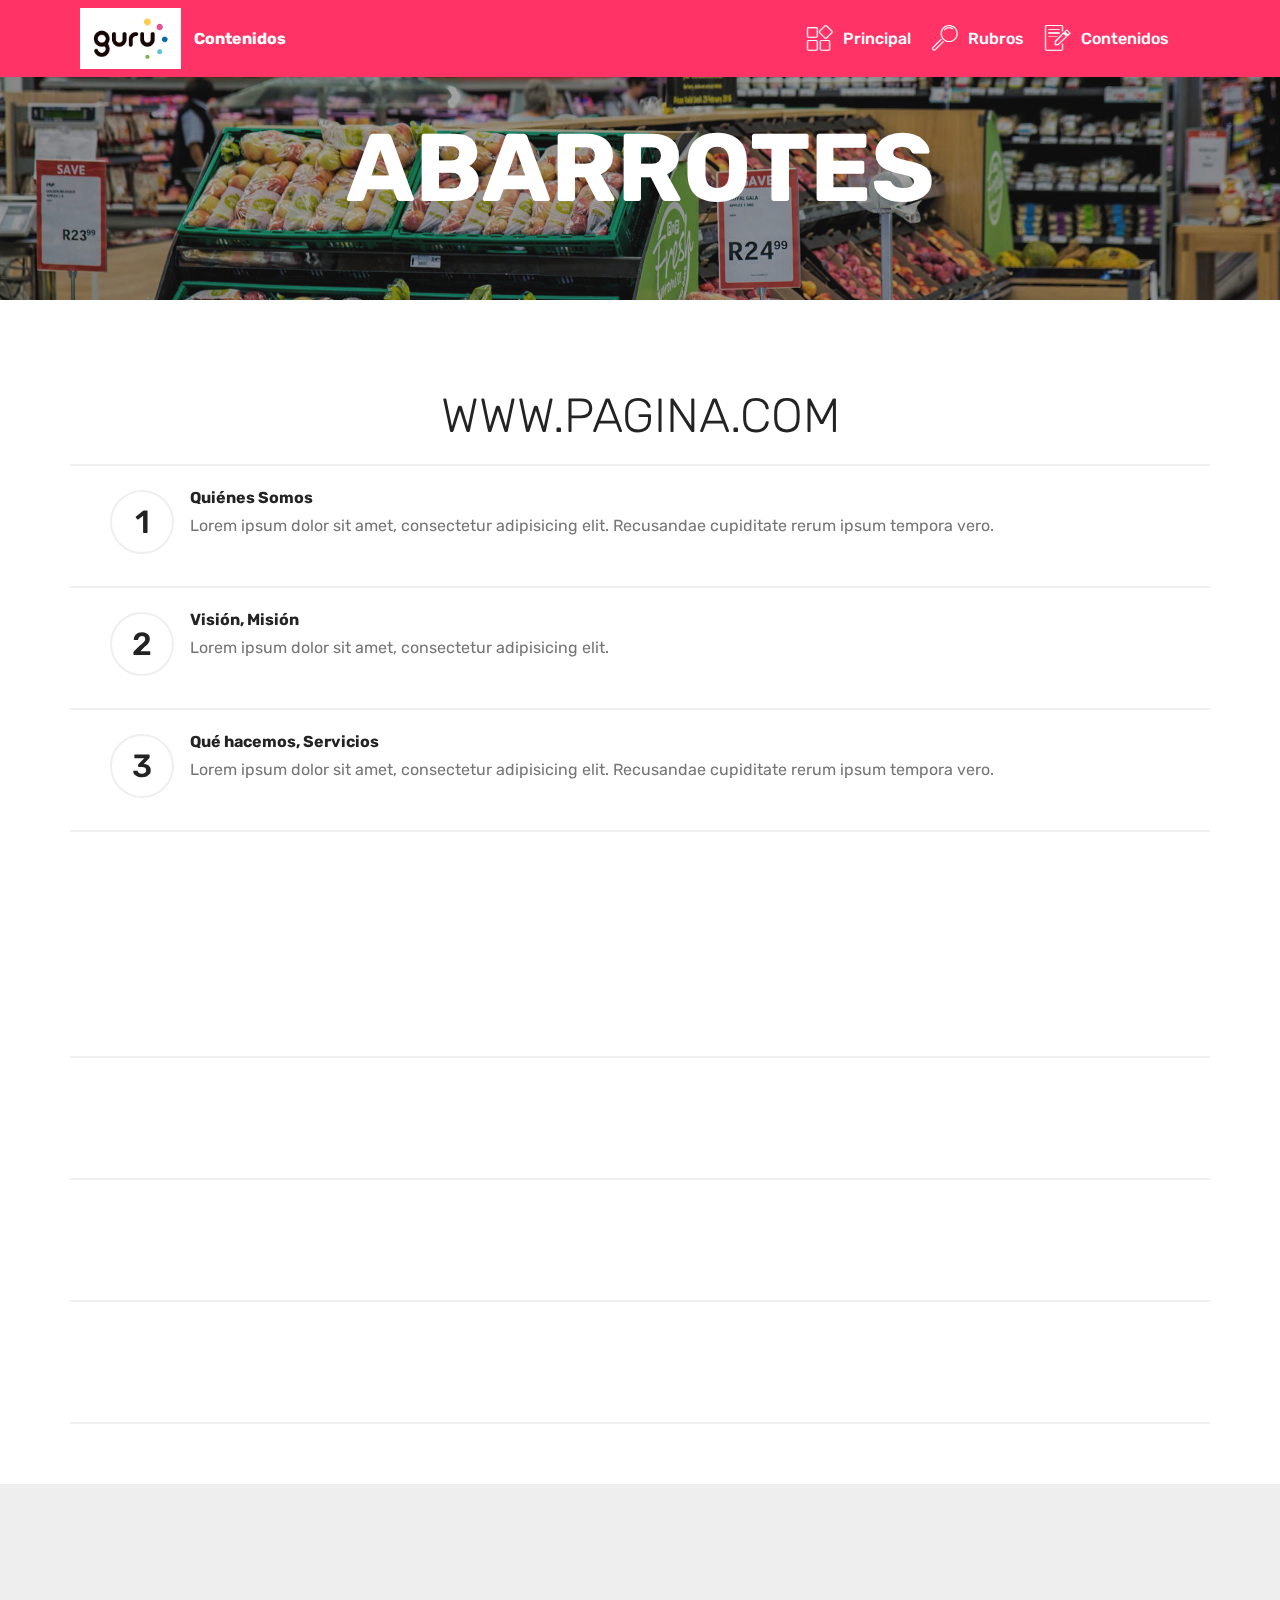
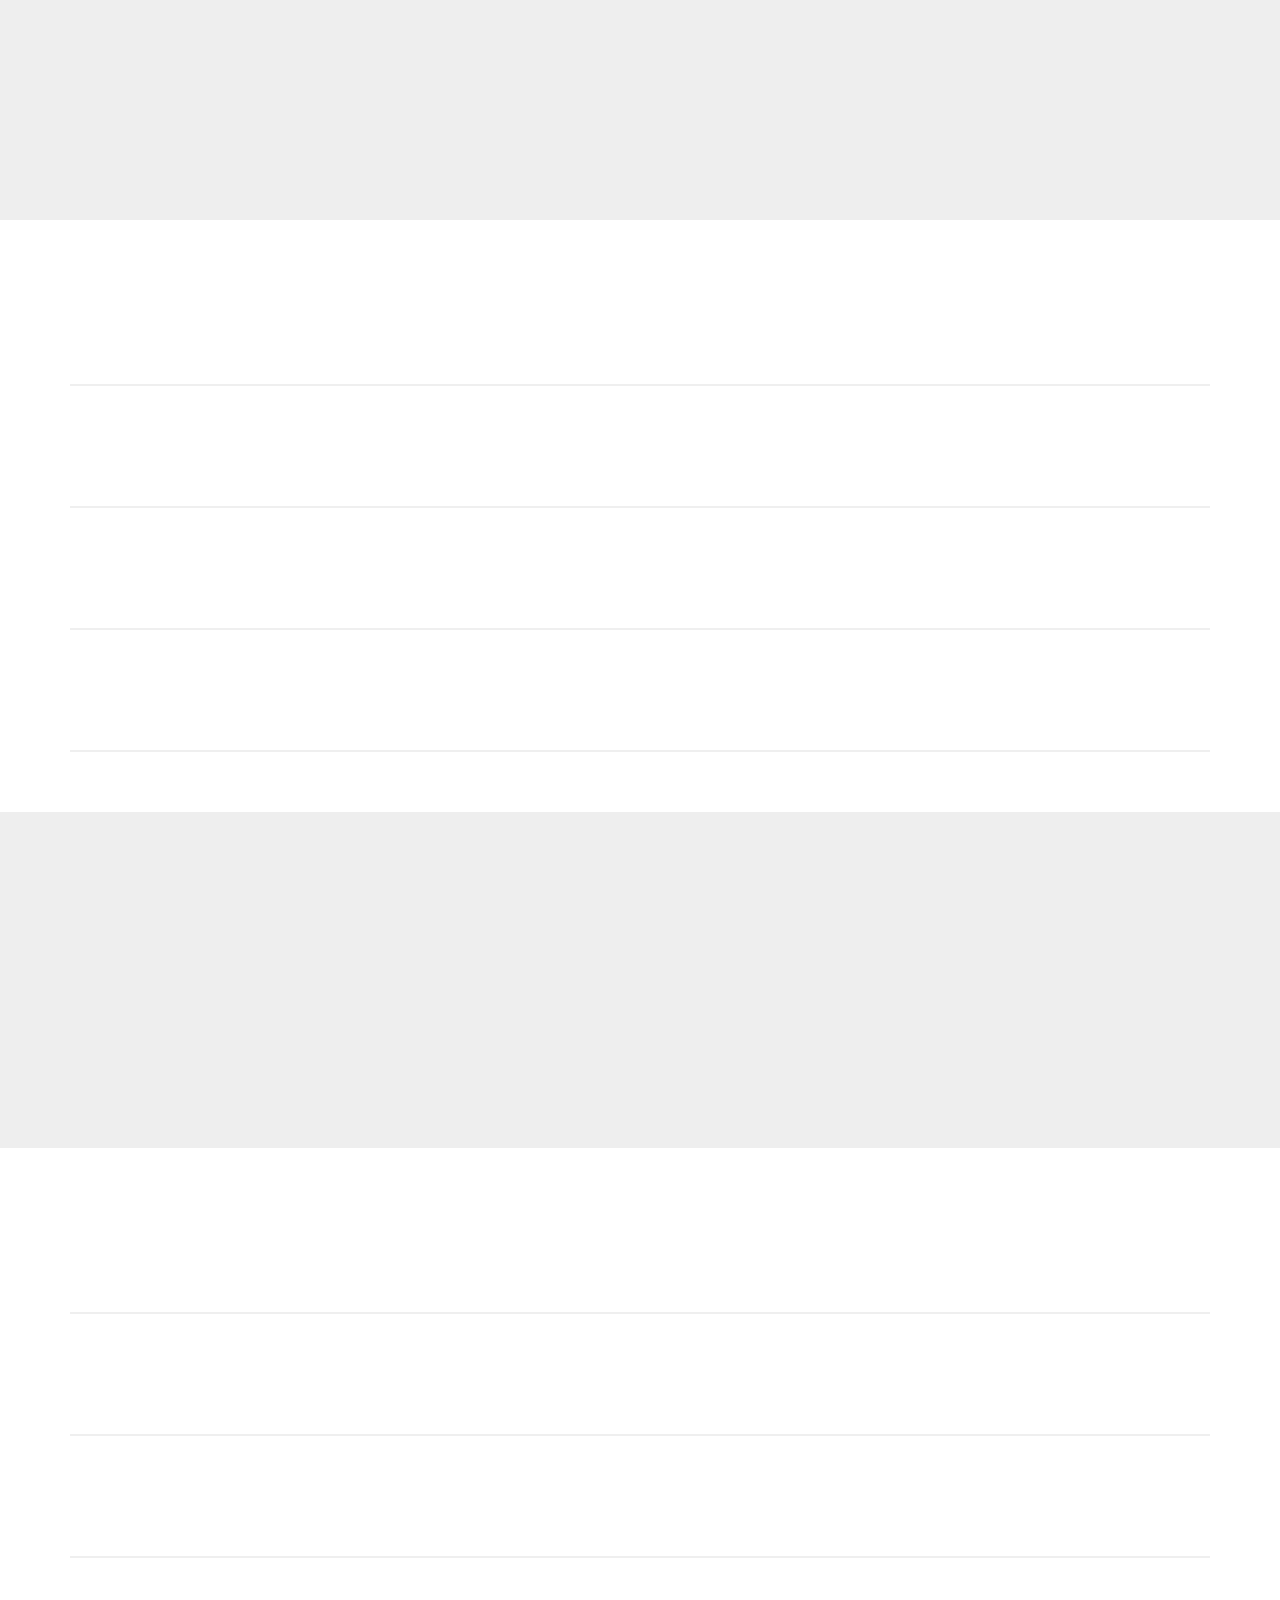
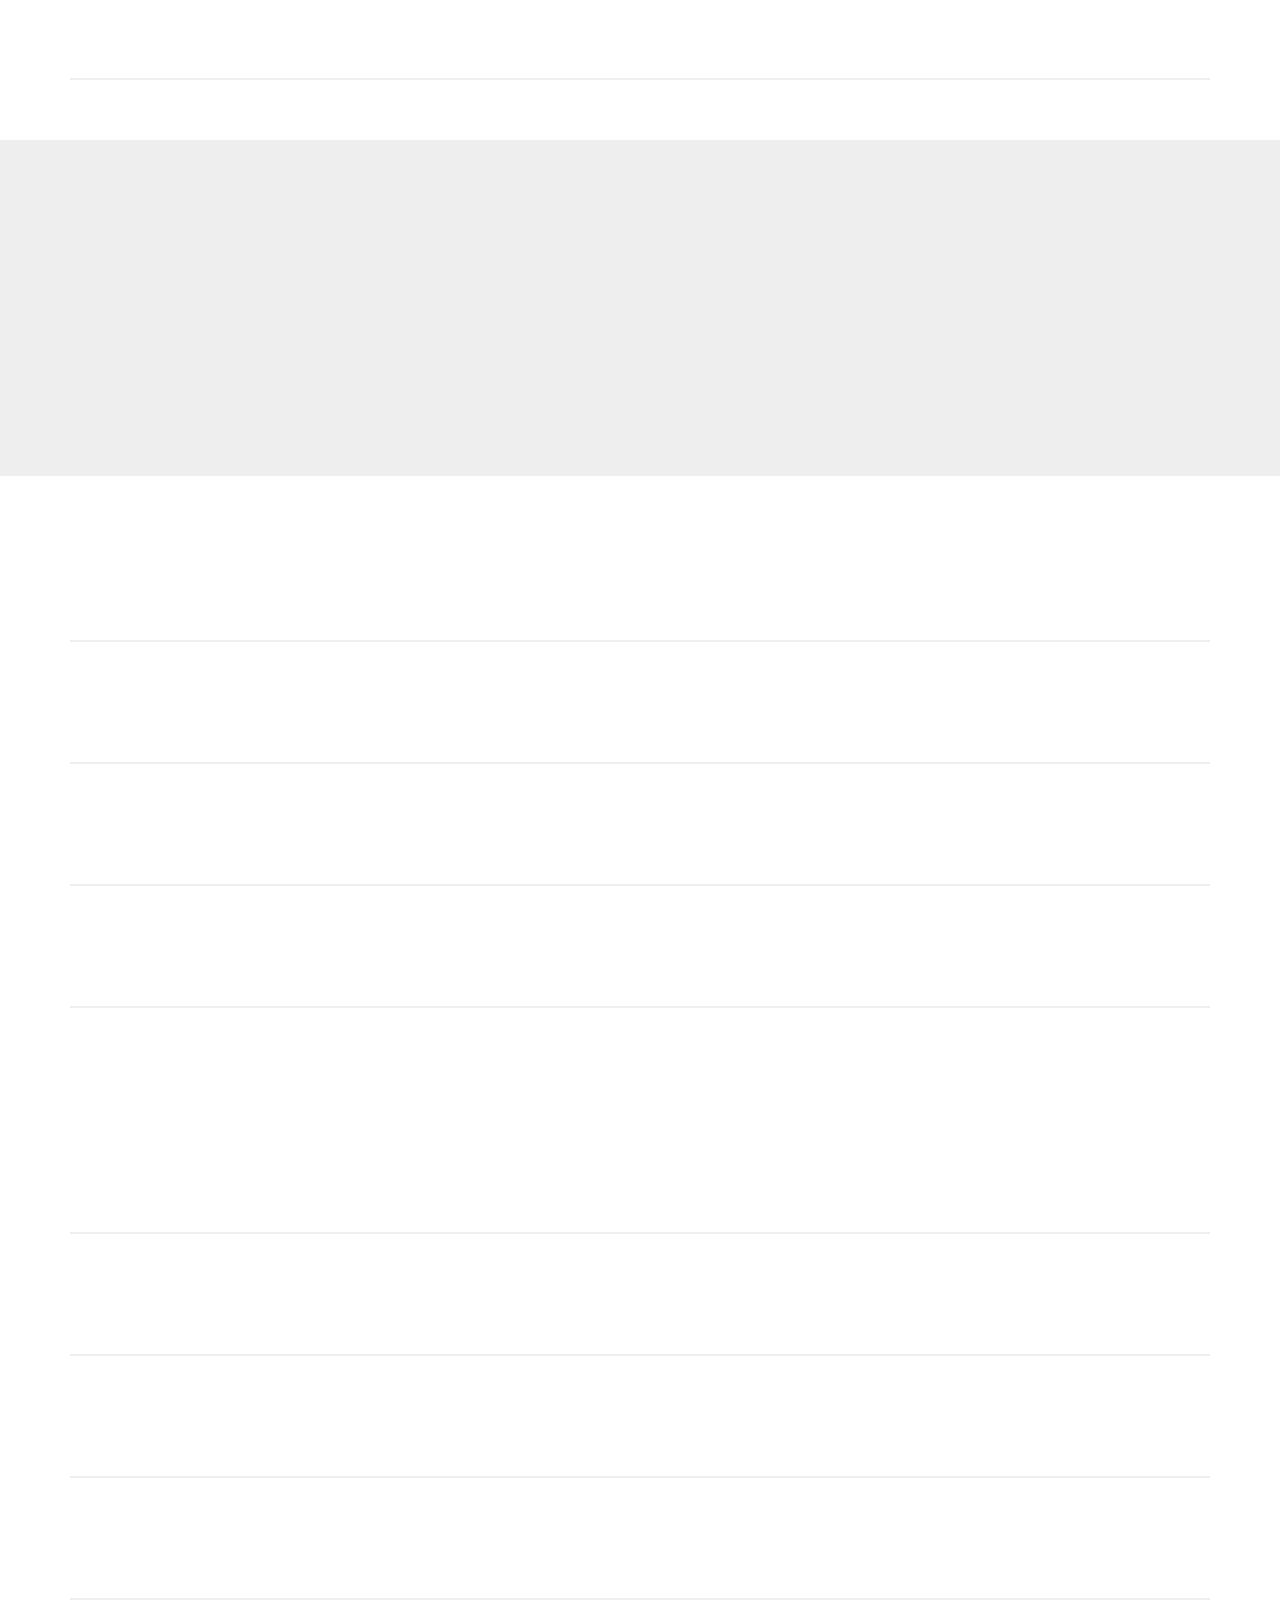
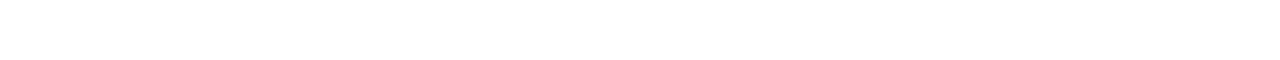
==== commit 7f0fa23d: "create github pages" ====
--- a/Contenidos.html
+++ b/Contenidos.html
@@ -15,6 +15,7 @@
   <link rel="stylesheet" href="assets/bootstrap/css/bootstrap-grid.min.css">
   <link rel="stylesheet" href="assets/bootstrap/css/bootstrap-reboot.min.css">
   <link rel="stylesheet" href="assets/tether/tether.min.css">
+  <link rel="stylesheet" href="assets/animatecss/animate.min.css">
   <link rel="stylesheet" href="assets/dropdown/css/style.css">
   <link rel="stylesheet" href="assets/theme/css/style.css">
   <link rel="preload" as="style" href="assets/mobirise/css/mbr-additional.css"><link rel="stylesheet" href="assets/mobirise/css/mbr-additional.css" type="text/css">
@@ -64,7 +65,7 @@
     </nav>
 </section>
 
-<section class="engine"><a href="https://mobirise.info/q">responsive web templates</a></section><section class="mbr-section content5 cid-rFknTL7LvI mbr-parallax-background" id="content5-v">
+<section class="engine"><a href="https://mobirise.info/w">free html5 templates</a></section><section class="mbr-section content5 cid-rFknTL7LvI mbr-parallax-background" id="content5-v">
 
     
 
@@ -518,14 +519,16 @@
   <script src="assets/popper/popper.min.js"></script>
   <script src="assets/bootstrap/js/bootstrap.min.js"></script>
   <script src="assets/tether/tether.min.js"></script>
+  <script src="assets/smoothscroll/smooth-scroll.js"></script>
+  <script src="assets/touchswipe/jquery.touch-swipe.min.js"></script>
+  <script src="assets/viewportchecker/jquery.viewportchecker.js"></script>
+  <script src="assets/parallax/jarallax.min.js"></script>
   <script src="assets/dropdown/js/nav-dropdown.js"></script>
   <script src="assets/dropdown/js/navbar-dropdown.js"></script>
-  <script src="assets/touchswipe/jquery.touch-swipe.min.js"></script>
-  <script src="assets/parallax/jarallax.min.js"></script>
-  <script src="assets/viewportchecker/jquery.viewportchecker.js"></script>
-  <script src="assets/smoothscroll/smooth-scroll.js"></script>
   <script src="assets/theme/js/script.js"></script>
   
   
-</body>
+ <div id="scrollToTop" class="scrollToTop mbr-arrow-up"><a style="text-align: center;"><i class="mbr-arrow-up-icon mbr-arrow-up-icon-cm cm-icon cm-icon-smallarrow-up"></i></a></div>
+    <input name="animation" type="hidden">
+  </body>
 </html>--- a/assets/mobirise/css/mbr-additional.css
+++ b/assets/mobirise/css/mbr-additional.css
@@ -542,8 +542,8 @@
   color: #dfd9c6;
 }
 /* Scroll to top button*/
-.scrollToTop_wraper {
-  display: none;
+#scrollToTop a {
+  border-radius: 100px;
 }
 .form-control {
   font-family: 'Rubik', sans-serif;
@@ -3124,7 +3124,7 @@
 .cid-rFoqk3yRtc {
   padding-top: 90px;
   padding-bottom: 90px;
-  background-image: url("../../../assets/images/background45.jpg");
+  background-image: url("../../../assets/images/background47.jpg");
 }
 .cid-rFoqk3yRtc .form-control,
 .cid-rFoqk3yRtc .form-control:focus {
--- a/assets/mobirise/css/mbr-additional.css
+++ b/assets/mobirise/css/mbr-additional.css
@@ -542,8 +542,8 @@
   color: #dfd9c6;
 }
 /* Scroll to top button*/
-.scrollToTop_wraper {
-  display: none;
+#scrollToTop a {
+  border-radius: 100px;
 }
 .form-control {
   font-family: 'Rubik', sans-serif;
@@ -3124,7 +3124,7 @@
 .cid-rFoqk3yRtc {
   padding-top: 90px;
   padding-bottom: 90px;
-  background-image: url("../../../assets/images/background45.jpg");
+  background-image: url("../../../assets/images/background47.jpg");
 }
 .cid-rFoqk3yRtc .form-control,
 .cid-rFoqk3yRtc .form-control:focus {
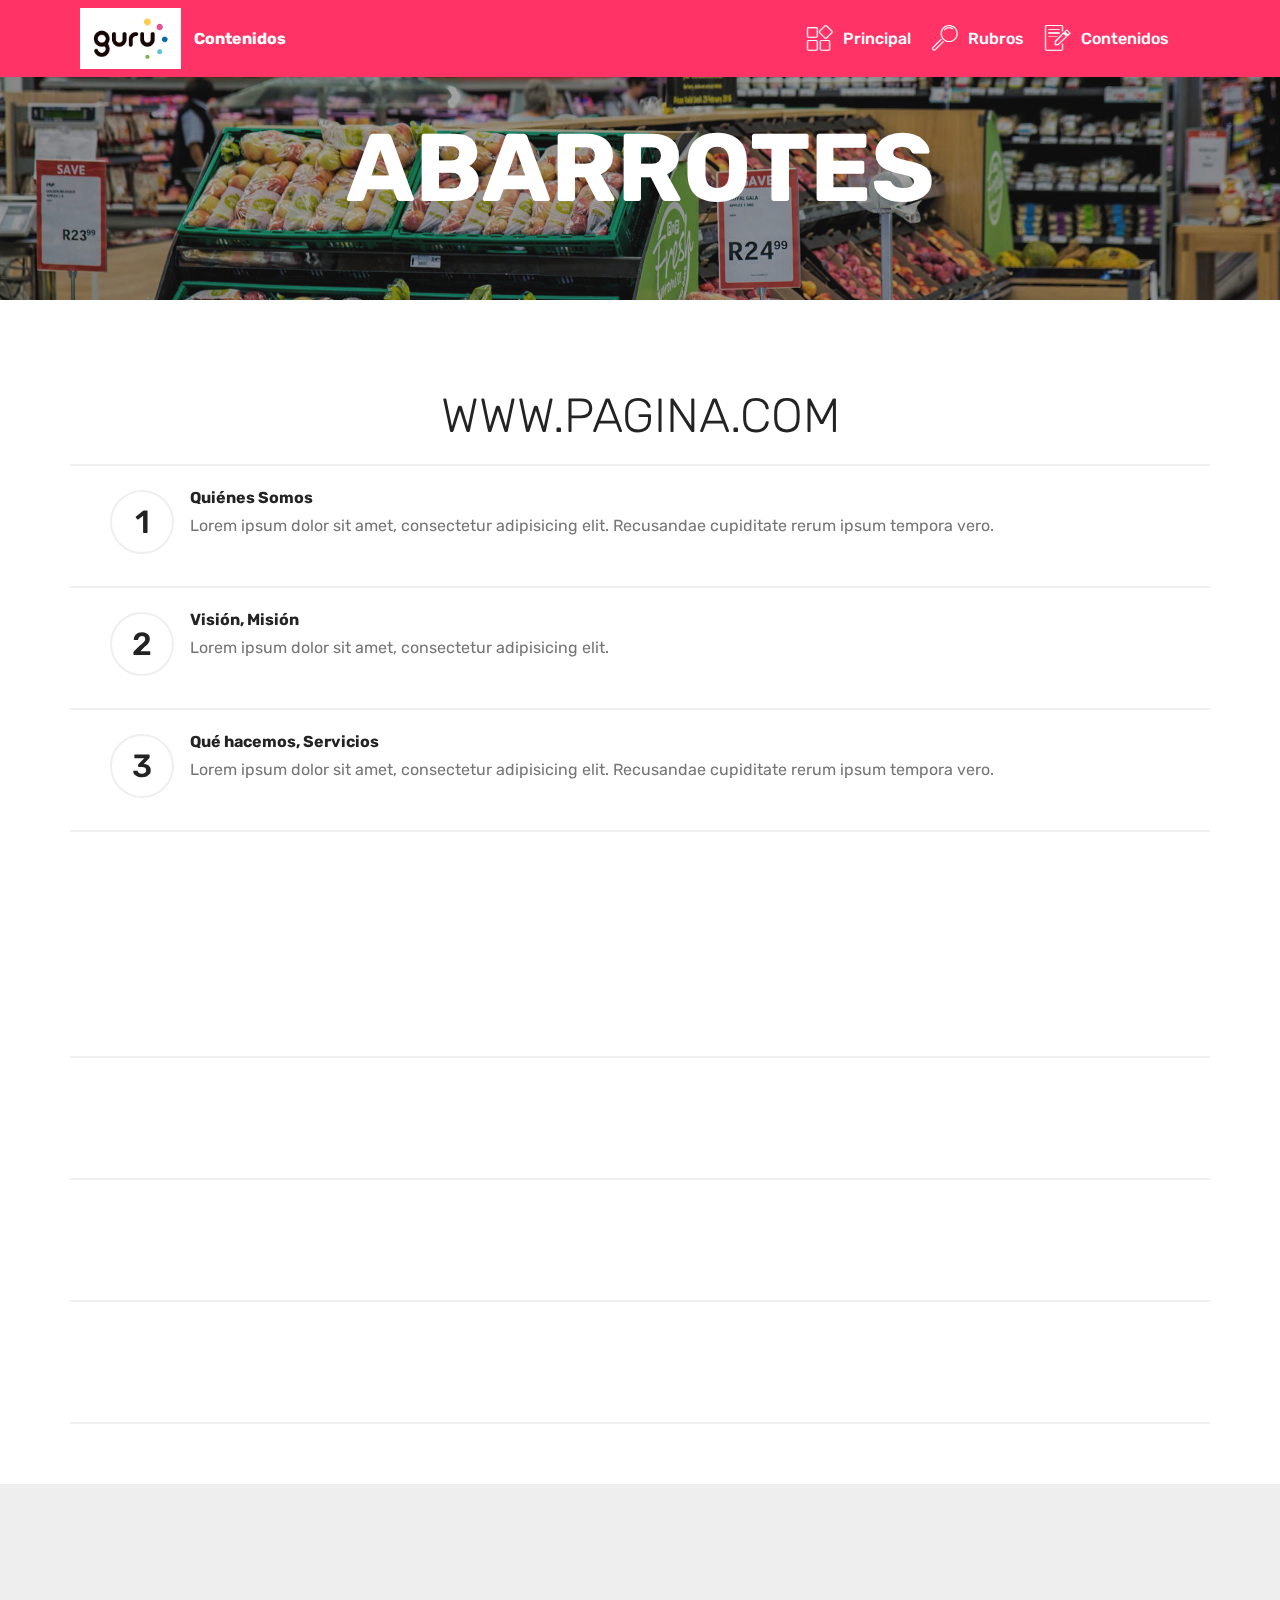
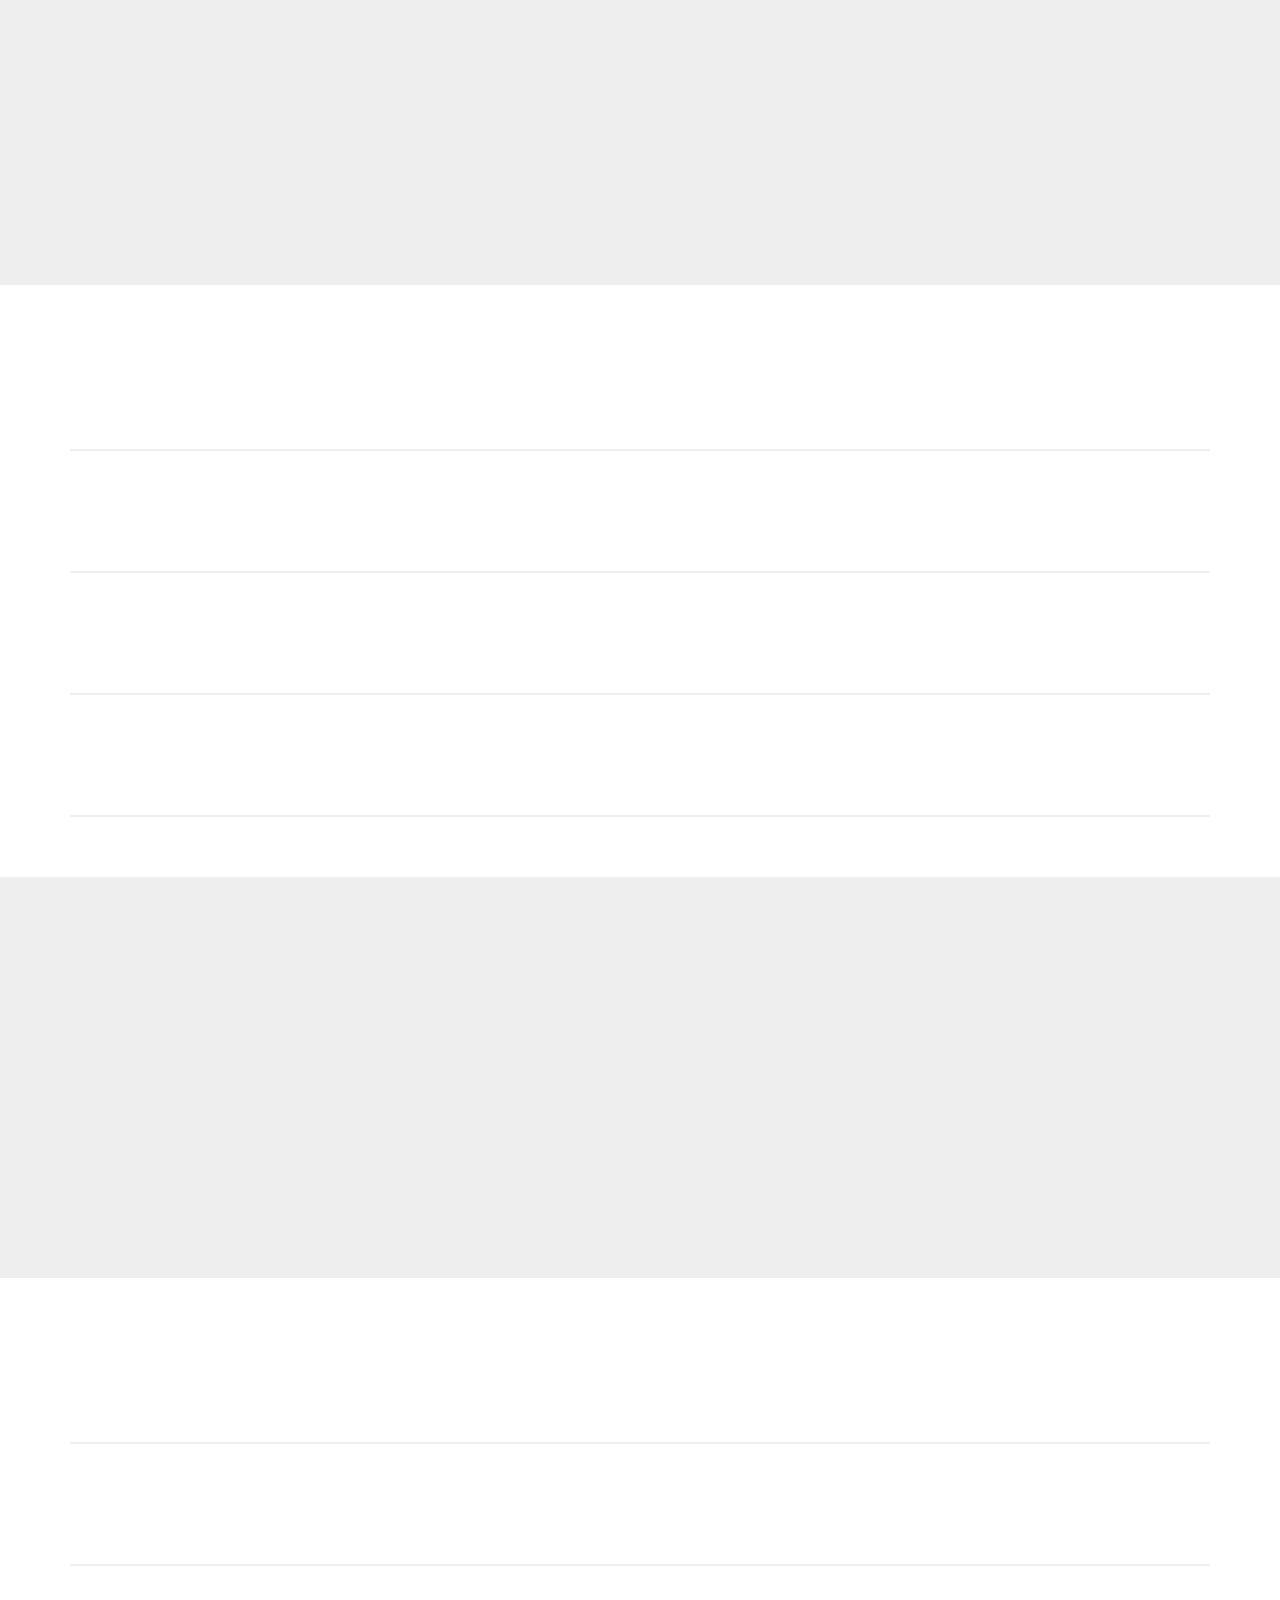
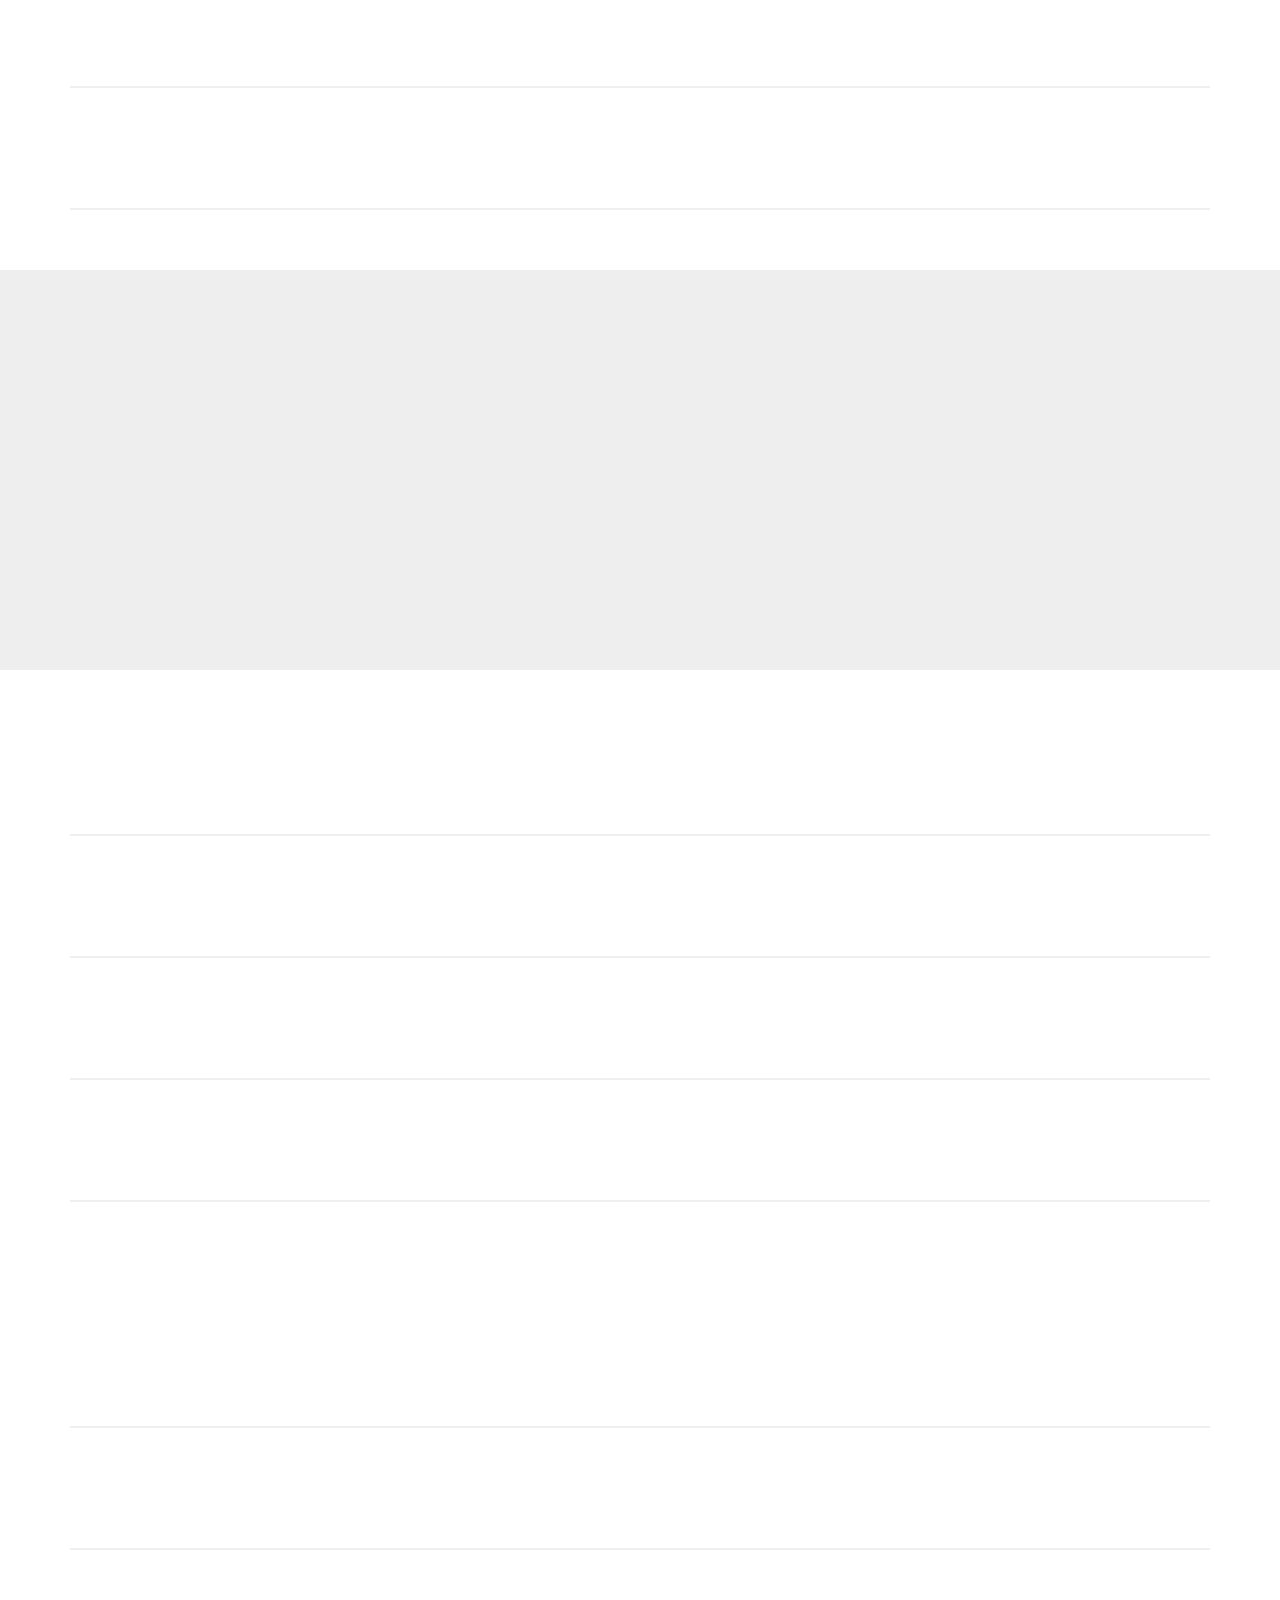
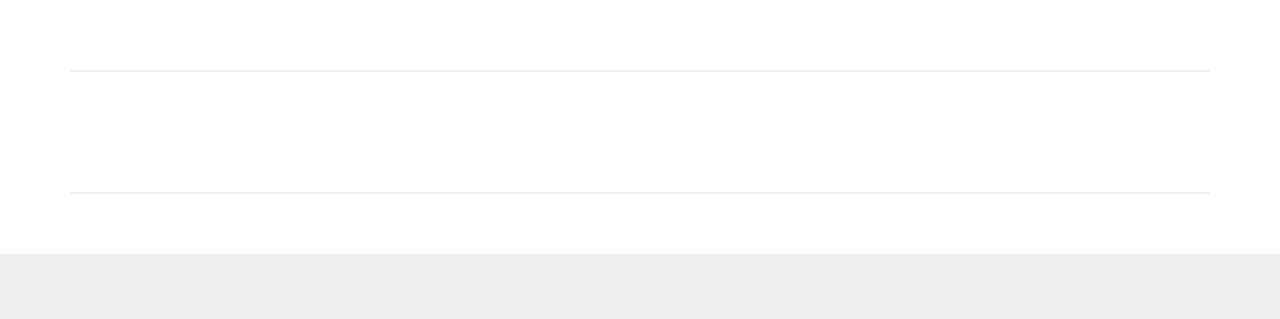
==== commit ce753998: "create github pages" ====
--- a/Contenidos.html
+++ b/Contenidos.html
@@ -65,7 +65,7 @@
     </nav>
 </section>
 
-<section class="engine"><a href="https://mobirise.info/w">free html5 templates</a></section><section class="mbr-section content5 cid-rFknTL7LvI mbr-parallax-background" id="content5-v">
+<section class="engine"><a href="https://mobirise.info/g">how to build your own site for free</a></section><section class="mbr-section content5 cid-rFknTL7LvI mbr-parallax-background" id="content5-v">
 
     
 
@@ -209,6 +209,20 @@
     </div>
 </section>
 
+<section class="mbr-section content8 cid-rFoCl4n8qB" id="content8-1l">
+
+    
+
+    <div class="container">
+        <div class="media-container-row title">
+            <div class="col-12 col-md-8">
+                <div class="mbr-section-btn align-center"><a class="btn btn-primary display-4" href="Rubros.html#footer6-1a">CONSULTAR OTRO</a>
+                    <a class="btn btn-secondary display-4" href="index.html#header15-17">APORTAR</a></div>
+            </div>
+        </div>
+    </div>
+</section>
+
 <section class="mbr-section content5 cid-rFknYl6e54 mbr-parallax-background" id="content5-w">
 
     
@@ -290,6 +304,20 @@
     </div>
 </section>
 
+<section class="mbr-section content8 cid-rFoCCChCRb" id="content8-1m">
+
+    
+
+    <div class="container">
+        <div class="media-container-row title">
+            <div class="col-12 col-md-8">
+                <div class="mbr-section-btn align-center"><a class="btn btn-primary display-4" href="Rubros.html#footer6-1a">CONSULTAR OTRO</a>
+                    <a class="btn btn-secondary display-4" href="index.html#header15-17">APORTAR</a></div>
+            </div>
+        </div>
+    </div>
+</section>
+
 <section class="mbr-section content5 cid-rFkshlGn1D mbr-parallax-background" id="content5-13">
 
     
@@ -371,6 +399,20 @@
     </div>
 </section>
 
+<section class="mbr-section content8 cid-rFoCDAlASj" id="content8-1n">
+
+    
+
+    <div class="container">
+        <div class="media-container-row title">
+            <div class="col-12 col-md-8">
+                <div class="mbr-section-btn align-center"><a class="btn btn-primary display-4" href="Rubros.html#footer6-1a">CONSULTAR OTRO</a>
+                    <a class="btn btn-secondary display-4" href="index.html#header15-17">APORTAR</a></div>
+            </div>
+        </div>
+    </div>
+</section>
+
 <section class="mbr-section content5 cid-rFknZI0k6t mbr-parallax-background" id="content5-x">
 
     
@@ -509,6 +551,20 @@
                     </div>
                     
                 </div>
+            </div>
+        </div>
+    </div>
+</section>
+
+<section class="mbr-section content8 cid-rFoCFdLOHT" id="content8-1o">
+
+    
+
+    <div class="container">
+        <div class="media-container-row title">
+            <div class="col-12 col-md-8">
+                <div class="mbr-section-btn align-center"><a class="btn btn-primary display-4" href="Rubros.html#footer6-1a">CONSULTAR OTRO</a>
+                    <a class="btn btn-secondary display-4" href="index.html#header15-17">APORTAR</a></div>
             </div>
         </div>
     </div>
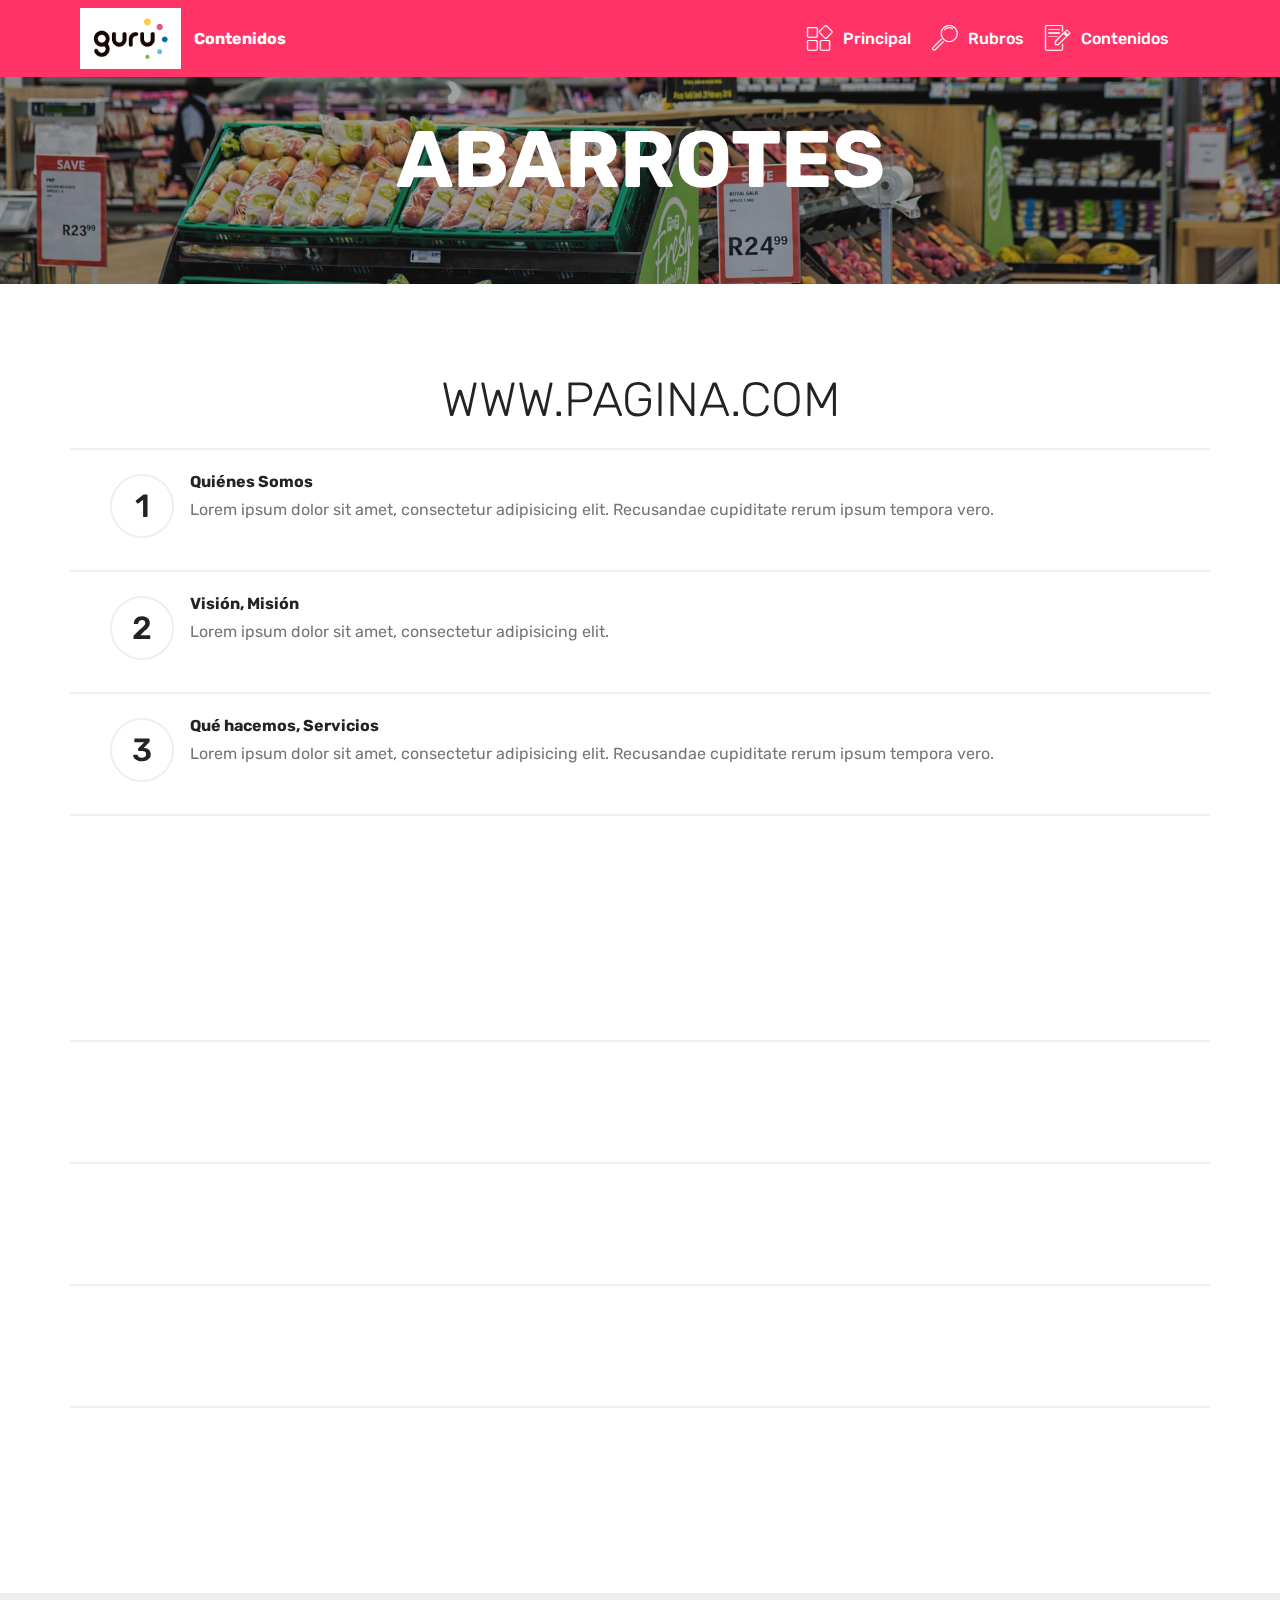
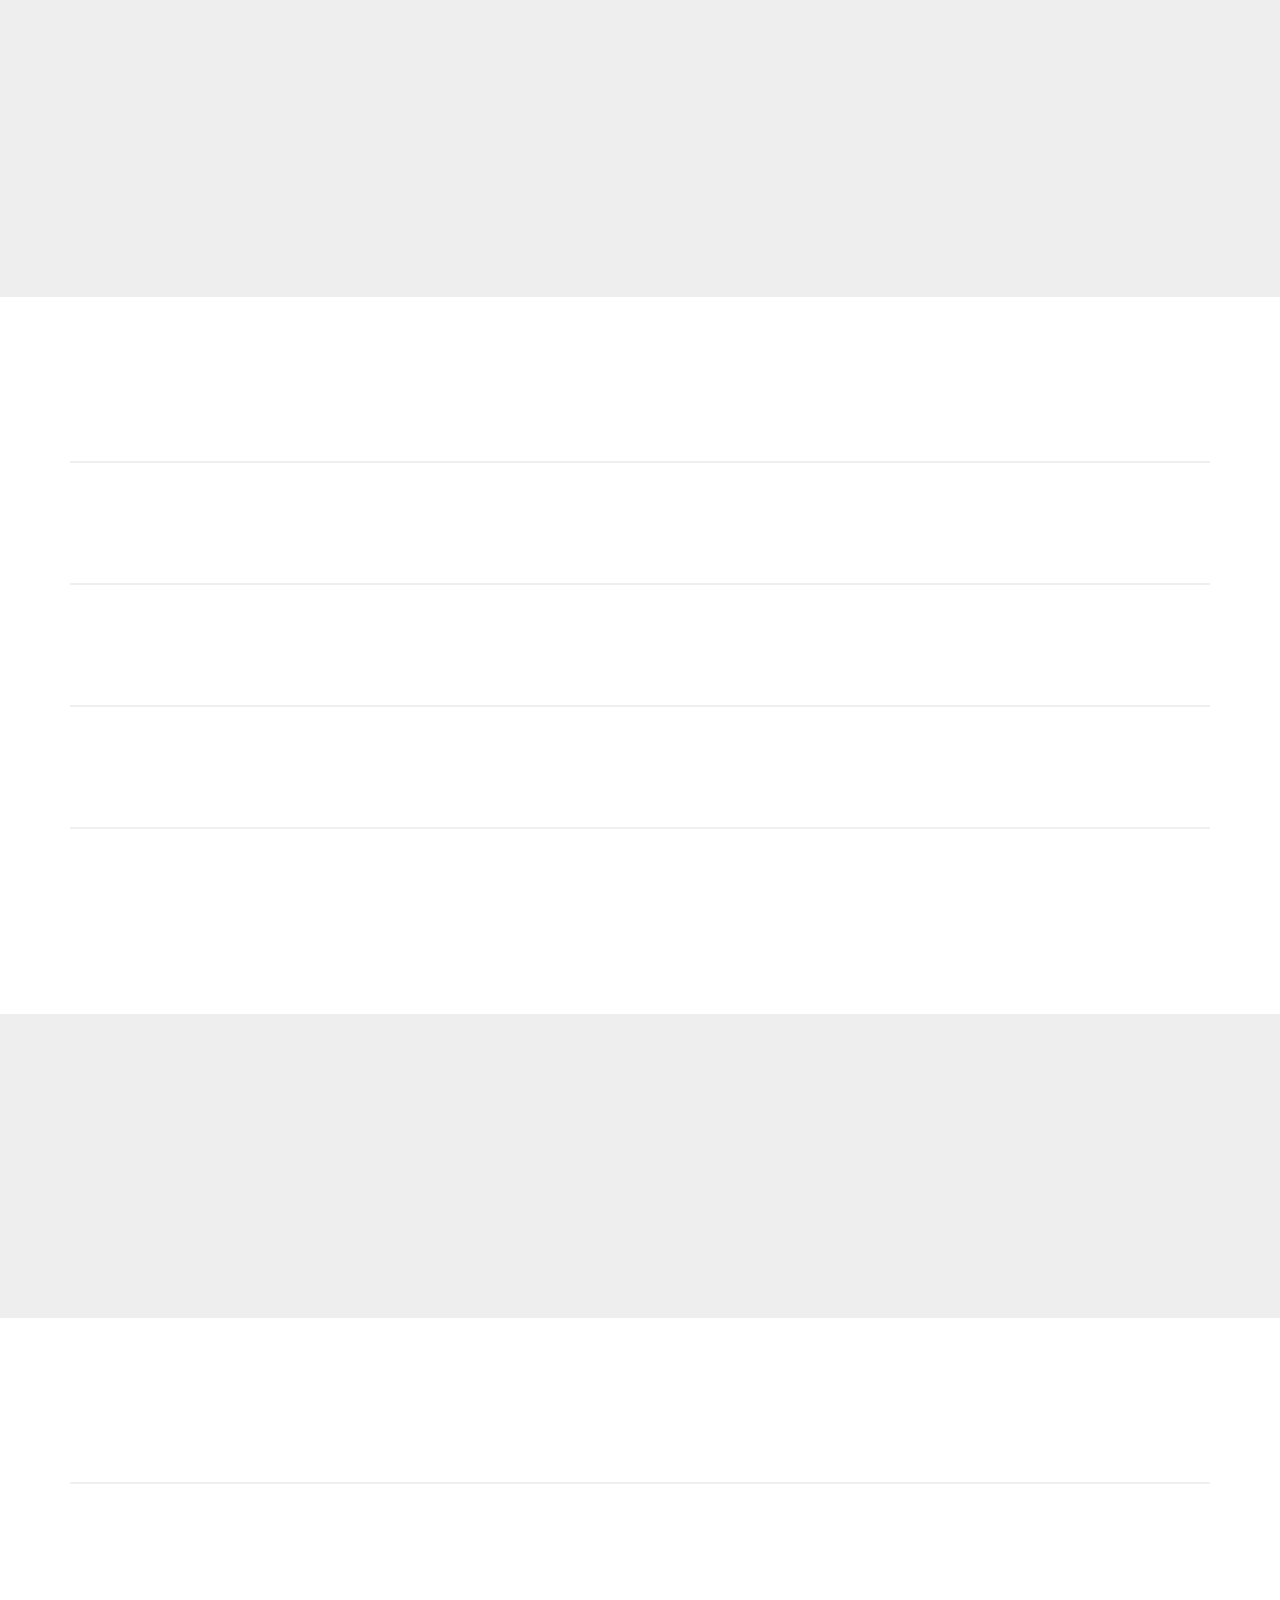
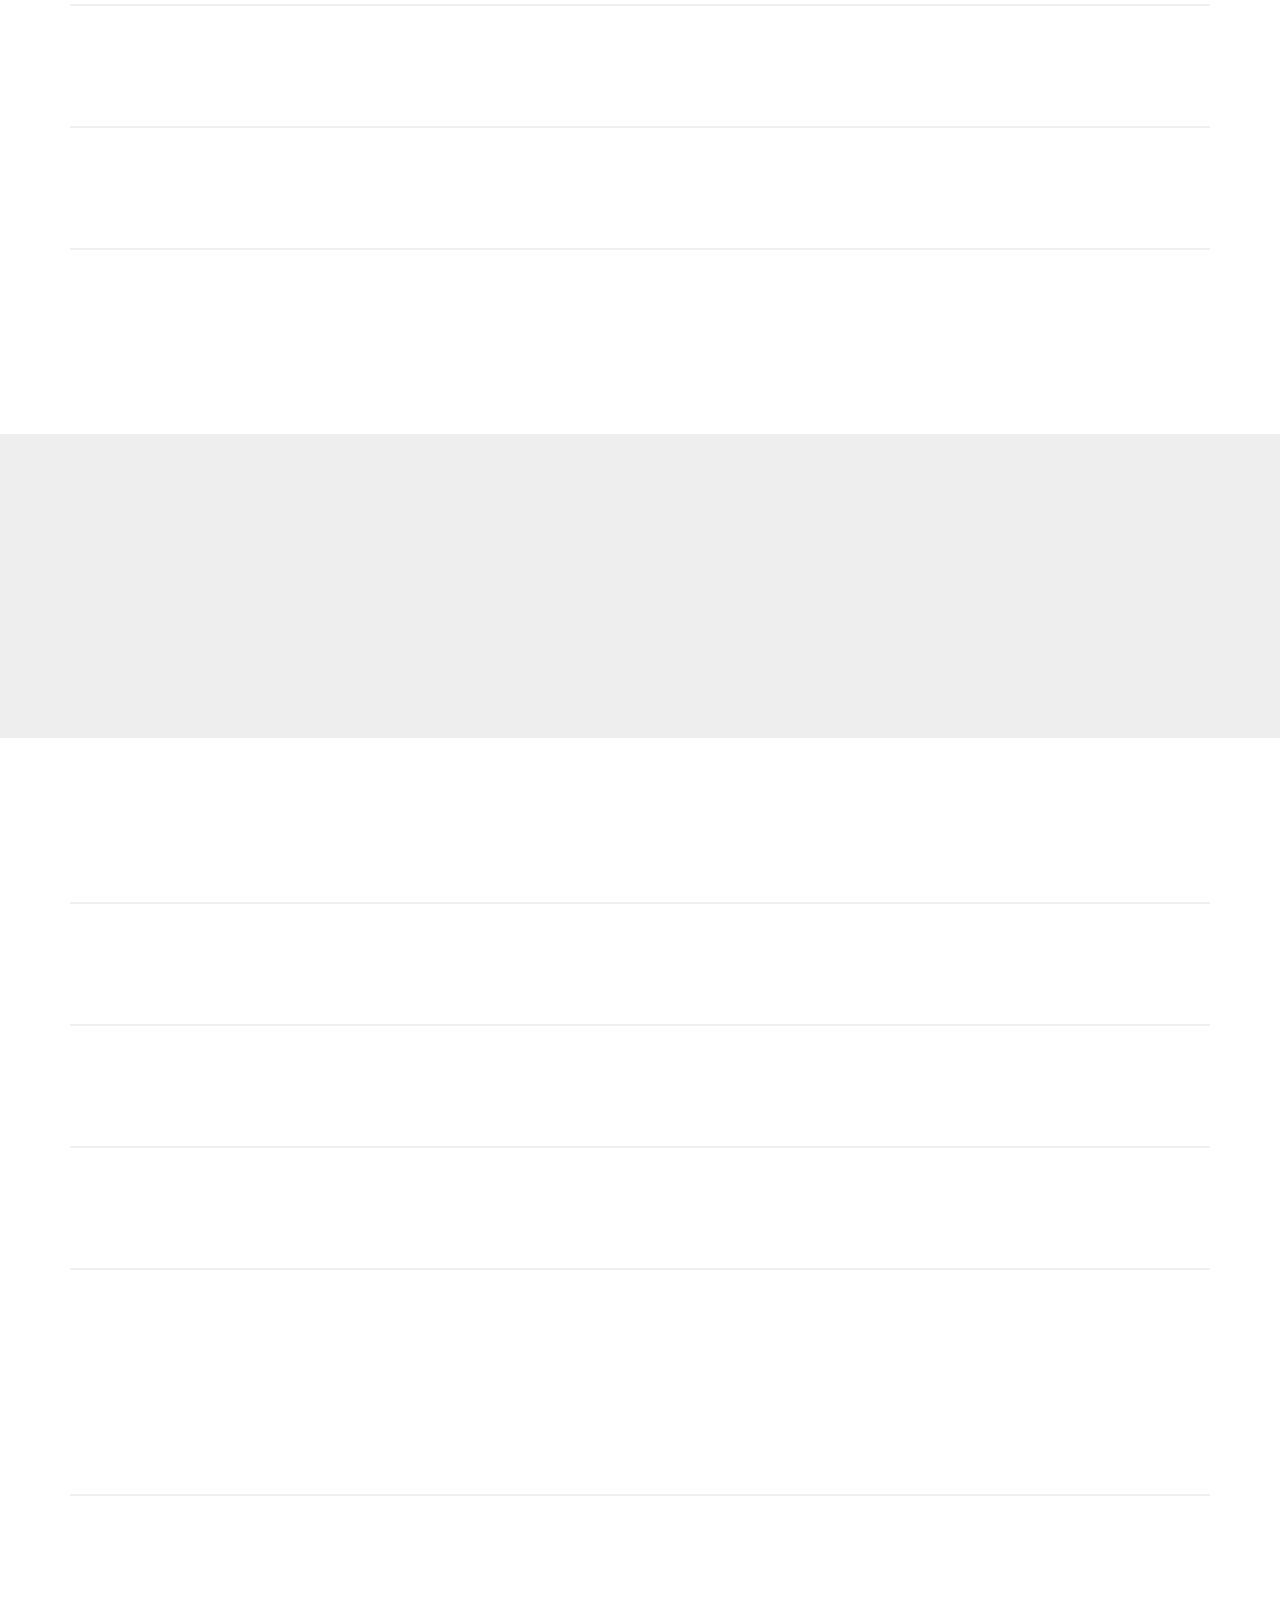
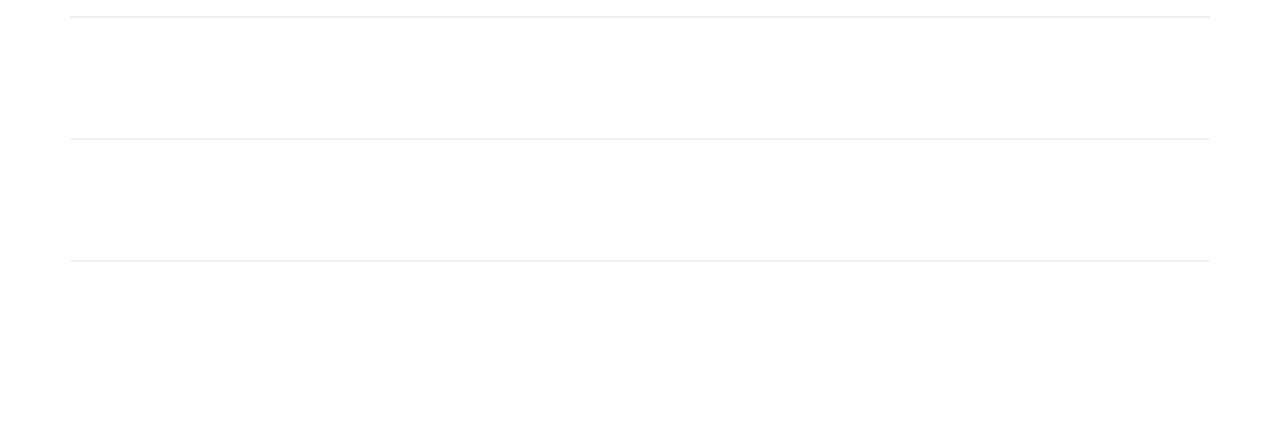
==== commit 108515a5: "create github pages" ====
--- a/Contenidos.html
+++ b/Contenidos.html
@@ -65,7 +65,7 @@
     </nav>
 </section>
 
-<section class="engine"><a href="https://mobirise.info/g">how to build your own site for free</a></section><section class="mbr-section content5 cid-rFknTL7LvI mbr-parallax-background" id="content5-v">
+<section class="engine"><a href="https://mobirise.info/q">free responsive website templates</a></section><section class="mbr-section content5 cid-rFknTL7LvI mbr-parallax-background" id="content5-v">
 
     
 
--- a/assets/mobirise/css/mbr-additional.css
+++ b/assets/mobirise/css/mbr-additional.css
@@ -9,11 +9,11 @@
 }
 .display-1 {
   font-family: 'Rubik', sans-serif;
-  font-size: 6rem;
+  font-size: 5rem;
   font-display: swap;
 }
 .display-1 > .mbr-iconfont {
-  font-size: 9.6rem;
+  font-size: 8rem;
 }
 .display-2 {
   font-family: 'Rubik', sans-serif;
@@ -54,9 +54,9 @@
 /* 0.65 - min scale variable, may vary */
 @media (max-width: 768px) {
   .display-1 {
-    font-size: 4.8rem;
-    font-size: calc( 2.75rem + (6 - 2.75) * ((100vw - 20rem) / (48 - 20)));
-    line-height: calc( 1.4 * (2.75rem + (6 - 2.75) * ((100vw - 20rem) / (48 - 20))));
+    font-size: 4rem;
+    font-size: calc( 2.4rem + (5 - 2.4) * ((100vw - 20rem) / (48 - 20)));
+    line-height: calc( 1.4 * (2.4rem + (5 - 2.4) * ((100vw - 20rem) / (48 - 20))));
   }
   .display-2 {
     font-size: 2.4rem;
@@ -2136,6 +2136,11 @@
     padding-bottom: 1rem;
   }
 }
+.cid-rFoCl4n8qB {
+  padding-top: 0px;
+  padding-bottom: 60px;
+  background-color: #ffffff;
+}
 .cid-rFknYl6e54 {
   padding-top: 60px;
   padding-bottom: 60px;
@@ -2202,6 +2207,11 @@
     padding-bottom: 1rem;
   }
 }
+.cid-rFoCCChCRb {
+  padding-top: 0px;
+  padding-bottom: 60px;
+  background-color: #ffffff;
+}
 .cid-rFkshlGn1D {
   padding-top: 60px;
   padding-bottom: 60px;
@@ -2268,6 +2278,11 @@
     padding-bottom: 1rem;
   }
 }
+.cid-rFoCDAlASj {
+  padding-top: 0px;
+  padding-bottom: 60px;
+  background-color: #ffffff;
+}
 .cid-rFknZI0k6t {
   padding-top: 60px;
   padding-bottom: 60px;
@@ -2394,6 +2409,11 @@
     padding: 0;
     padding-bottom: 1rem;
   }
+}
+.cid-rFoCFdLOHT {
+  padding-top: 0px;
+  padding-bottom: 60px;
+  background-color: #ffffff;
 }
 .cid-qTkzRZLJNu .navbar {
   padding: .5rem 0;
@@ -3124,7 +3144,7 @@
 .cid-rFoqk3yRtc {
   padding-top: 90px;
   padding-bottom: 90px;
-  background-image: url("../../../assets/images/background47.jpg");
+  background-image: url("../../../assets/images/background411.jpg");
 }
 .cid-rFoqk3yRtc .form-control,
 .cid-rFoqk3yRtc .form-control:focus {
--- a/assets/mobirise/css/mbr-additional.css
+++ b/assets/mobirise/css/mbr-additional.css
@@ -9,11 +9,11 @@
 }
 .display-1 {
   font-family: 'Rubik', sans-serif;
-  font-size: 6rem;
+  font-size: 5rem;
   font-display: swap;
 }
 .display-1 > .mbr-iconfont {
-  font-size: 9.6rem;
+  font-size: 8rem;
 }
 .display-2 {
   font-family: 'Rubik', sans-serif;
@@ -54,9 +54,9 @@
 /* 0.65 - min scale variable, may vary */
 @media (max-width: 768px) {
   .display-1 {
-    font-size: 4.8rem;
-    font-size: calc( 2.75rem + (6 - 2.75) * ((100vw - 20rem) / (48 - 20)));
-    line-height: calc( 1.4 * (2.75rem + (6 - 2.75) * ((100vw - 20rem) / (48 - 20))));
+    font-size: 4rem;
+    font-size: calc( 2.4rem + (5 - 2.4) * ((100vw - 20rem) / (48 - 20)));
+    line-height: calc( 1.4 * (2.4rem + (5 - 2.4) * ((100vw - 20rem) / (48 - 20))));
   }
   .display-2 {
     font-size: 2.4rem;
@@ -2136,6 +2136,11 @@
     padding-bottom: 1rem;
   }
 }
+.cid-rFoCl4n8qB {
+  padding-top: 0px;
+  padding-bottom: 60px;
+  background-color: #ffffff;
+}
 .cid-rFknYl6e54 {
   padding-top: 60px;
   padding-bottom: 60px;
@@ -2202,6 +2207,11 @@
     padding-bottom: 1rem;
   }
 }
+.cid-rFoCCChCRb {
+  padding-top: 0px;
+  padding-bottom: 60px;
+  background-color: #ffffff;
+}
 .cid-rFkshlGn1D {
   padding-top: 60px;
   padding-bottom: 60px;
@@ -2268,6 +2278,11 @@
     padding-bottom: 1rem;
   }
 }
+.cid-rFoCDAlASj {
+  padding-top: 0px;
+  padding-bottom: 60px;
+  background-color: #ffffff;
+}
 .cid-rFknZI0k6t {
   padding-top: 60px;
   padding-bottom: 60px;
@@ -2394,6 +2409,11 @@
     padding: 0;
     padding-bottom: 1rem;
   }
+}
+.cid-rFoCFdLOHT {
+  padding-top: 0px;
+  padding-bottom: 60px;
+  background-color: #ffffff;
 }
 .cid-qTkzRZLJNu .navbar {
   padding: .5rem 0;
@@ -3124,7 +3144,7 @@
 .cid-rFoqk3yRtc {
   padding-top: 90px;
   padding-bottom: 90px;
-  background-image: url("../../../assets/images/background47.jpg");
+  background-image: url("../../../assets/images/background411.jpg");
 }
 .cid-rFoqk3yRtc .form-control,
 .cid-rFoqk3yRtc .form-control:focus {
